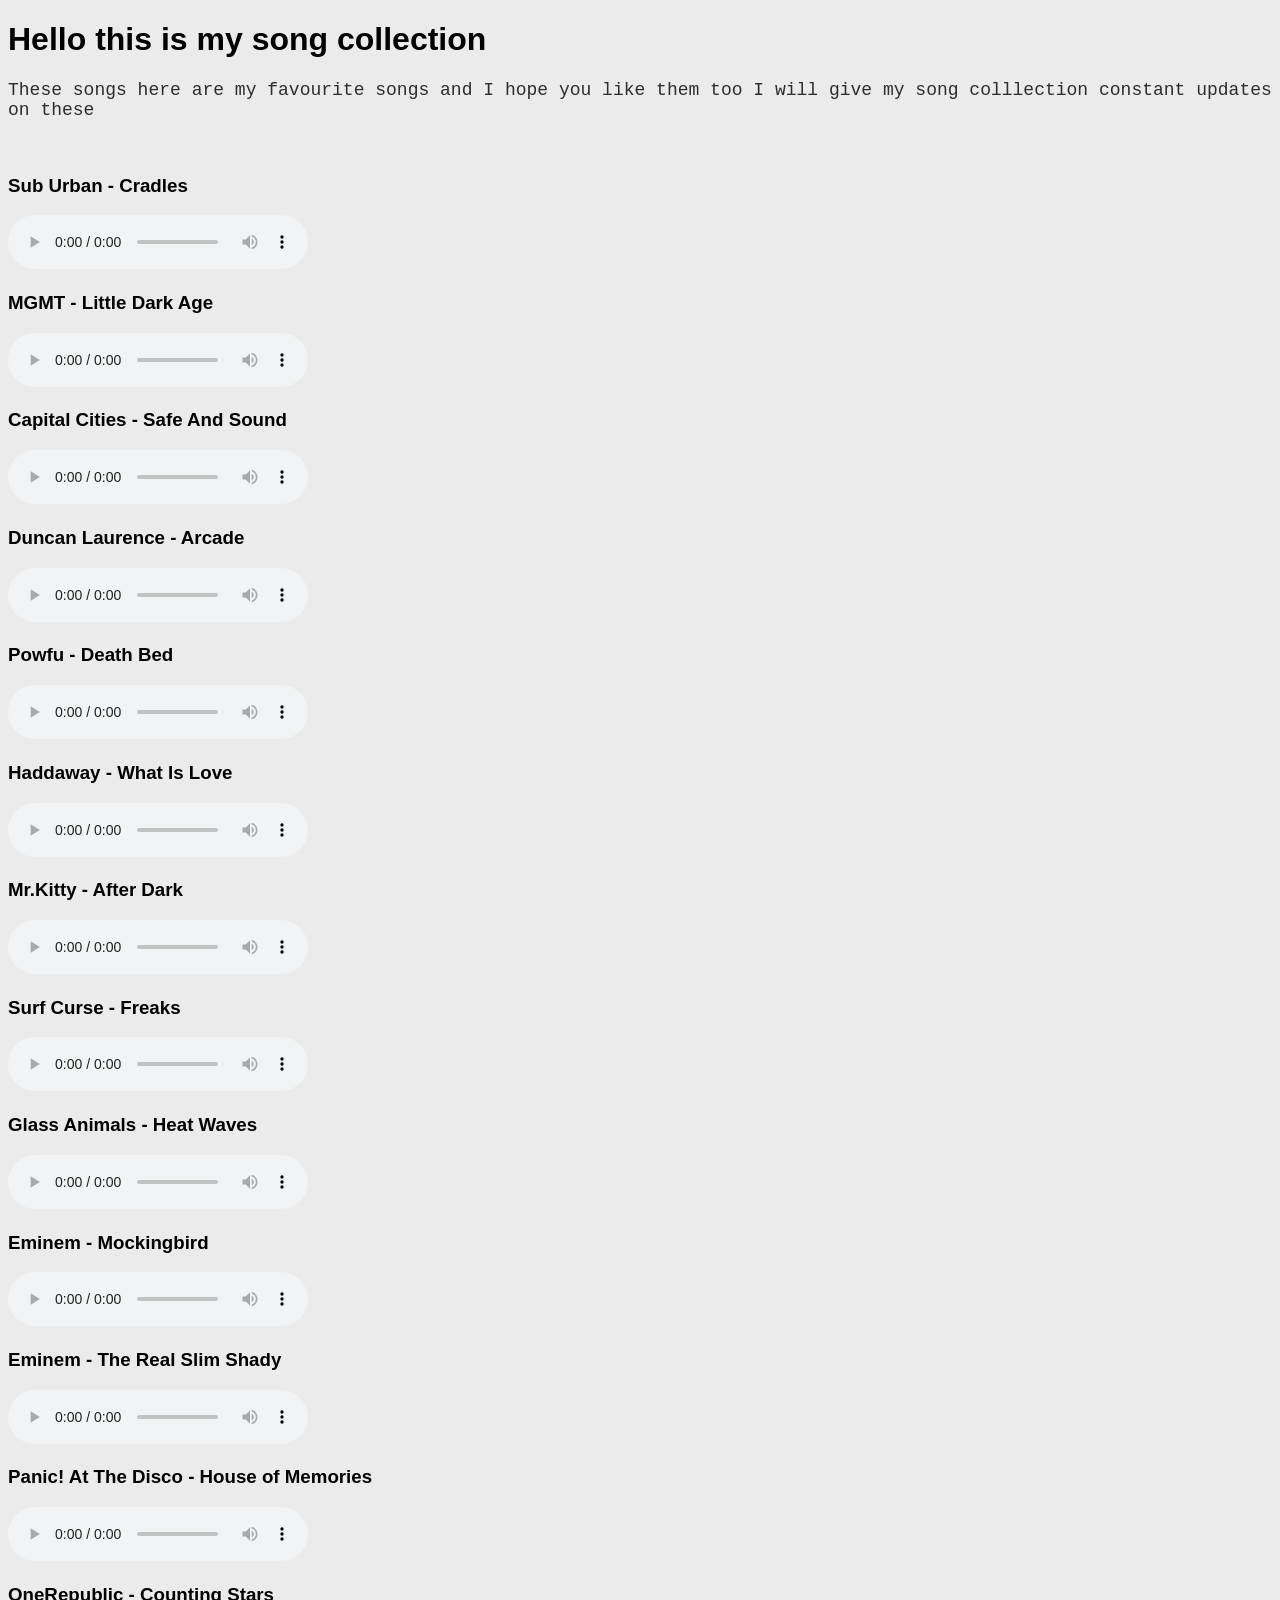
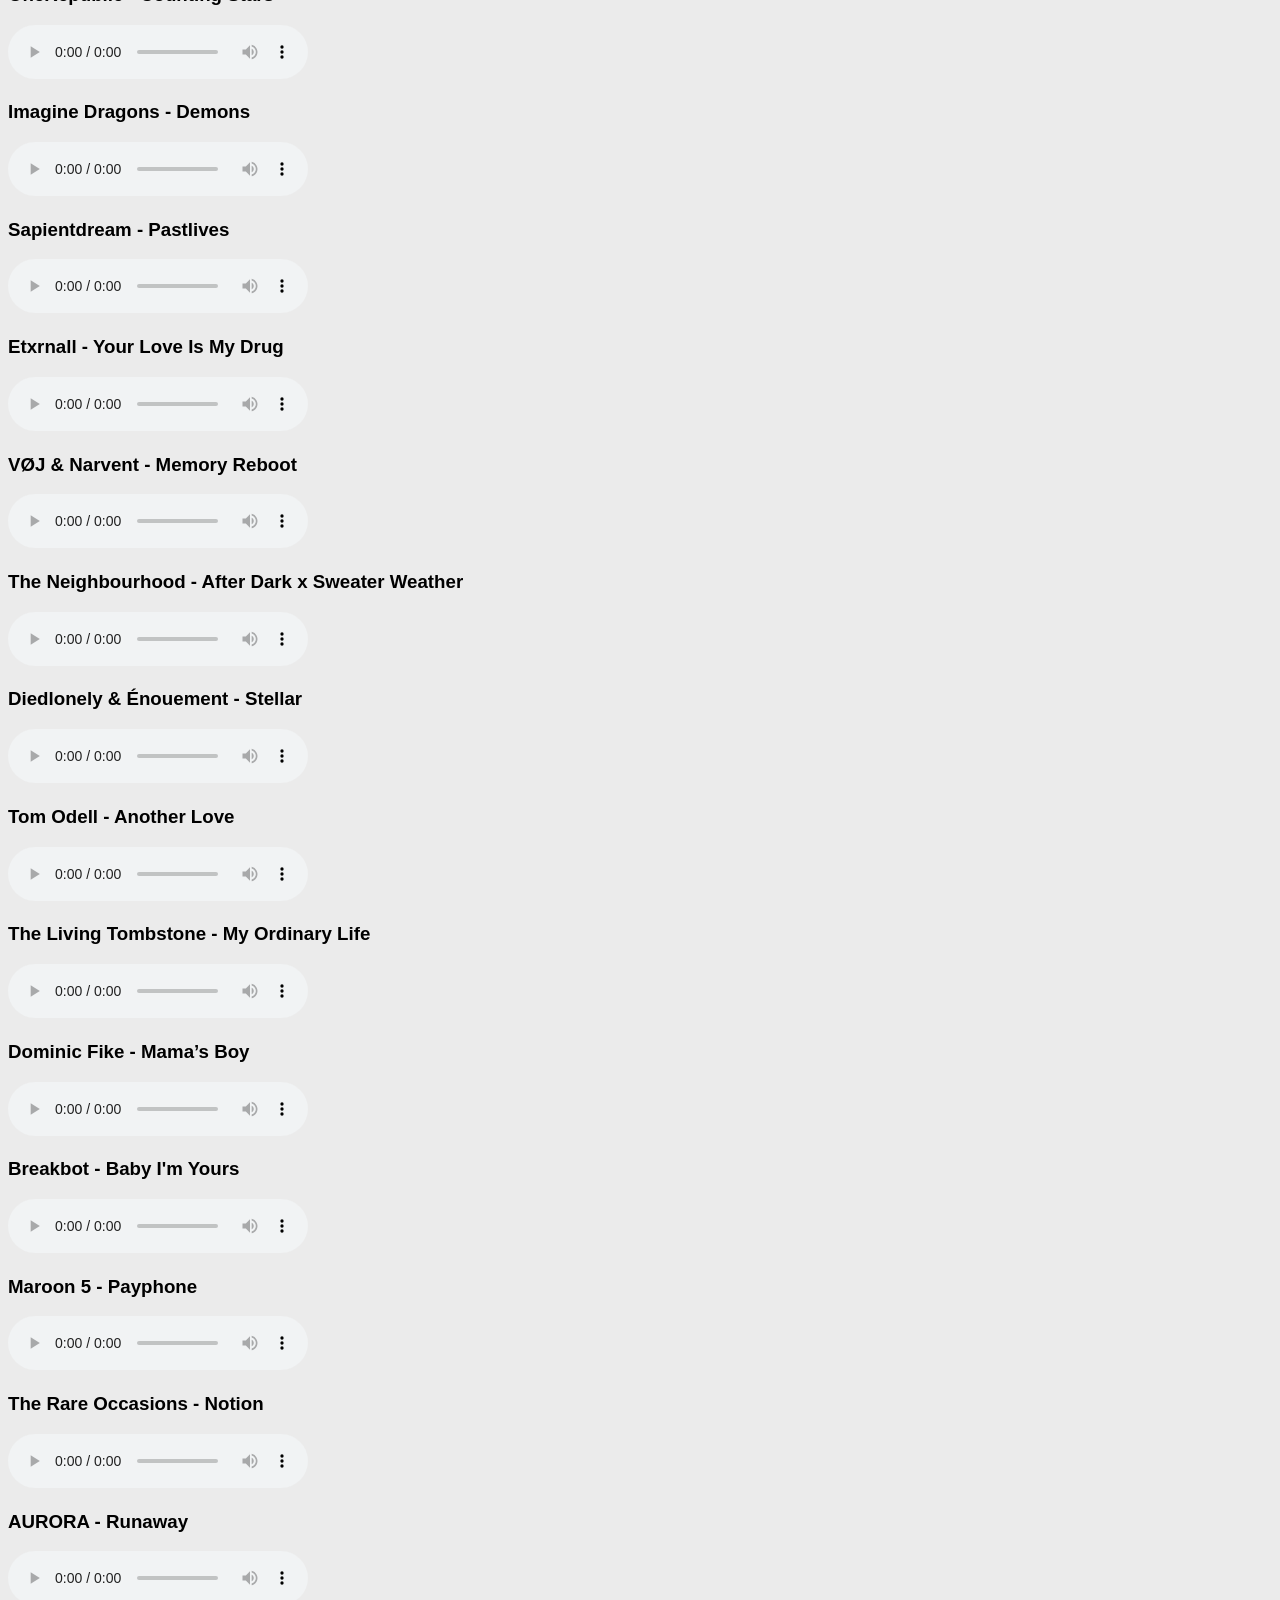
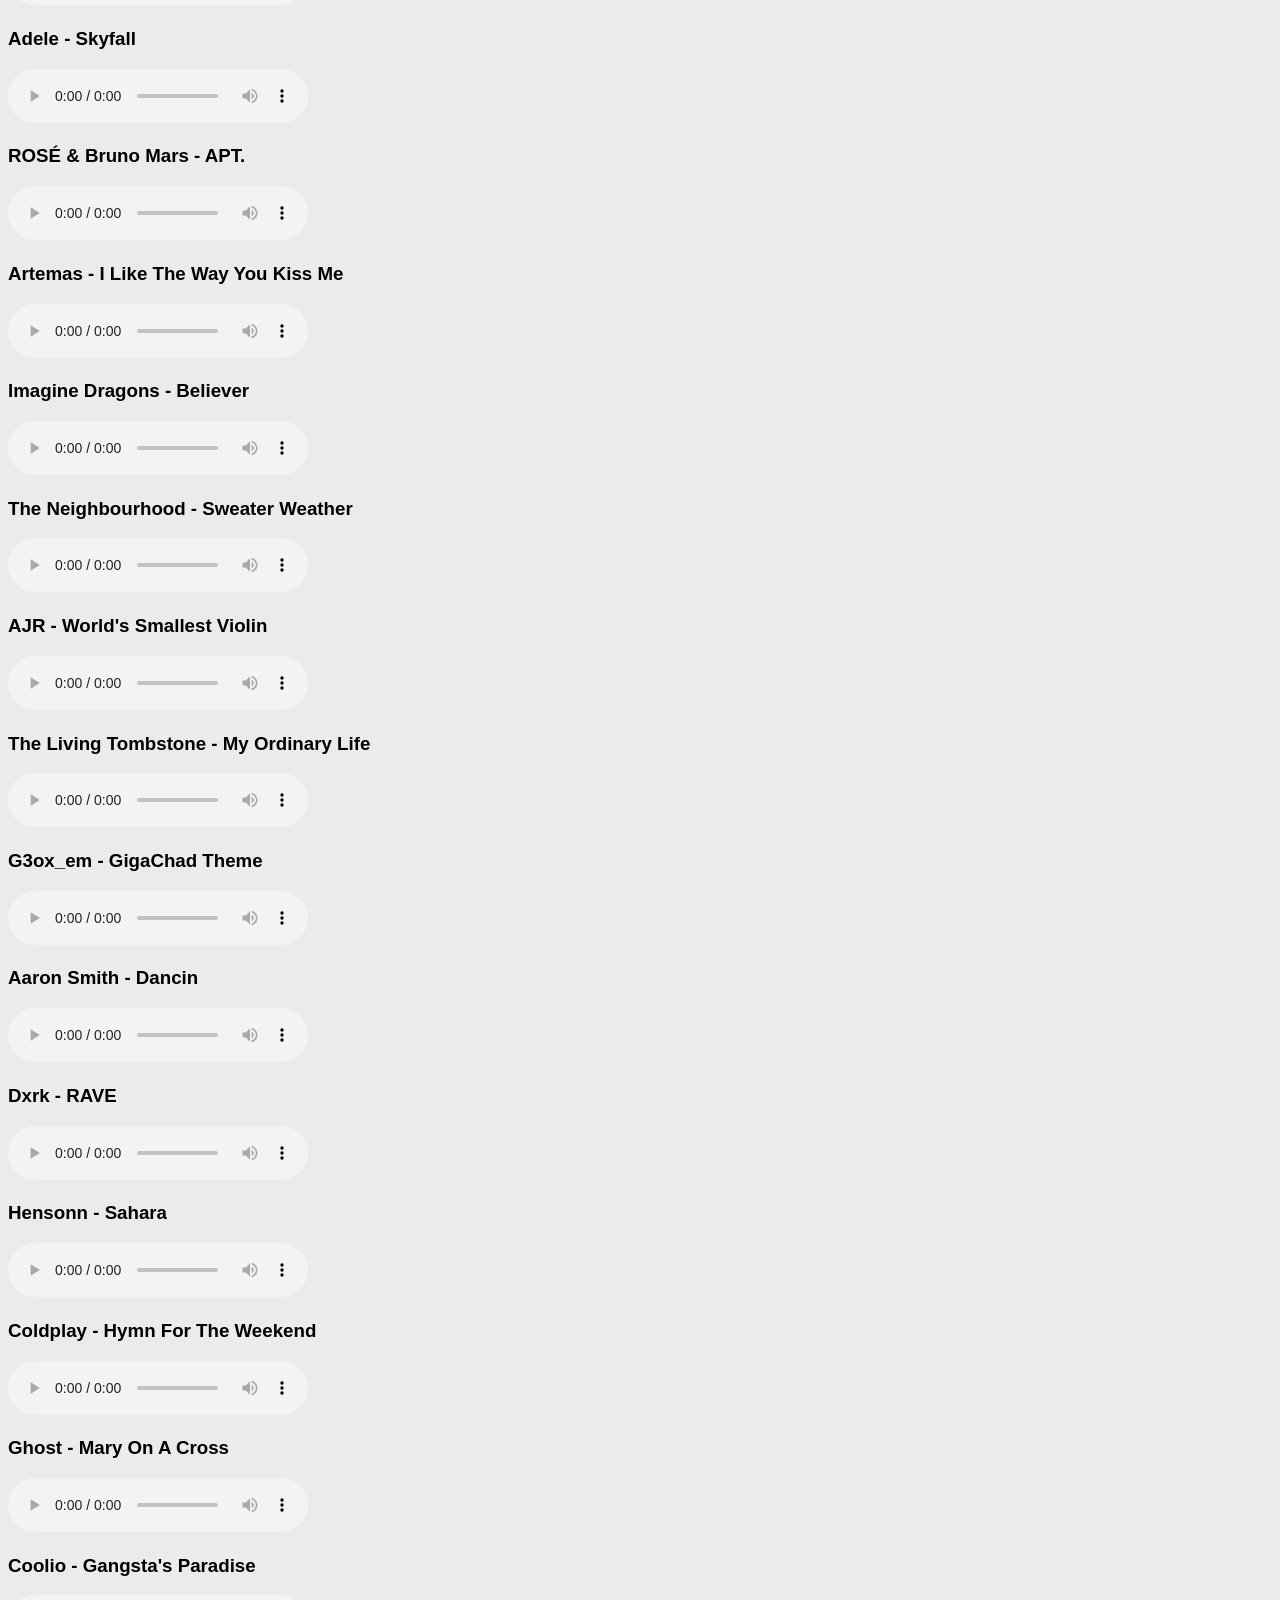
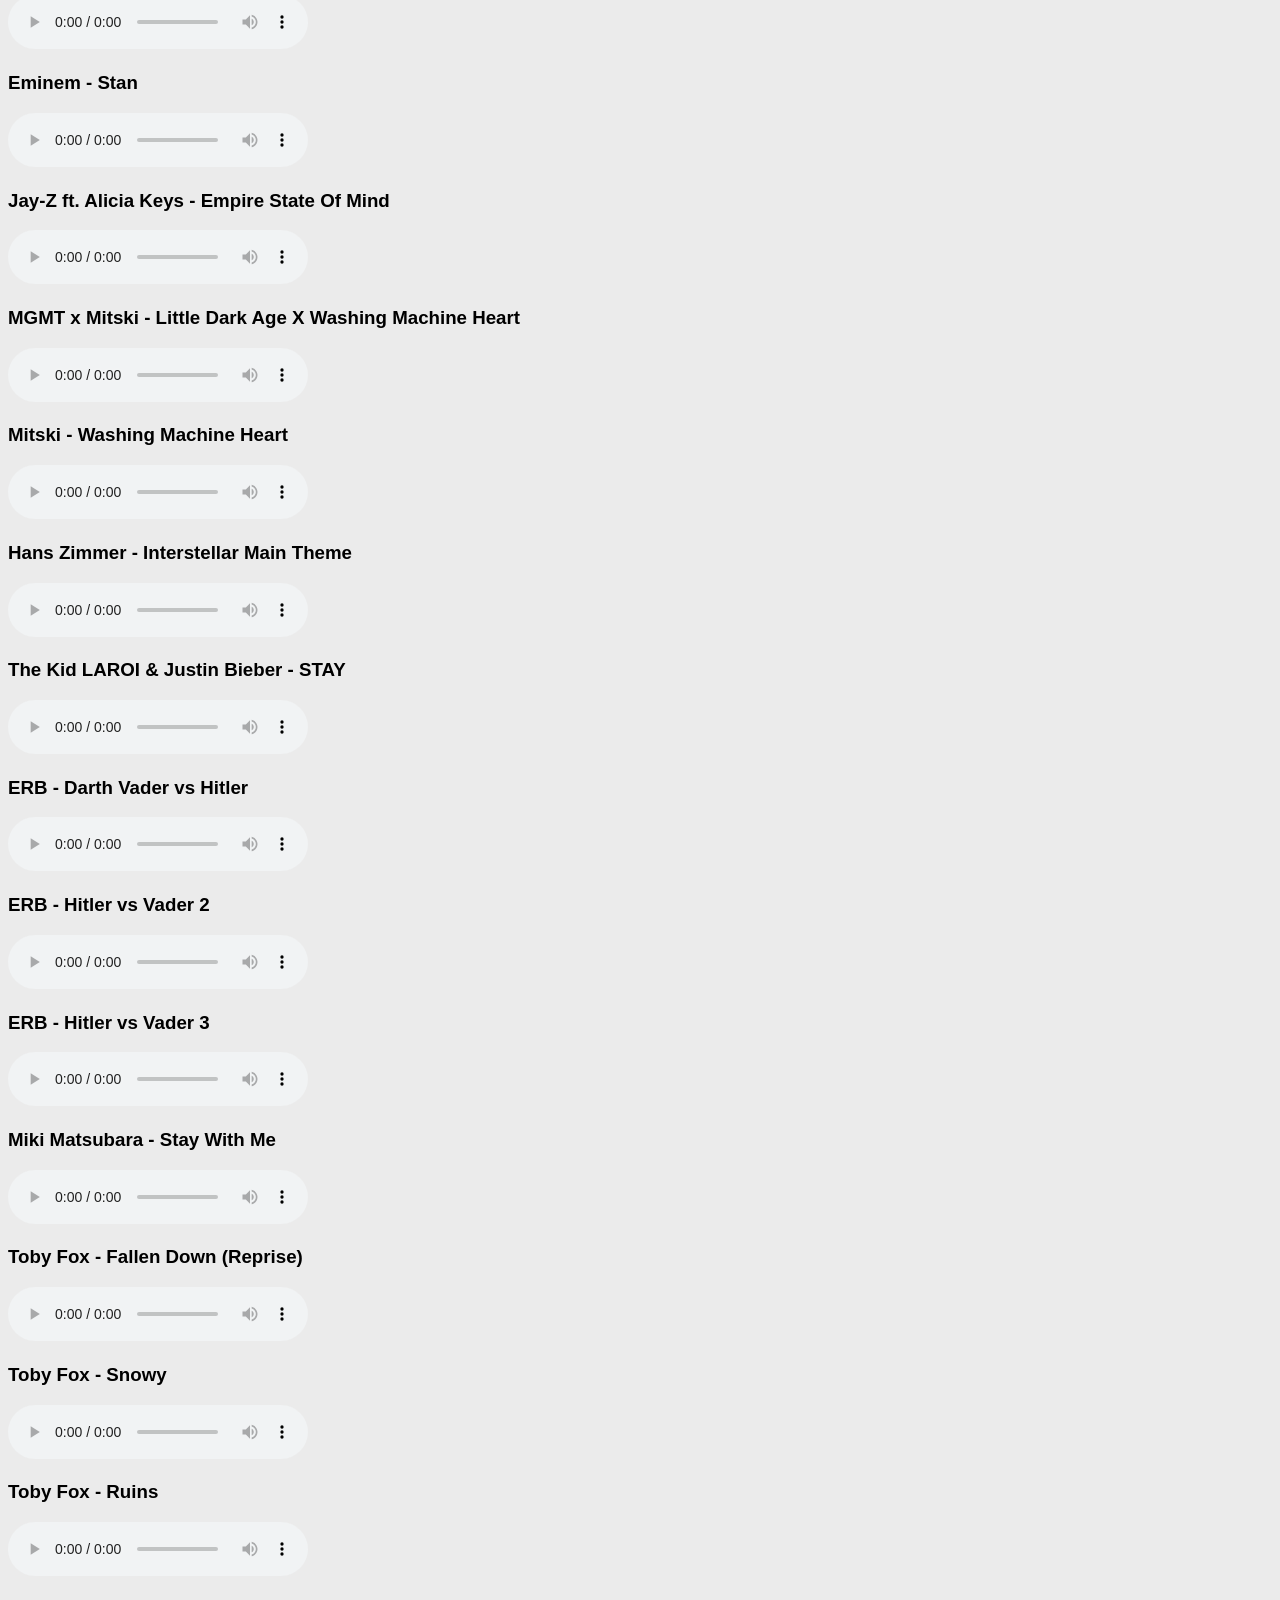
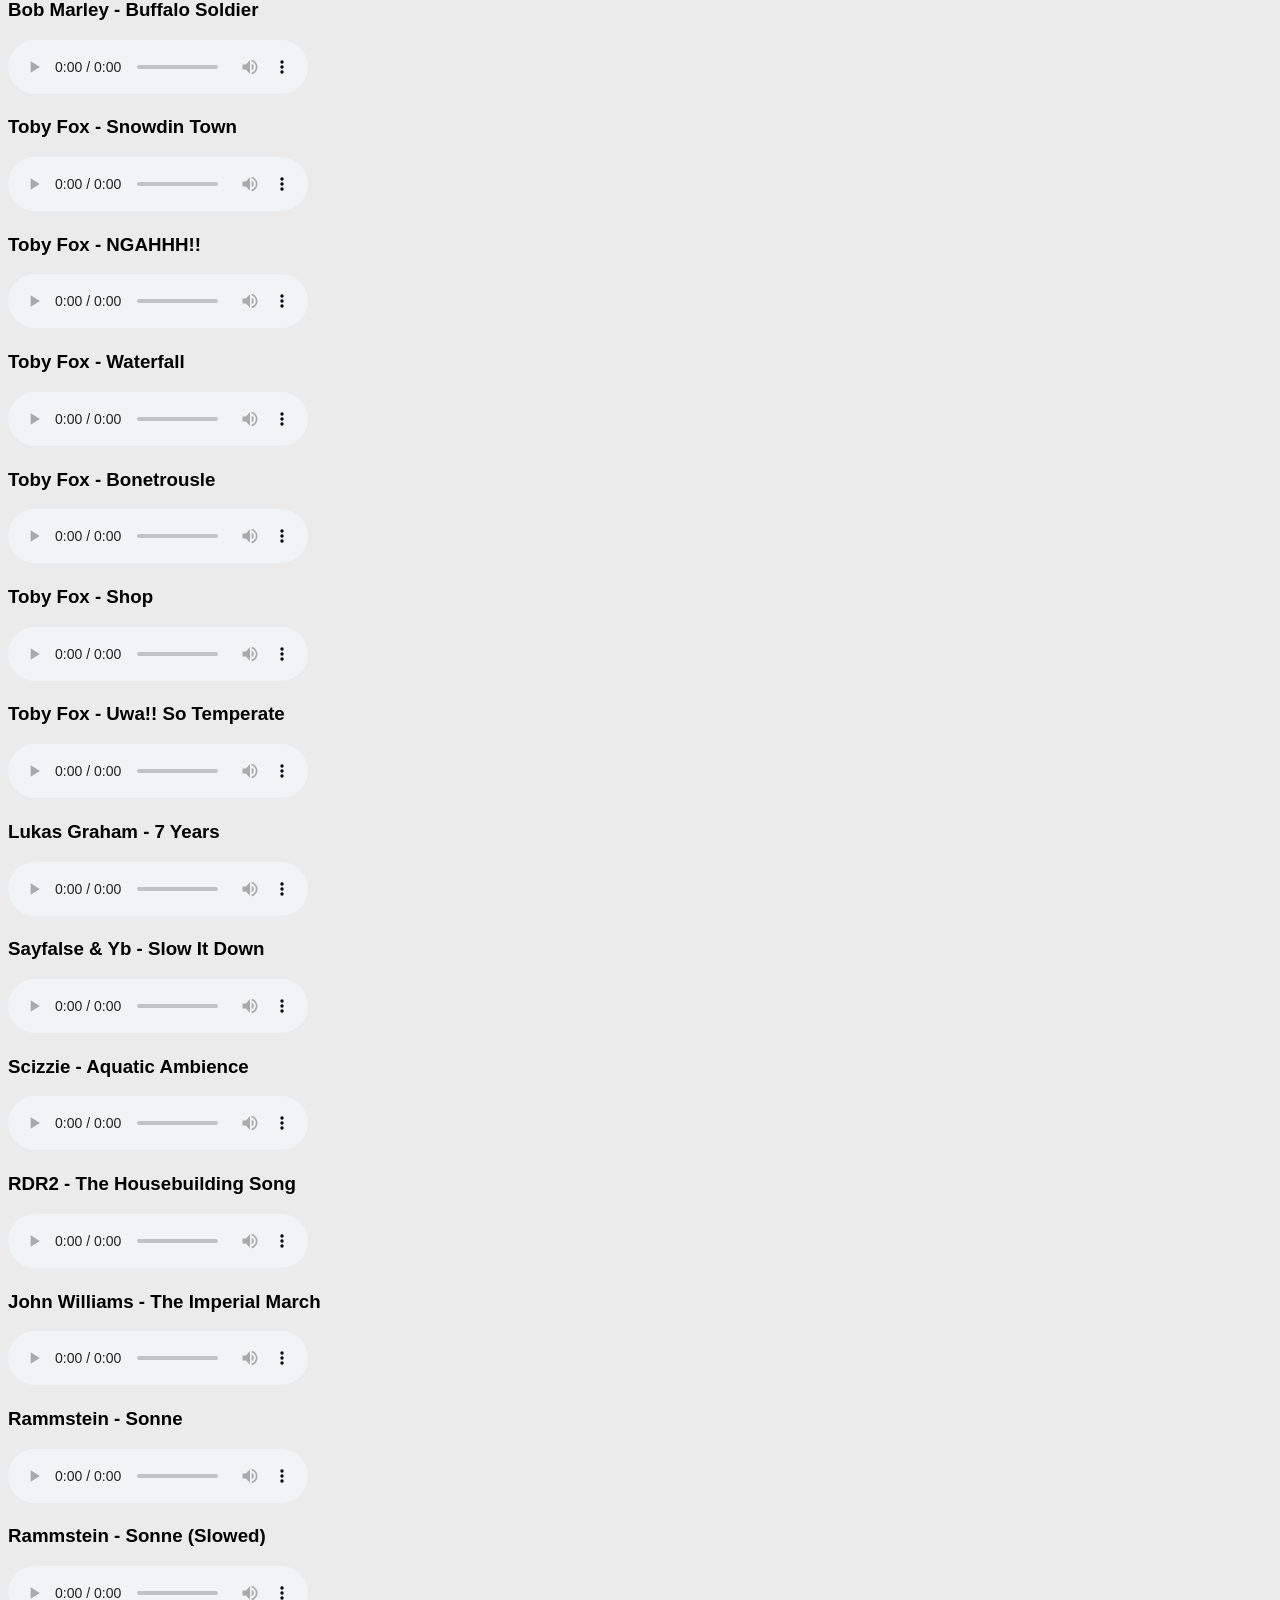
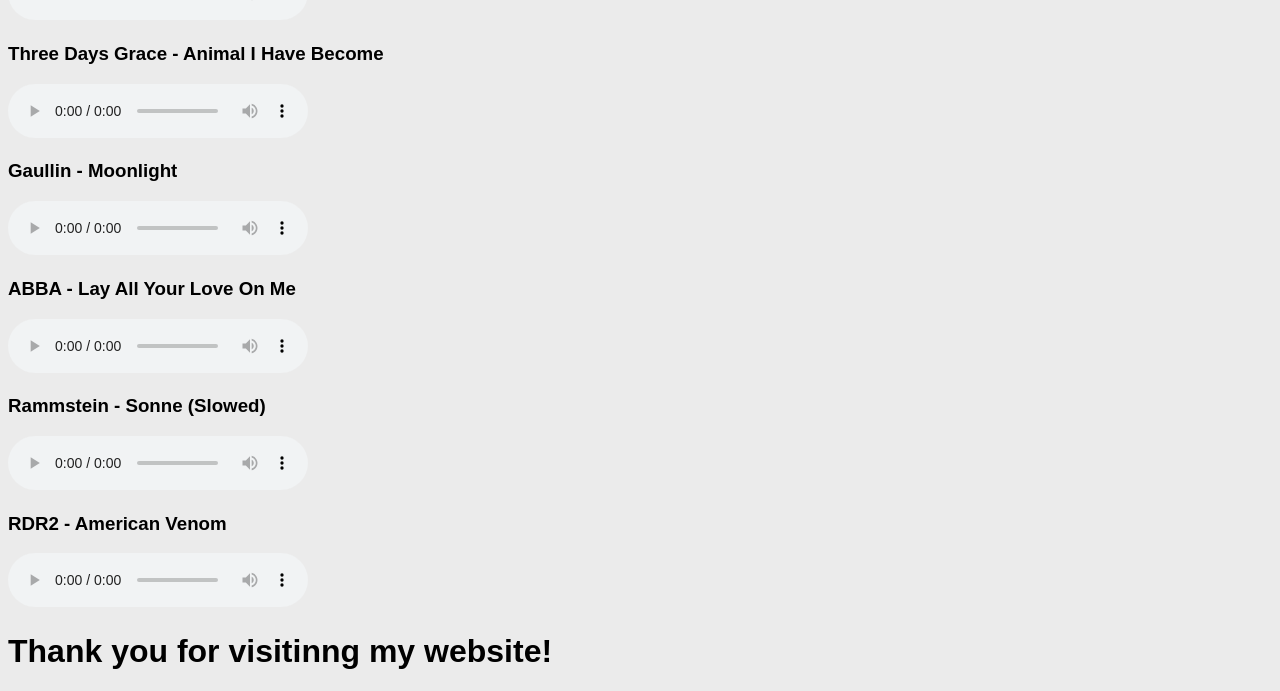
==== audio.html @ e08b8de3 "Add files via upload" ====
<!DOCTYPE html>
<html lang="en">

<head>
    <meta charset="UTF-8">
    <title>Atuls Famouse Song Collection</title>
</head>

<body style="background-color: rgb(235, 235, 235);">

    <h1 style="font-family: Arial, Helvetica, sans-serif;">Hello this is my song collection</h1>

    <p style="font-family: 'Courier New', Courier, monospace; color: rgb(45, 45, 45); font-size: 18px;">
        These songs here are my favourite songs and I hope you like them
        too I will give my song colllection constant updates on these
    </p>
    
    
    <br>
        <h3 style="font-family: 'Trebuchet', sans-serif;">Sub Urban - Cradles</h3>
    <audio controls>
        <source src = "01 - Sub Urban - Cradles [Official Music Video].mp3" type="audio/mpeg">
    </audio>
    <br>

        <h3 style="font-family: 'Trebuchet', sans-serif;">MGMT - Little Dark Age</h3>
    <audio controls>
        <source src = "02 - MGMT - Little Dark Age (Official Video).mp3" type="audio/mpeg">
    </audio>
    <br>

        <h3 style="font-family: 'Trebuchet', sans-serif;">Capital Cities - Safe And Sound</h3>
    <audio controls>
        <source src = "03 - Capital Cities - Safe And Sound.mp3" type="audio/mpeg">
    </audio>
    <br>

        <h3 style="font-family: 'Trebuchet', sans-serif;">Duncan Laurence - Arcade</h3>
    <audio controls>
        <source src = "04 - Duncan Laurence - Arcade (LIVE) ｜ Netherlands 🇳🇱 ｜ Grand Final ｜ Winner of Eurovision 2019.mp3" type="audio/mpeg">
    </audio>
    <br>

        <h3 style="font-family: 'Trebuchet', sans-serif;">Powfu - Death Bed</h3>
    <audio controls>
        <source src = "05 - Powfu - death bed (coffee for your head) (Official Video) ft. beabadoobee.mp3" type="audio/mpeg">
    </audio>
    <br>

        <h3 style="font-family: 'Trebuchet', sans-serif;">Haddaway - What Is Love</h3>
    <audio controls>
        <source src = "06 - Haddaway - What Is Love (7＂ Mix).mp3" type="audio/mpeg">
    </audio>
    <br>

        <h3 style="font-family: 'Trebuchet', sans-serif;">Mr.Kitty - After Dark</h3>
    <audio controls>
        <source src = "07 - Mr.Kitty - After Dark.mp3" type="audio/mpeg">
    </audio>
    <br>

        <h3 style="font-family: 'Trebuchet', sans-serif;">Surf Curse - Freaks</h3>
    <audio controls>
        <source src = "08 - Surf Curse - Freaks [Official Audio].mp3" type="audio/mpeg">
    </audio>
    <br>

        <h3 style="font-family: 'Trebuchet', sans-serif;">Glass Animals - Heat Waves</h3>
    <audio controls>
        <source src = "09 - Glass Animals - Heat Waves (Official Video).mp3" type="audio/mpeg">
    </audio>
    <br>

        <h3 style="font-family: 'Trebuchet', sans-serif;">Eminem - Mockingbird</h3>
    <audio controls>
        <source src = "10 - Eminem - Mockingbird [Official Music Video].mp3" type="audio/mpeg">
    </audio>
    <br>

        <h3 style="font-family: 'Trebuchet', sans-serif;">Eminem - The Real Slim Shady</h3>
    <audio controls>
        <source src = "11 - Eminem - The Real Slim Shady (Official Video - Clean Version).mp3" type="audio/mpeg">
    </audio>
    <br>

        <h3 style="font-family: 'Trebuchet', sans-serif;">Panic! At The Disco - House of Memories</h3>
    <audio controls>
        <source src = "12 - Panic! At The Disco - House of Memories (Official Audio).mp3" type="audio/mpeg">
    </audio>
    <br>

        <h3 style="font-family: 'Trebuchet', sans-serif;">OneRepublic - Counting Stars</h3>
    <audio controls>
        <source src = "13 - OneRepublic - Counting Stars.mp3" type="audio/mpeg">
    </audio>
    <br>

        <h3 style="font-family: 'Trebuchet', sans-serif;">Imagine Dragons - Demons</h3>
    <audio controls>
        <source src = "14 - Imagine Dragons - Demons (Official Music Video).mp3" type="audio/mpeg">
    </audio>
    <br>

        <h3 style="font-family: 'Trebuchet', sans-serif;">Sapientdream - Pastlives</h3>
    <audio controls>
        <source src = "15 - sapientdream - Pastlives (lyrics).mp3" type="audio/mpeg">
    </audio>
    <br>

        <h3 style="font-family: 'Trebuchet', sans-serif;">Etxrnall - Your Love Is My Drug</h3>
    <audio controls>
        <source src = "16 - etxrnall - your love is my drug (8bit slowed).mp3" type="audio/mpeg">
    </audio>
    <br>

        <h3 style="font-family: 'Trebuchet', sans-serif;">VØJ & Narvent - Memory Reboot</h3>
    <audio controls>
        <source src = "17 - VØJ, Narvent - Memory Reboot (4K Music Video).mp3" type="audio/mpeg">
    </audio>
    <br>

        <h3 style="font-family: 'Trebuchet', sans-serif;">The Neighbourhood - After Dark x Sweater Weather</h3>
    <audio controls>
        <source src = "18 - After Dark x Sweater Weather.mp3" type="audio/mpeg">
    </audio>
    <br>

        <h3 style="font-family: 'Trebuchet', sans-serif;">Diedlonely & Énouement - Stellar</h3>
    <audio controls>
        <source src = "19 - diedlonely & énouement - stellar.mp3" type="audio/mpeg">
    </audio>
    <br>

        <h3 style="font-family: 'Trebuchet', sans-serif;">Tom Odell - Another Love</h3>
    <audio controls>
        <source src = "20 - Tom Odell - Another Love (Official Video).mp3" type="audio/mpeg">
    </audio>
    <br>

        <h3 style="font-family: 'Trebuchet', sans-serif;">The Living Tombstone - My Ordinary Life</h3>
    <audio controls>
        <source src = "22 - My Ordinary Life-The Living Tombstone.mp3" type="audio/mpeg">
    </audio>
    <br>

        <h3 style="font-family: 'Trebuchet', sans-serif;">Dominic Fike - Mama’s Boy</h3>
    <audio controls>
        <source src = "23 - Dominic Fike - Mama’s Boy (Lyrics).mp3" type="audio/mpeg">
    </audio>
    <br>

        <h3 style="font-family: 'Trebuchet', sans-serif;">Breakbot - Baby I'm Yours</h3>
    <audio controls>
        <source src = "24 - Breakbot - Baby I'm Yours (feat. Irfane) [Official Video].mp3" type="audio/mpeg">
    </audio>
    <br>

        <h3 style="font-family: 'Trebuchet', sans-serif;">Maroon 5 - Payphone</h3>
    <audio controls>
        <source src = "25 - Maroon 5 - Payphone ft. Wiz Khalifa (Explicit) (Official Music Video).mp3" type="audio/mpeg">
    </audio>
    <br>

        <h3 style="font-family: 'Trebuchet', sans-serif;">The Rare Occasions - Notion</h3>
    <audio controls>
        <source src = "26 - The Rare Occasions - Notion.mp3" type="audio/mpeg">
    </audio>
    <br>

        <h3 style="font-family: 'Trebuchet', sans-serif;">AURORA - Runaway</h3>
    <audio controls>
        <source src = "27 - AURORA - Runaway.mp3" type="audio/mpeg">
    </audio>
    <br>

        <h3 style="font-family: 'Trebuchet', sans-serif;">Adele - Skyfall</h3>
    <audio controls>
        <source src = "29 - Adele - Skyfall (Official Lyric Video).mp3" type="audio/mpeg">
    </audio>
    <br>

        <h3 style="font-family: 'Trebuchet', sans-serif;">ROSÉ & Bruno Mars - APT.</h3>
    <audio controls>
        <source src = "30 - ROSÉ & Bruno Mars - APT. (Official Music Video).mp3" type="audio/mpeg">
    </audio>
    <br>

        <h3 style="font-family: 'Trebuchet', sans-serif;">Artemas - I Like The Way You Kiss Me</h3>
    <audio controls>
        <source src = "31 - Artemas - i like the way you kiss me (official music video).mp3" type="audio/mpeg">
    </audio>
    <br>

        <h3 style="font-family: 'Trebuchet', sans-serif;">Imagine Dragons - Believer</h3>
    <audio controls>
        <source src = "32 - Imagine Dragons - Believer (Official Music Video).mp3" type="audio/mpeg">
    </audio>
    <br>

        <h3 style="font-family: 'Trebuchet', sans-serif;">The Neighbourhood - Sweater Weather</h3>
    <audio controls>
        <source src = "33 - The Neighbourhood - Sweater Weather (Official Video).mp3" type="audio/mpeg">
    </audio>
    <br>

        <h3 style="font-family: 'Trebuchet', sans-serif;">AJR - World's Smallest Violin</h3>
    <audio controls>
        <source src = "34 - AJR - World's Smallest Violin (Official Video).mp3" type="audio/mpeg">
    </audio>
    <br>

        <h3 style="font-family: 'Trebuchet', sans-serif;">The Living Tombstone - My Ordinary Life</h3>
    <audio controls>
        <source src = "35 - My Ordinary Life-The Living Tombstone.mp3" type="audio/mpeg">
    </audio>
    <br>

        <h3 style="font-family: 'Trebuchet', sans-serif;">G3ox_em - GigaChad Theme</h3>
    <audio controls>
        <source src = "37 - g3ox_em - GigaChad Theme (Phonk House Version).mp3" type="audio/mpeg">
    </audio>
    <br>

        <h3 style="font-family: 'Trebuchet', sans-serif;">Aaron Smith - Dancin</h3>
    <audio controls>
        <source src = "38 - Aaron Smith - Dancin (KRONO Remix).mp3" type="audio/mpeg">
    </audio>
    <br>

        <h3 style="font-family: 'Trebuchet', sans-serif;">Dxrk - RAVE</h3>
    <audio controls>
        <source src = "40 - Dxrk ダーク - RAVE (Official Audio).mp3" type="audio/mpeg">
    </audio>
    <br>

        <h3 style="font-family: 'Trebuchet', sans-serif;">Hensonn - Sahara</h3>
    <audio controls>
        <source src = "41 - Sahara.mp3" type="audio/mpeg">
    </audio>
    <br>

        <h3 style="font-family: 'Trebuchet', sans-serif;">Coldplay - Hymn For The Weekend</h3>
    <audio controls>
        <source src = "42 - Coldplay - Hymn For The Weekend (Official Video).mp3" type="audio/mpeg">
    </audio>
    <br>

        <h3 style="font-family: 'Trebuchet', sans-serif;">Ghost - Mary On A Cross</h3>
    <audio controls>
        <source src = "43 - Ghost - Mary On A Cross (Official Audio).mp3" type="audio/mpeg">
    </audio>
    <br>

        <h3 style="font-family: 'Trebuchet', sans-serif;">Coolio - Gangsta's Paradise</h3>
    <audio controls>
        <source src = "44 - Coolio - Gangsta's Paradise (feat. L.V.) [Official Music Video].mp3" type="audio/mpeg">
    </audio>
    <br>

        <h3 style="font-family: 'Trebuchet', sans-serif;">Eminem - Stan</h3>
    <audio controls>
        <source src = "45 - Eminem - Stan (Long Version) ft. Dido.mp3" type="audio/mpeg">
    </audio>
    <br>

        <h3 style="font-family: 'Trebuchet', sans-serif;">Jay-Z ft. Alicia Keys - Empire State Of Mind</h3>
    <audio controls>
        <source src = "46 - JAY-Z - Empire State Of Mind ft. Alicia Keys.mp3" type="audio/mpeg">
    </audio>
    <br>

        <h3 style="font-family: 'Trebuchet', sans-serif;">MGMT x Mitski - Little Dark Age X Washing Machine Heart</h3>
    <audio controls>
        <source src = "47 - Little Dark Age X Washing Machine Heart.mp3" type="audio/mpeg">
    </audio>
    <br>

        <h3 style="font-family: 'Trebuchet', sans-serif;">Mitski - Washing Machine Heart</h3>
    <audio controls>
        <source src = "48 - Mitski - Washing Machine Heart.mp3" type="audio/mpeg">
    </audio>
    <br>

        <h3 style="font-family: 'Trebuchet', sans-serif;">Hans Zimmer - Interstellar Main Theme</h3>
    <audio controls>
        <source src = "49 - Interstellar Main Theme (From ＂Interstellar＂ Soundtrack).mp3" type="audio/mpeg">
    </audio>
    <br>

        <h3 style="font-family: 'Trebuchet', sans-serif;">The Kid LAROI & Justin Bieber - STAY</h3>
    <audio controls>
        <source src = "50 - The Kid LAROI, Justin Bieber - STAY (Official Video).mp3" type="audio/mpeg">
    </audio>
    <br>

        <h3 style="font-family: 'Trebuchet', sans-serif;">ERB - Darth Vader vs Hitler</h3>
    <audio controls>
        <source src = "51 - Darth Vader vs Hitler. Epic Rap Battles of History.mp3" type="audio/mpeg">
    </audio>
    <br>

        <h3 style="font-family: 'Trebuchet', sans-serif;">ERB - Hitler vs Vader 2</h3>
    <audio controls>
        <source src = "52 - Hitler vs Vader 2. Epic Rap Battles of History.mp3" type="audio/mpeg">
    </audio>
    <br>

        <h3 style="font-family: 'Trebuchet', sans-serif;">ERB - Hitler vs Vader 3</h3>
    <audio controls>
        <source src = "53 - Hitler vs Vader 3. Epic Rap Battles of History.mp3" type="audio/mpeg">
    </audio>
    <br>

        <h3 style="font-family: 'Trebuchet', sans-serif;">Miki Matsubara - Stay With Me</h3>
    <audio controls>
        <source src = "54 - Miki Matsubara - Mayonaka No Door (Stay With Me).mp3" type="audio/mpeg">
    </audio>
    <br>

        <h3 style="font-family: 'Trebuchet', sans-serif;">Toby Fox - Fallen Down (Reprise)</h3>
    <audio controls>
        <source src = "55 - Fallen Down (Reprise).mp3" type="audio/mpeg">
    </audio>
    <br>

        <h3 style="font-family: 'Trebuchet', sans-serif;">Toby Fox - Snowy</h3>
    <audio controls>
        <source src = "56 - Snowy.mp3" type="audio/mpeg">
    </audio>
    <br>

        <h3 style="font-family: 'Trebuchet', sans-serif;">Toby Fox - Ruins</h3>
    <audio controls>
        <source src = "57 - Ruins.mp3" type="audio/mpeg">
    </audio>
    <br>

        <h3 style="font-family: 'Trebuchet', sans-serif;">Bob Marley - Buffalo Soldier</h3>
    <audio controls>
        <source src = "59 - Bob Marley & The Wailers - Buffalo Soldier.mp3" type="audio/mpeg">
    </audio>
    <br>

        <h3 style="font-family: 'Trebuchet', sans-serif;">Toby Fox - Snowdin Town</h3>
    <audio controls>
        <source src = "60 - Snowdin Town.mp3" type="audio/mpeg">
    </audio>
    <br>

        <h3 style="font-family: 'Trebuchet', sans-serif;">Toby Fox - NGAHHH!!</h3>
    <audio controls>
        <source src = "61 - NGAHHH!!.mp3" type="audio/mpeg">
    </audio>
    <br>

        <h3 style="font-family: 'Trebuchet', sans-serif;">Toby Fox - Waterfall</h3>
    <audio controls>
        <source src = "62 - Waterfall.mp3" type="audio/mpeg">
    </audio>
    <br>

        <h3 style="font-family: 'Trebuchet', sans-serif;">Toby Fox - Bonetrousle</h3>
    <audio controls>
        <source src = "63 - Bonetrousle.mp3" type="audio/mpeg">
    </audio>
    <br>

        <h3 style="font-family: 'Trebuchet', sans-serif;">Toby Fox - Shop</h3>
    <audio controls>
        <source src = "64 - Shop.mp3" type="audio/mpeg">
    </audio>
    <br>

        <h3 style="font-family: 'Trebuchet', sans-serif;">Toby Fox - Uwa!! So Temperate</h3>
    <audio controls>
        <source src = "65 - Uwa!! So Temperate.mp3" type="audio/mpeg">
    </audio>
    <br>

        <h3 style="font-family: 'Trebuchet', sans-serif;">Lukas Graham - 7 Years</h3>
    <audio controls>
        <source src = "66 - Lukas Graham - 7 Years [Official Music Video].mp3" type="audio/mpeg">
    </audio>
    <br>

        <h3 style="font-family: 'Trebuchet', sans-serif;">Sayfalse & Yb - Slow It Down</h3>
    <audio controls>
        <source src = "68 - slow it down...! ＃edit ... Sayfalse, Yb.mp3" type="audio/mpeg">
    </audio>
    <br>

        <h3 style="font-family: 'Trebuchet', sans-serif;">Scizzie - Aquatic Ambience</h3>
    <audio controls>
        <source src = "69 - scizzie - aquatic ambience.mp3" type="audio/mpeg">
    </audio>
    <br>

        <h3 style="font-family: 'Trebuchet', sans-serif;">RDR2 - The Housebuilding Song</h3>
    <audio controls>
        <source src = "70 - The Housebuilding Song.mp3" type="audio/mpeg">
    </audio>
    <br>

        <h3 style="font-family: 'Trebuchet', sans-serif;">John Williams - The Imperial March</h3>
    <audio controls>
        <source src = "71 - John Williams ＆ Vienna Philharmonic – Williams： Imperial March (from ＂Star Wars＂).mp3" type="audio/mpeg">
    </audio>
    <br>

        <h3 style="font-family: 'Trebuchet', sans-serif;">Rammstein - Sonne</h3>
    <audio controls>
        <source src = "72 - Sonne (Best Part).mp3" type="audio/mpeg">
    </audio>
    <br>

        <h3 style="font-family: 'Trebuchet', sans-serif;">Rammstein - Sonne (Slowed)</h3>
    <audio controls>
        <source src = "73 - Sonne (slowed to perfection).mp3" type="audio/mpeg">
    </audio>
    <br>

        <h3 style="font-family: 'Trebuchet', sans-serif;">Three Days Grace - Animal I Have Become</h3>
    <audio controls>
        <source src = "74 - Three Days Grace - Animal I Have Become (Official Video).mp3" type="audio/mpeg">
    </audio>
    <br>

        <h3 style="font-family: 'Trebuchet', sans-serif;">Gaullin - Moonlight</h3>
    <audio controls>
        <source src = "75 - Moonlight.mp3" type="audio/mpeg">
    </audio>
    <br>

        <h3 style="font-family: 'Trebuchet', sans-serif;">ABBA - Lay All Your Love On Me</h3>
    <audio controls>
        <source src = "76 - ABBA Lay All Your Love On Me.mp3" type="audio/mpeg">
    </audio>
    <br>

        <h3 style="font-family: 'Trebuchet', sans-serif;">Rammstein - Sonne (Slowed)</h3>
    <audio controls>
        <source src = "78 - Sonne (slowed to perfection).mp3" type="audio/mpeg">
    </audio>
    <br>

        <h3 style="font-family: 'Trebuchet', sans-serif;">RDR2 - American Venom</h3>
    <audio controls>
        <source src = "79 - American Venom.mp3" type="audio/mpeg">
    </audio>
    <br>

    <h1 style = "font-family: Roboto, sans-serif;">Thank you for visitinng my website!</h1>



</body>
</html>
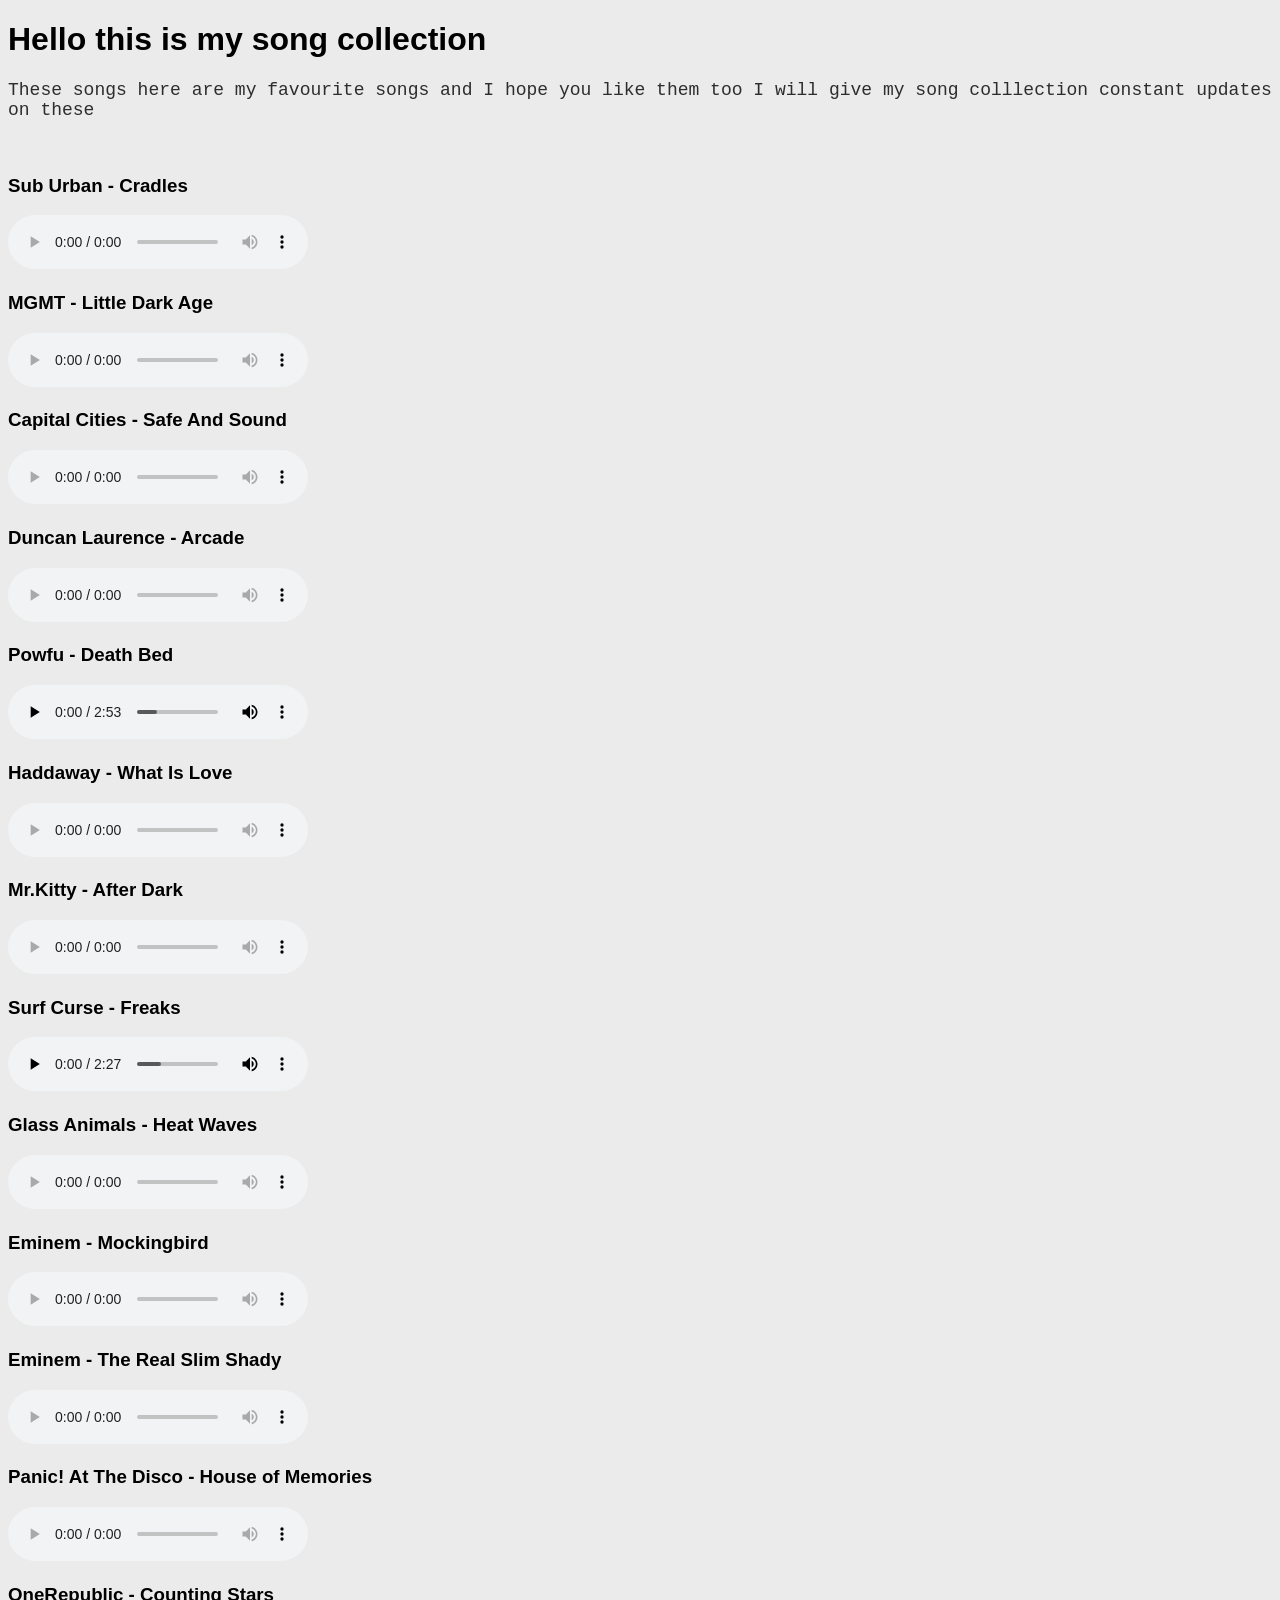
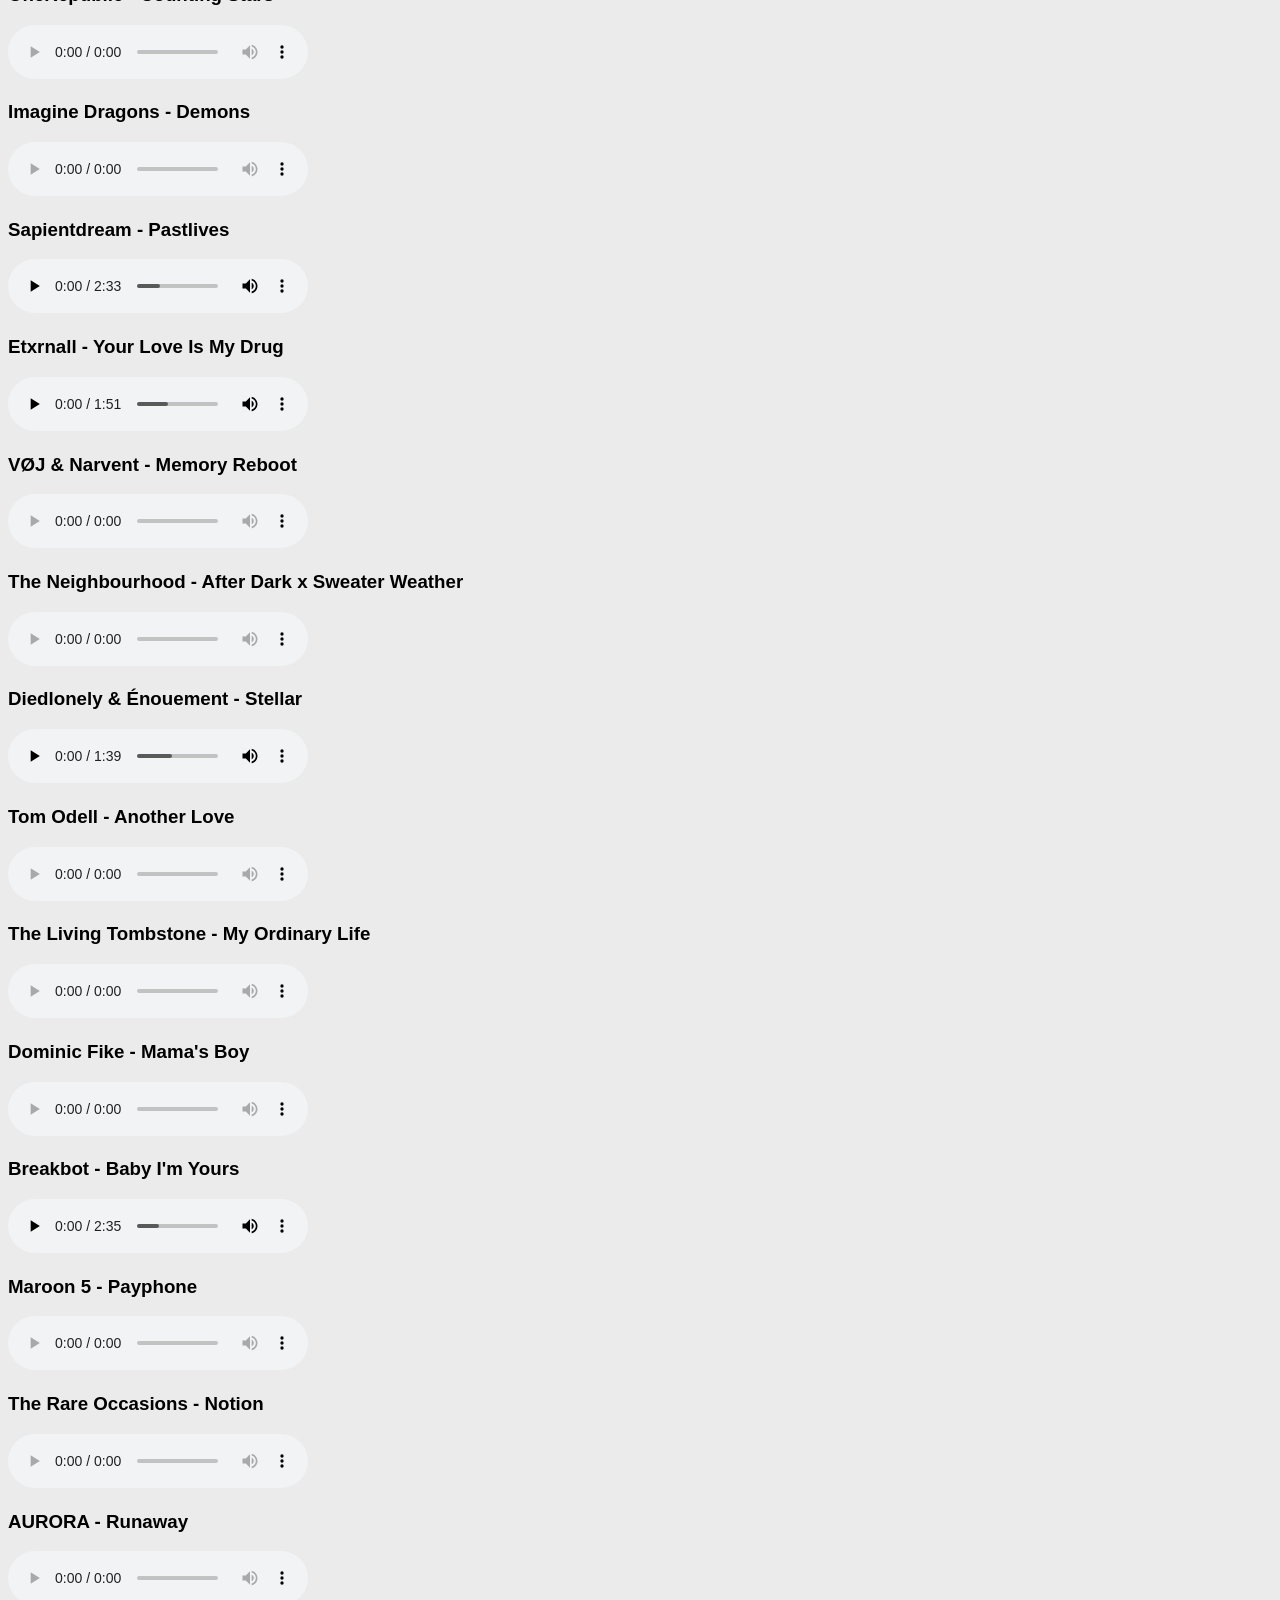
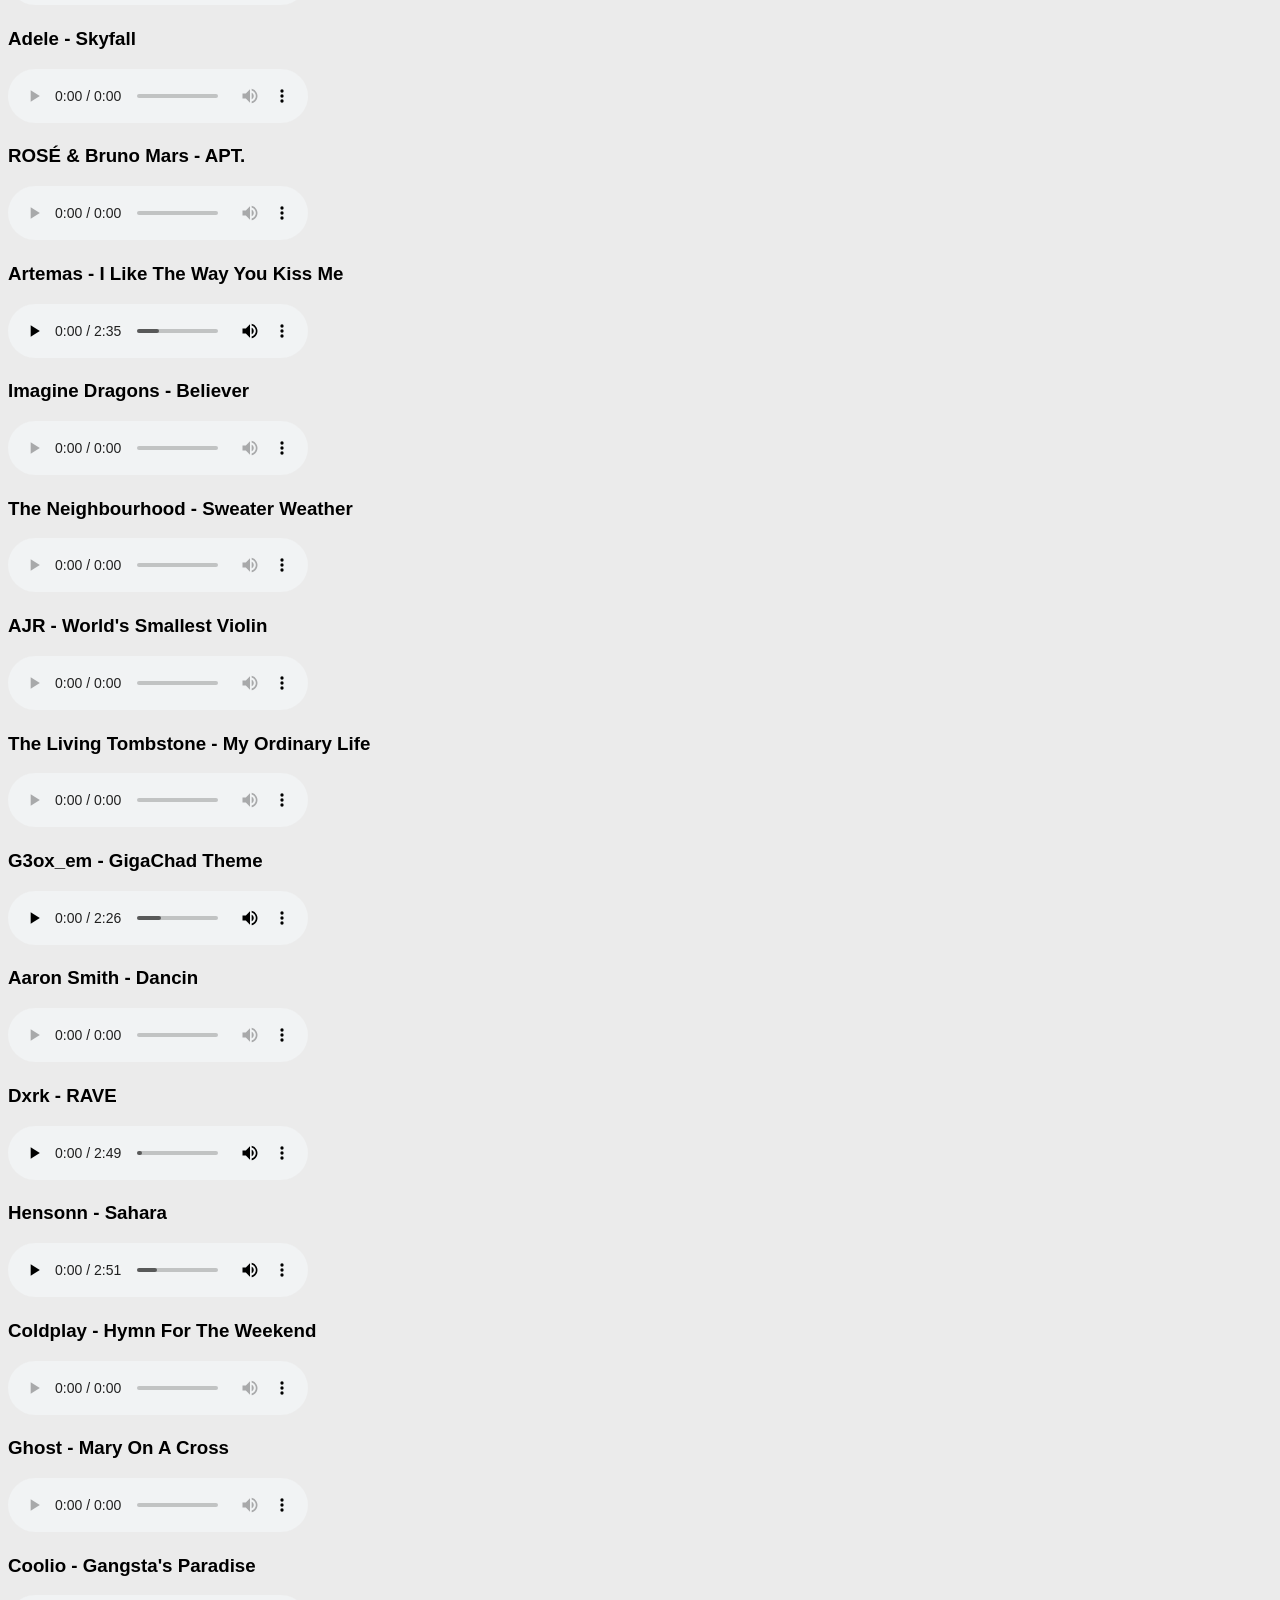
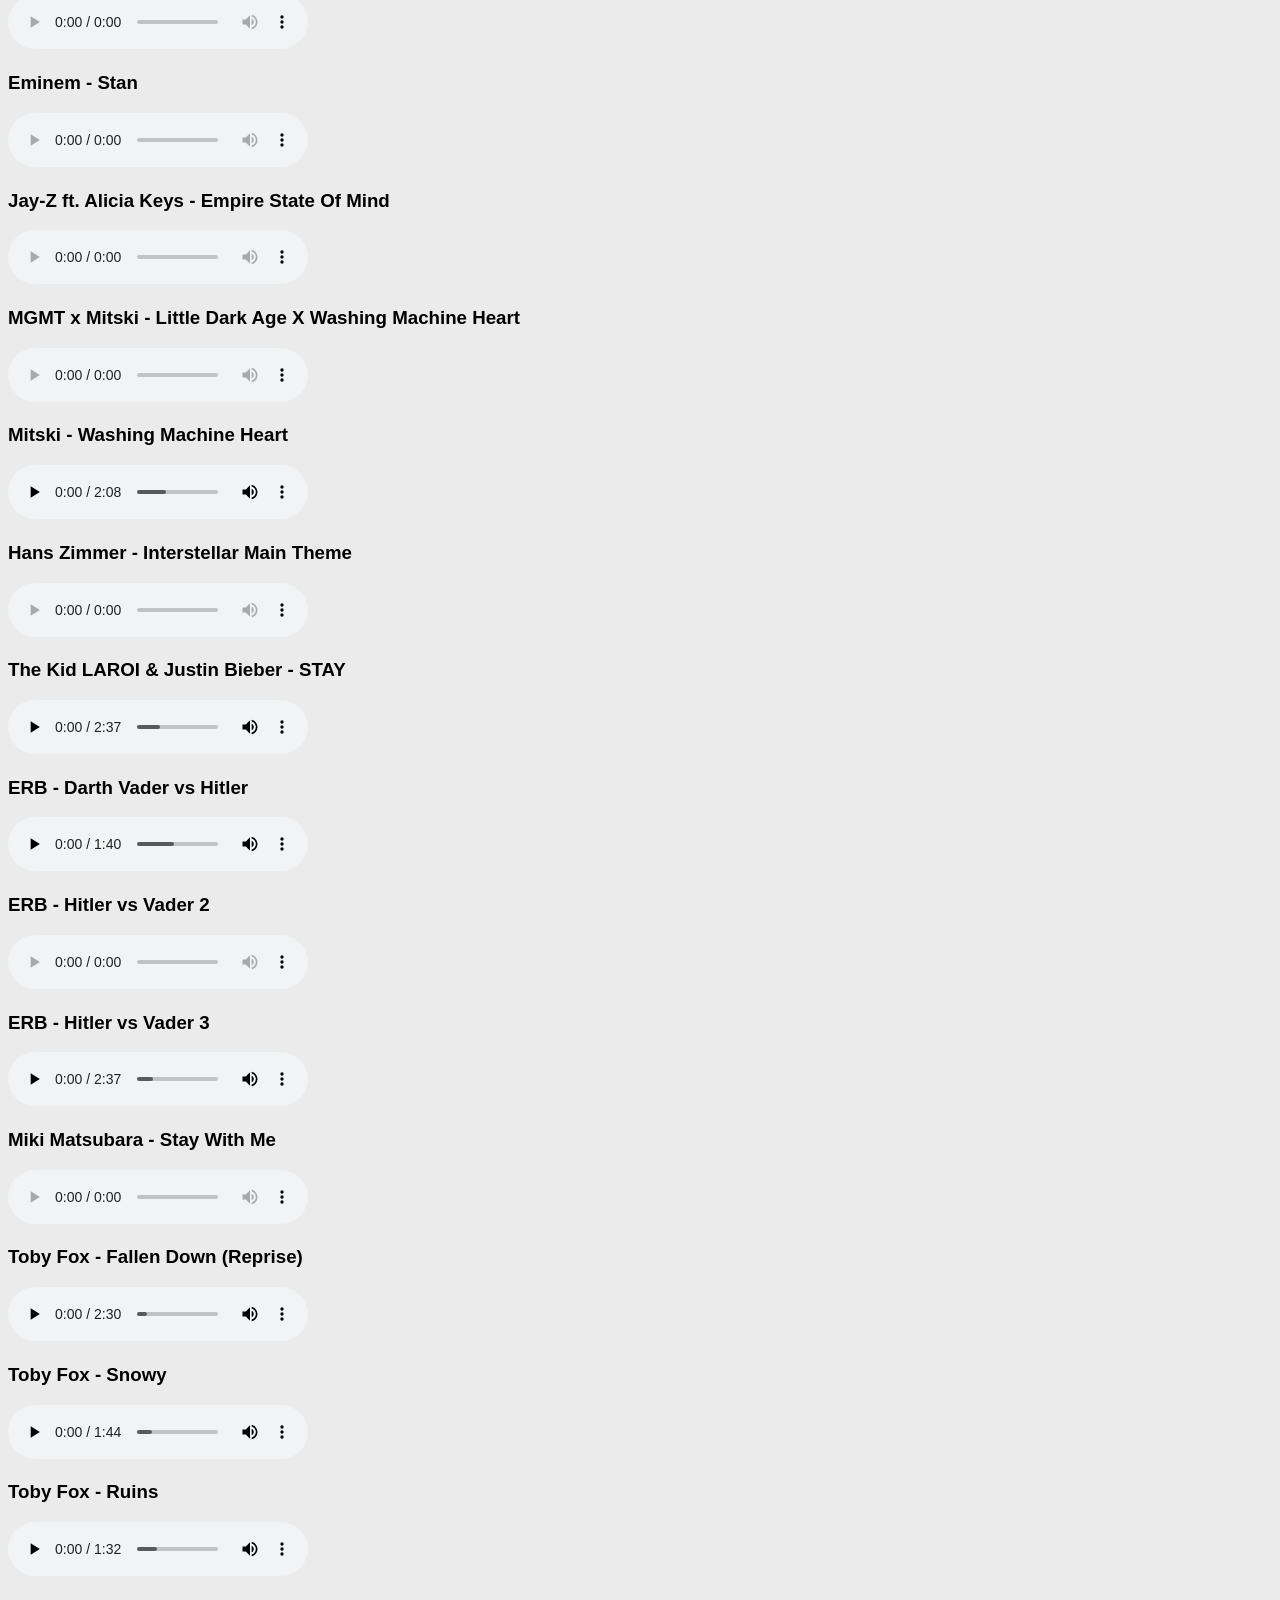
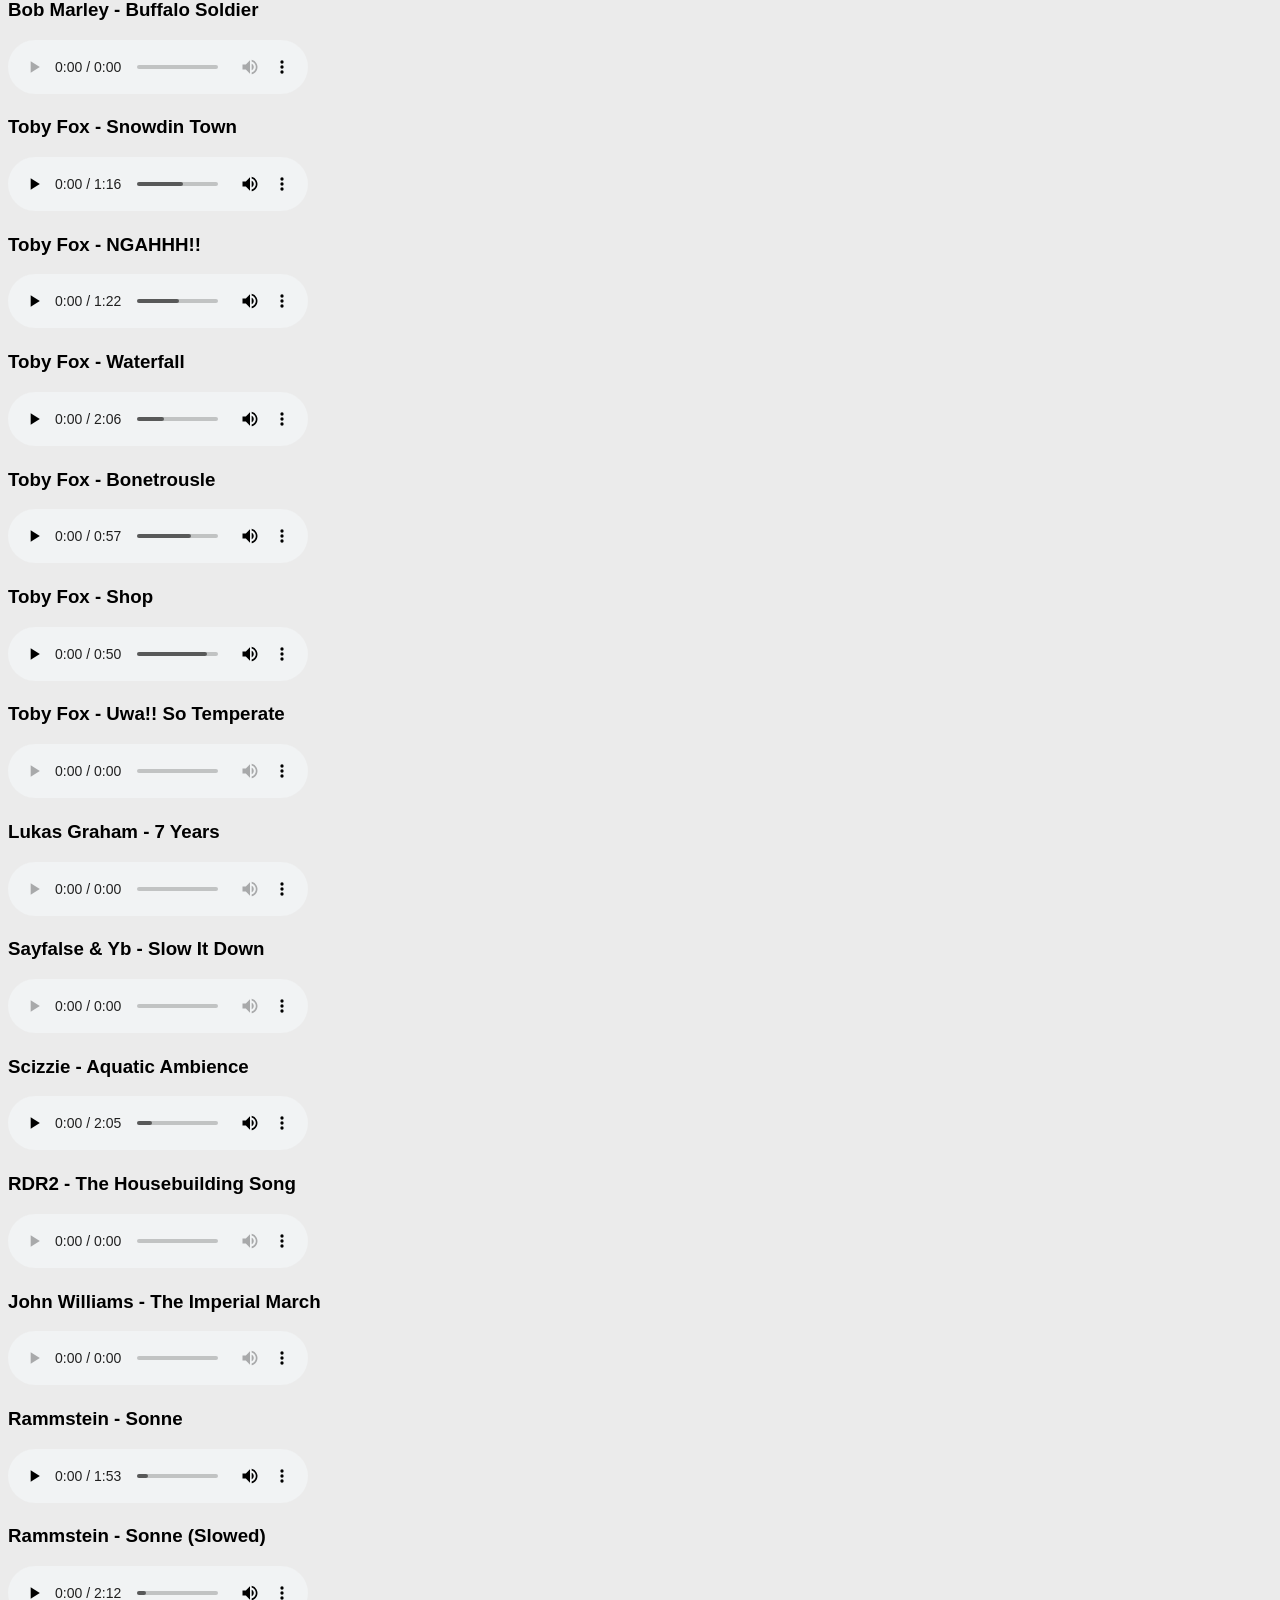
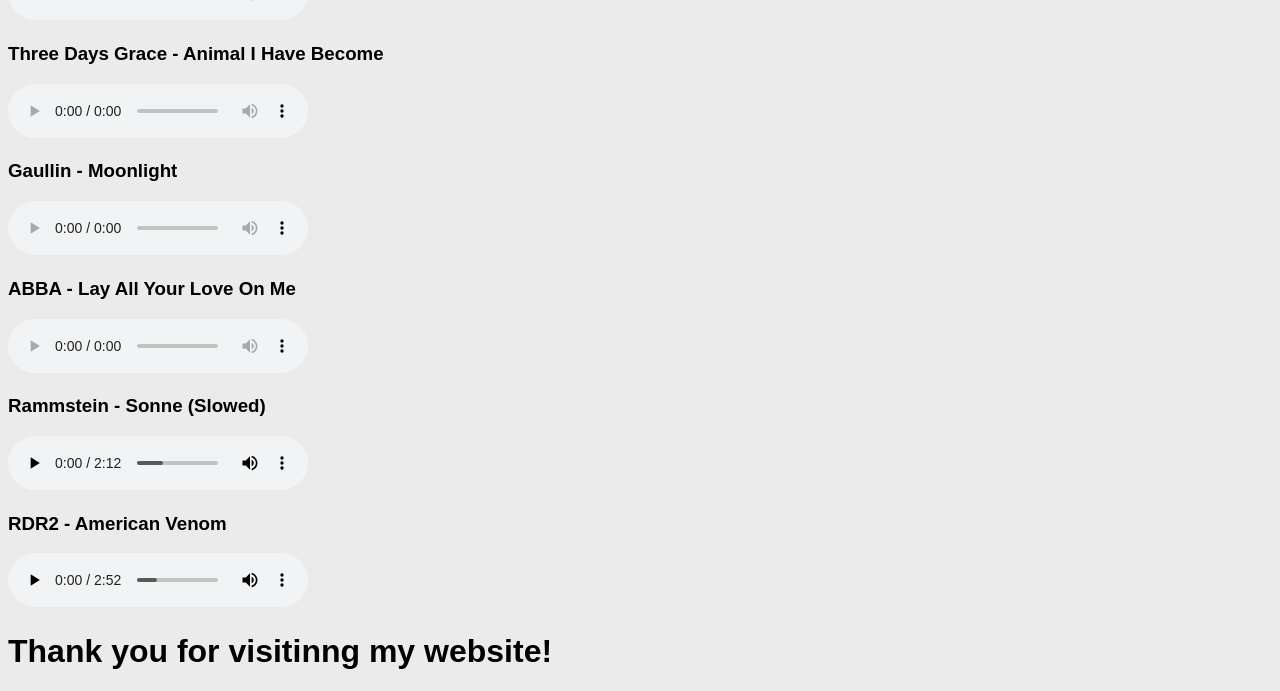
==== commit 221801d3: "Add files via upload" ====
--- a/audio.html
+++ b/audio.html
@@ -1,457 +1,455 @@
-<!DOCTYPE html>
-<html lang="en">
-
-<head>
-    <meta charset="UTF-8">
-    <title>Atuls Famouse Song Collection</title>
-</head>
-
-<body style="background-color: rgb(235, 235, 235);">
-
-    <h1 style="font-family: Arial, Helvetica, sans-serif;">Hello this is my song collection</h1>
-
-    <p style="font-family: 'Courier New', Courier, monospace; color: rgb(45, 45, 45); font-size: 18px;">
-        These songs here are my favourite songs and I hope you like them
-        too I will give my song colllection constant updates on these
-    </p>
-    
-    
-    <br>
-        <h3 style="font-family: 'Trebuchet', sans-serif;">Sub Urban - Cradles</h3>
-    <audio controls>
-        <source src = "01 - Sub Urban - Cradles [Official Music Video].mp3" type="audio/mpeg">
-    </audio>
-    <br>
-
-        <h3 style="font-family: 'Trebuchet', sans-serif;">MGMT - Little Dark Age</h3>
-    <audio controls>
-        <source src = "02 - MGMT - Little Dark Age (Official Video).mp3" type="audio/mpeg">
-    </audio>
-    <br>
-
-        <h3 style="font-family: 'Trebuchet', sans-serif;">Capital Cities - Safe And Sound</h3>
-    <audio controls>
-        <source src = "03 - Capital Cities - Safe And Sound.mp3" type="audio/mpeg">
-    </audio>
-    <br>
-
-        <h3 style="font-family: 'Trebuchet', sans-serif;">Duncan Laurence - Arcade</h3>
-    <audio controls>
-        <source src = "04 - Duncan Laurence - Arcade (LIVE) ｜ Netherlands 🇳🇱 ｜ Grand Final ｜ Winner of Eurovision 2019.mp3" type="audio/mpeg">
-    </audio>
-    <br>
-
-        <h3 style="font-family: 'Trebuchet', sans-serif;">Powfu - Death Bed</h3>
-    <audio controls>
-        <source src = "05 - Powfu - death bed (coffee for your head) (Official Video) ft. beabadoobee.mp3" type="audio/mpeg">
-    </audio>
-    <br>
-
-        <h3 style="font-family: 'Trebuchet', sans-serif;">Haddaway - What Is Love</h3>
-    <audio controls>
-        <source src = "06 - Haddaway - What Is Love (7＂ Mix).mp3" type="audio/mpeg">
-    </audio>
-    <br>
-
-        <h3 style="font-family: 'Trebuchet', sans-serif;">Mr.Kitty - After Dark</h3>
-    <audio controls>
-        <source src = "07 - Mr.Kitty - After Dark.mp3" type="audio/mpeg">
-    </audio>
-    <br>
-
-        <h3 style="font-family: 'Trebuchet', sans-serif;">Surf Curse - Freaks</h3>
-    <audio controls>
-        <source src = "08 - Surf Curse - Freaks [Official Audio].mp3" type="audio/mpeg">
-    </audio>
-    <br>
-
-        <h3 style="font-family: 'Trebuchet', sans-serif;">Glass Animals - Heat Waves</h3>
-    <audio controls>
-        <source src = "09 - Glass Animals - Heat Waves (Official Video).mp3" type="audio/mpeg">
-    </audio>
-    <br>
-
-        <h3 style="font-family: 'Trebuchet', sans-serif;">Eminem - Mockingbird</h3>
-    <audio controls>
-        <source src = "10 - Eminem - Mockingbird [Official Music Video].mp3" type="audio/mpeg">
-    </audio>
-    <br>
-
-        <h3 style="font-family: 'Trebuchet', sans-serif;">Eminem - The Real Slim Shady</h3>
-    <audio controls>
-        <source src = "11 - Eminem - The Real Slim Shady (Official Video - Clean Version).mp3" type="audio/mpeg">
-    </audio>
-    <br>
-
-        <h3 style="font-family: 'Trebuchet', sans-serif;">Panic! At The Disco - House of Memories</h3>
-    <audio controls>
-        <source src = "12 - Panic! At The Disco - House of Memories (Official Audio).mp3" type="audio/mpeg">
-    </audio>
-    <br>
-
-        <h3 style="font-family: 'Trebuchet', sans-serif;">OneRepublic - Counting Stars</h3>
-    <audio controls>
-        <source src = "13 - OneRepublic - Counting Stars.mp3" type="audio/mpeg">
-    </audio>
-    <br>
-
-        <h3 style="font-family: 'Trebuchet', sans-serif;">Imagine Dragons - Demons</h3>
-    <audio controls>
-        <source src = "14 - Imagine Dragons - Demons (Official Music Video).mp3" type="audio/mpeg">
-    </audio>
-    <br>
-
-        <h3 style="font-family: 'Trebuchet', sans-serif;">Sapientdream - Pastlives</h3>
-    <audio controls>
-        <source src = "15 - sapientdream - Pastlives (lyrics).mp3" type="audio/mpeg">
-    </audio>
-    <br>
-
-        <h3 style="font-family: 'Trebuchet', sans-serif;">Etxrnall - Your Love Is My Drug</h3>
-    <audio controls>
-        <source src = "16 - etxrnall - your love is my drug (8bit slowed).mp3" type="audio/mpeg">
-    </audio>
-    <br>
-
-        <h3 style="font-family: 'Trebuchet', sans-serif;">VØJ & Narvent - Memory Reboot</h3>
-    <audio controls>
-        <source src = "17 - VØJ, Narvent - Memory Reboot (4K Music Video).mp3" type="audio/mpeg">
-    </audio>
-    <br>
-
-        <h3 style="font-family: 'Trebuchet', sans-serif;">The Neighbourhood - After Dark x Sweater Weather</h3>
-    <audio controls>
-        <source src = "18 - After Dark x Sweater Weather.mp3" type="audio/mpeg">
-    </audio>
-    <br>
-
-        <h3 style="font-family: 'Trebuchet', sans-serif;">Diedlonely & Énouement - Stellar</h3>
-    <audio controls>
-        <source src = "19 - diedlonely & énouement - stellar.mp3" type="audio/mpeg">
-    </audio>
-    <br>
-
-        <h3 style="font-family: 'Trebuchet', sans-serif;">Tom Odell - Another Love</h3>
-    <audio controls>
-        <source src = "20 - Tom Odell - Another Love (Official Video).mp3" type="audio/mpeg">
-    </audio>
-    <br>
-
-        <h3 style="font-family: 'Trebuchet', sans-serif;">The Living Tombstone - My Ordinary Life</h3>
-    <audio controls>
-        <source src = "22 - My Ordinary Life-The Living Tombstone.mp3" type="audio/mpeg">
-    </audio>
-    <br>
-
-        <h3 style="font-family: 'Trebuchet', sans-serif;">Dominic Fike - Mama’s Boy</h3>
-    <audio controls>
-        <source src = "23 - Dominic Fike - Mama’s Boy (Lyrics).mp3" type="audio/mpeg">
-    </audio>
-    <br>
-
-        <h3 style="font-family: 'Trebuchet', sans-serif;">Breakbot - Baby I'm Yours</h3>
-    <audio controls>
-        <source src = "24 - Breakbot - Baby I'm Yours (feat. Irfane) [Official Video].mp3" type="audio/mpeg">
-    </audio>
-    <br>
-
-        <h3 style="font-family: 'Trebuchet', sans-serif;">Maroon 5 - Payphone</h3>
-    <audio controls>
-        <source src = "25 - Maroon 5 - Payphone ft. Wiz Khalifa (Explicit) (Official Music Video).mp3" type="audio/mpeg">
-    </audio>
-    <br>
-
-        <h3 style="font-family: 'Trebuchet', sans-serif;">The Rare Occasions - Notion</h3>
-    <audio controls>
-        <source src = "26 - The Rare Occasions - Notion.mp3" type="audio/mpeg">
-    </audio>
-    <br>
-
-        <h3 style="font-family: 'Trebuchet', sans-serif;">AURORA - Runaway</h3>
-    <audio controls>
-        <source src = "27 - AURORA - Runaway.mp3" type="audio/mpeg">
-    </audio>
-    <br>
-
-        <h3 style="font-family: 'Trebuchet', sans-serif;">Adele - Skyfall</h3>
-    <audio controls>
-        <source src = "29 - Adele - Skyfall (Official Lyric Video).mp3" type="audio/mpeg">
-    </audio>
-    <br>
-
-        <h3 style="font-family: 'Trebuchet', sans-serif;">ROSÉ & Bruno Mars - APT.</h3>
-    <audio controls>
-        <source src = "30 - ROSÉ & Bruno Mars - APT. (Official Music Video).mp3" type="audio/mpeg">
-    </audio>
-    <br>
-
-        <h3 style="font-family: 'Trebuchet', sans-serif;">Artemas - I Like The Way You Kiss Me</h3>
-    <audio controls>
-        <source src = "31 - Artemas - i like the way you kiss me (official music video).mp3" type="audio/mpeg">
-    </audio>
-    <br>
-
-        <h3 style="font-family: 'Trebuchet', sans-serif;">Imagine Dragons - Believer</h3>
-    <audio controls>
-        <source src = "32 - Imagine Dragons - Believer (Official Music Video).mp3" type="audio/mpeg">
-    </audio>
-    <br>
-
-        <h3 style="font-family: 'Trebuchet', sans-serif;">The Neighbourhood - Sweater Weather</h3>
-    <audio controls>
-        <source src = "33 - The Neighbourhood - Sweater Weather (Official Video).mp3" type="audio/mpeg">
-    </audio>
-    <br>
-
-        <h3 style="font-family: 'Trebuchet', sans-serif;">AJR - World's Smallest Violin</h3>
-    <audio controls>
-        <source src = "34 - AJR - World's Smallest Violin (Official Video).mp3" type="audio/mpeg">
-    </audio>
-    <br>
-
-        <h3 style="font-family: 'Trebuchet', sans-serif;">The Living Tombstone - My Ordinary Life</h3>
-    <audio controls>
-        <source src = "35 - My Ordinary Life-The Living Tombstone.mp3" type="audio/mpeg">
-    </audio>
-    <br>
-
-        <h3 style="font-family: 'Trebuchet', sans-serif;">G3ox_em - GigaChad Theme</h3>
-    <audio controls>
-        <source src = "37 - g3ox_em - GigaChad Theme (Phonk House Version).mp3" type="audio/mpeg">
-    </audio>
-    <br>
-
-        <h3 style="font-family: 'Trebuchet', sans-serif;">Aaron Smith - Dancin</h3>
-    <audio controls>
-        <source src = "38 - Aaron Smith - Dancin (KRONO Remix).mp3" type="audio/mpeg">
-    </audio>
-    <br>
-
-        <h3 style="font-family: 'Trebuchet', sans-serif;">Dxrk - RAVE</h3>
-    <audio controls>
-        <source src = "40 - Dxrk ダーク - RAVE (Official Audio).mp3" type="audio/mpeg">
-    </audio>
-    <br>
-
-        <h3 style="font-family: 'Trebuchet', sans-serif;">Hensonn - Sahara</h3>
-    <audio controls>
-        <source src = "41 - Sahara.mp3" type="audio/mpeg">
-    </audio>
-    <br>
-
-        <h3 style="font-family: 'Trebuchet', sans-serif;">Coldplay - Hymn For The Weekend</h3>
-    <audio controls>
-        <source src = "42 - Coldplay - Hymn For The Weekend (Official Video).mp3" type="audio/mpeg">
-    </audio>
-    <br>
-
-        <h3 style="font-family: 'Trebuchet', sans-serif;">Ghost - Mary On A Cross</h3>
-    <audio controls>
-        <source src = "43 - Ghost - Mary On A Cross (Official Audio).mp3" type="audio/mpeg">
-    </audio>
-    <br>
-
-        <h3 style="font-family: 'Trebuchet', sans-serif;">Coolio - Gangsta's Paradise</h3>
-    <audio controls>
-        <source src = "44 - Coolio - Gangsta's Paradise (feat. L.V.) [Official Music Video].mp3" type="audio/mpeg">
-    </audio>
-    <br>
-
-        <h3 style="font-family: 'Trebuchet', sans-serif;">Eminem - Stan</h3>
-    <audio controls>
-        <source src = "45 - Eminem - Stan (Long Version) ft. Dido.mp3" type="audio/mpeg">
-    </audio>
-    <br>
-
-        <h3 style="font-family: 'Trebuchet', sans-serif;">Jay-Z ft. Alicia Keys - Empire State Of Mind</h3>
-    <audio controls>
-        <source src = "46 - JAY-Z - Empire State Of Mind ft. Alicia Keys.mp3" type="audio/mpeg">
-    </audio>
-    <br>
-
-        <h3 style="font-family: 'Trebuchet', sans-serif;">MGMT x Mitski - Little Dark Age X Washing Machine Heart</h3>
-    <audio controls>
-        <source src = "47 - Little Dark Age X Washing Machine Heart.mp3" type="audio/mpeg">
-    </audio>
-    <br>
-
-        <h3 style="font-family: 'Trebuchet', sans-serif;">Mitski - Washing Machine Heart</h3>
-    <audio controls>
-        <source src = "48 - Mitski - Washing Machine Heart.mp3" type="audio/mpeg">
-    </audio>
-    <br>
-
-        <h3 style="font-family: 'Trebuchet', sans-serif;">Hans Zimmer - Interstellar Main Theme</h3>
-    <audio controls>
-        <source src = "49 - Interstellar Main Theme (From ＂Interstellar＂ Soundtrack).mp3" type="audio/mpeg">
-    </audio>
-    <br>
-
-        <h3 style="font-family: 'Trebuchet', sans-serif;">The Kid LAROI & Justin Bieber - STAY</h3>
-    <audio controls>
-        <source src = "50 - The Kid LAROI, Justin Bieber - STAY (Official Video).mp3" type="audio/mpeg">
-    </audio>
-    <br>
-
-        <h3 style="font-family: 'Trebuchet', sans-serif;">ERB - Darth Vader vs Hitler</h3>
-    <audio controls>
-        <source src = "51 - Darth Vader vs Hitler. Epic Rap Battles of History.mp3" type="audio/mpeg">
-    </audio>
-    <br>
-
-        <h3 style="font-family: 'Trebuchet', sans-serif;">ERB - Hitler vs Vader 2</h3>
-    <audio controls>
-        <source src = "52 - Hitler vs Vader 2. Epic Rap Battles of History.mp3" type="audio/mpeg">
-    </audio>
-    <br>
-
-        <h3 style="font-family: 'Trebuchet', sans-serif;">ERB - Hitler vs Vader 3</h3>
-    <audio controls>
-        <source src = "53 - Hitler vs Vader 3. Epic Rap Battles of History.mp3" type="audio/mpeg">
-    </audio>
-    <br>
-
-        <h3 style="font-family: 'Trebuchet', sans-serif;">Miki Matsubara - Stay With Me</h3>
-    <audio controls>
-        <source src = "54 - Miki Matsubara - Mayonaka No Door (Stay With Me).mp3" type="audio/mpeg">
-    </audio>
-    <br>
-
-        <h3 style="font-family: 'Trebuchet', sans-serif;">Toby Fox - Fallen Down (Reprise)</h3>
-    <audio controls>
-        <source src = "55 - Fallen Down (Reprise).mp3" type="audio/mpeg">
-    </audio>
-    <br>
-
-        <h3 style="font-family: 'Trebuchet', sans-serif;">Toby Fox - Snowy</h3>
-    <audio controls>
-        <source src = "56 - Snowy.mp3" type="audio/mpeg">
-    </audio>
-    <br>
-
-        <h3 style="font-family: 'Trebuchet', sans-serif;">Toby Fox - Ruins</h3>
-    <audio controls>
-        <source src = "57 - Ruins.mp3" type="audio/mpeg">
-    </audio>
-    <br>
-
-        <h3 style="font-family: 'Trebuchet', sans-serif;">Bob Marley - Buffalo Soldier</h3>
-    <audio controls>
-        <source src = "59 - Bob Marley & The Wailers - Buffalo Soldier.mp3" type="audio/mpeg">
-    </audio>
-    <br>
-
-        <h3 style="font-family: 'Trebuchet', sans-serif;">Toby Fox - Snowdin Town</h3>
-    <audio controls>
-        <source src = "60 - Snowdin Town.mp3" type="audio/mpeg">
-    </audio>
-    <br>
-
-        <h3 style="font-family: 'Trebuchet', sans-serif;">Toby Fox - NGAHHH!!</h3>
-    <audio controls>
-        <source src = "61 - NGAHHH!!.mp3" type="audio/mpeg">
-    </audio>
-    <br>
-
-        <h3 style="font-family: 'Trebuchet', sans-serif;">Toby Fox - Waterfall</h3>
-    <audio controls>
-        <source src = "62 - Waterfall.mp3" type="audio/mpeg">
-    </audio>
-    <br>
-
-        <h3 style="font-family: 'Trebuchet', sans-serif;">Toby Fox - Bonetrousle</h3>
-    <audio controls>
-        <source src = "63 - Bonetrousle.mp3" type="audio/mpeg">
-    </audio>
-    <br>
-
-        <h3 style="font-family: 'Trebuchet', sans-serif;">Toby Fox - Shop</h3>
-    <audio controls>
-        <source src = "64 - Shop.mp3" type="audio/mpeg">
-    </audio>
-    <br>
-
-        <h3 style="font-family: 'Trebuchet', sans-serif;">Toby Fox - Uwa!! So Temperate</h3>
-    <audio controls>
-        <source src = "65 - Uwa!! So Temperate.mp3" type="audio/mpeg">
-    </audio>
-    <br>
-
-        <h3 style="font-family: 'Trebuchet', sans-serif;">Lukas Graham - 7 Years</h3>
-    <audio controls>
-        <source src = "66 - Lukas Graham - 7 Years [Official Music Video].mp3" type="audio/mpeg">
-    </audio>
-    <br>
-
-        <h3 style="font-family: 'Trebuchet', sans-serif;">Sayfalse & Yb - Slow It Down</h3>
-    <audio controls>
-        <source src = "68 - slow it down...! ＃edit ... Sayfalse, Yb.mp3" type="audio/mpeg">
-    </audio>
-    <br>
-
-        <h3 style="font-family: 'Trebuchet', sans-serif;">Scizzie - Aquatic Ambience</h3>
-    <audio controls>
-        <source src = "69 - scizzie - aquatic ambience.mp3" type="audio/mpeg">
-    </audio>
-    <br>
-
-        <h3 style="font-family: 'Trebuchet', sans-serif;">RDR2 - The Housebuilding Song</h3>
-    <audio controls>
-        <source src = "70 - The Housebuilding Song.mp3" type="audio/mpeg">
-    </audio>
-    <br>
-
-        <h3 style="font-family: 'Trebuchet', sans-serif;">John Williams - The Imperial March</h3>
-    <audio controls>
-        <source src = "71 - John Williams ＆ Vienna Philharmonic – Williams： Imperial March (from ＂Star Wars＂).mp3" type="audio/mpeg">
-    </audio>
-    <br>
-
-        <h3 style="font-family: 'Trebuchet', sans-serif;">Rammstein - Sonne</h3>
-    <audio controls>
-        <source src = "72 - Sonne (Best Part).mp3" type="audio/mpeg">
-    </audio>
-    <br>
-
-        <h3 style="font-family: 'Trebuchet', sans-serif;">Rammstein - Sonne (Slowed)</h3>
-    <audio controls>
-        <source src = "73 - Sonne (slowed to perfection).mp3" type="audio/mpeg">
-    </audio>
-    <br>
-
-        <h3 style="font-family: 'Trebuchet', sans-serif;">Three Days Grace - Animal I Have Become</h3>
-    <audio controls>
-        <source src = "74 - Three Days Grace - Animal I Have Become (Official Video).mp3" type="audio/mpeg">
-    </audio>
-    <br>
-
-        <h3 style="font-family: 'Trebuchet', sans-serif;">Gaullin - Moonlight</h3>
-    <audio controls>
-        <source src = "75 - Moonlight.mp3" type="audio/mpeg">
-    </audio>
-    <br>
-
-        <h3 style="font-family: 'Trebuchet', sans-serif;">ABBA - Lay All Your Love On Me</h3>
-    <audio controls>
-        <source src = "76 - ABBA Lay All Your Love On Me.mp3" type="audio/mpeg">
-    </audio>
-    <br>
-
-        <h3 style="font-family: 'Trebuchet', sans-serif;">Rammstein - Sonne (Slowed)</h3>
-    <audio controls>
-        <source src = "78 - Sonne (slowed to perfection).mp3" type="audio/mpeg">
-    </audio>
-    <br>
-
-        <h3 style="font-family: 'Trebuchet', sans-serif;">RDR2 - American Venom</h3>
-    <audio controls>
-        <source src = "79 - American Venom.mp3" type="audio/mpeg">
-    </audio>
-    <br>
-
-    <h1 style = "font-family: Roboto, sans-serif;">Thank you for visitinng my website!</h1>
-
-
-
-</body>
-</html>+<!DOCTYPE html>
+<html lang="en">
+
+<head>
+    <meta charset="UTF-8">
+    <title>Atuls Famouse Song Collection</title>
+</head>
+
+<body style="background-color: rgb(235, 235, 235);">
+
+    <h1 style="font-family: Arial, Helvetica, sans-serif;">Hello this is my song collection</h1>
+
+    <p style="font-family: 'Courier New', Courier, monospace; color: rgb(45, 45, 45); font-size: 18px;">
+        These songs here are my favourite songs and I hope you like them
+        too I will give my song colllection constant updates on these
+    </p>
+    
+    
+    <br>
+        <h3 style="font-family: 'Trebuchet', sans-serif;">Sub Urban - Cradles</h3>
+    <audio controls>
+        <source src="audio/01 - Sub Urban - Cradles [Official Music Video].mp3" type="audio/mpeg">
+    </audio>
+    <br>
+
+        <h3 style="font-family: 'Trebuchet', sans-serif;">MGMT - Little Dark Age</h3>
+    <audio controls>
+        <source src="audio/02 - MGMT - Little Dark Age (Official Video).mp3" type="audio/mpeg">
+    </audio>
+    <br>
+
+        <h3 style="font-family: 'Trebuchet', sans-serif;">Capital Cities - Safe And Sound</h3>
+    <audio controls>
+        <source src="audio/03 - Capital Cities - Safe And Sound.mp3" type="audio/mpeg">
+    </audio>
+    <br>
+
+        <h3 style="font-family: 'Trebuchet', sans-serif;">Duncan Laurence - Arcade</h3>
+    <audio controls>
+        <source src="audio/04 - Duncan Laurence - Arcade (LIVE) ｜ Netherlands 🇳🇱 ｜ Grand Final ｜ Winner of Eurovision 2019.mp3" type="audio/mpeg">
+    </audio>
+    <br>
+
+        <h3 style="font-family: 'Trebuchet', sans-serif;">Powfu - Death Bed</h3>
+    <audio controls>
+        <source src="audio/05 - Powfu - death bed (coffee for your head) (Official Video) ft. beabadoobee.mp3" type="audio/mpeg">
+    </audio>
+    <br>
+
+        <h3 style="font-family: 'Trebuchet', sans-serif;">Haddaway - What Is Love</h3>
+    <audio controls>
+        <source src="audio/06 - Haddaway - What Is Love (7＂ Mix).mp3" type="audio/mpeg">
+    </audio>
+    <br>
+
+        <h3 style="font-family: 'Trebuchet', sans-serif;">Mr.Kitty - After Dark</h3>
+    <audio controls>
+        <source src="audio/07 - Mr.Kitty - After Dark.mp3" type="audio/mpeg">
+    </audio>
+    <br>
+
+        <h3 style="font-family: 'Trebuchet', sans-serif;">Surf Curse - Freaks</h3>
+    <audio controls>
+        <source src="audio/08 - Surf Curse - Freaks [Official Audio].mp3" type="audio/mpeg">
+    </audio>
+    <br>
+
+        <h3 style="font-family: 'Trebuchet', sans-serif;">Glass Animals - Heat Waves</h3>
+    <audio controls>
+        <source src="audio/09 - Glass Animals - Heat Waves (Official Video).mp3" type="audio/mpeg">
+    </audio>
+    <br>
+
+        <h3 style="font-family: 'Trebuchet', sans-serif;">Eminem - Mockingbird</h3>
+    <audio controls>
+        <source src="audio/10 - Eminem - Mockingbird [Official Music Video].mp3" type="audio/mpeg">
+    </audio>
+    <br>
+
+        <h3 style="font-family: 'Trebuchet', sans-serif;">Eminem - The Real Slim Shady</h3>
+    <audio controls>
+        <source src="audio/11 - Eminem - The Real Slim Shady (Official Video - Clean Version).mp3" type="audio/mpeg">
+    </audio>
+    <br>
+
+        <h3 style="font-family: 'Trebuchet', sans-serif;">Panic! At The Disco - House of Memories</h3>
+    <audio controls>
+        <source src="audio/12 - Panic! At The Disco - House of Memories (Official Audio).mp3" type="audio/mpeg">
+    </audio>
+    <br>
+
+        <h3 style="font-family: 'Trebuchet', sans-serif;">OneRepublic - Counting Stars</h3>
+    <audio controls>
+        <source src="audio/13 - OneRepublic - Counting Stars.mp3" type="audio/mpeg">
+    </audio>
+    <br>
+
+        <h3 style="font-family: 'Trebuchet', sans-serif;">Imagine Dragons - Demons</h3>
+    <audio controls>
+        <source src="audio/14 - Imagine Dragons - Demons (Official Music Video).mp3" type="audio/mpeg">
+    </audio>
+    <br>
+
+        <h3 style="font-family: 'Trebuchet', sans-serif;">Sapientdream - Pastlives</h3>
+    <audio controls>
+        <source src="audio/15 - sapientdream - Pastlives (lyrics).mp3" type="audio/mpeg">
+    </audio>
+    <br>
+
+        <h3 style="font-family: 'Trebuchet', sans-serif;">Etxrnall - Your Love Is My Drug</h3>
+    <audio controls>
+        <source src="audio/16 - etxrnall - your love is my drug (8bit slowed).mp3" type="audio/mpeg">
+    </audio>
+    <br>
+
+        <h3 style="font-family: 'Trebuchet', sans-serif;">VØJ & Narvent - Memory Reboot</h3>
+    <audio controls>
+        <source src="audio/17 - VØJ, Narvent - Memory Reboot (4K Music Video).mp3" type="audio/mpeg">
+    </audio>
+    <br>
+
+        <h3 style="font-family: 'Trebuchet', sans-serif;">The Neighbourhood - After Dark x Sweater Weather</h3>
+    <audio controls>
+        <source src="audio/18 - After Dark x Sweater Weather.mp3" type="audio/mpeg">
+    </audio>
+    <br>
+
+        <h3 style="font-family: 'Trebuchet', sans-serif;">Diedlonely & Énouement - Stellar</h3>
+    <audio controls>
+        <source src="audio/19 - diedlonely & énouement - stellar.mp3" type="audio/mpeg">
+    </audio>
+    <br>
+
+        <h3 style="font-family: 'Trebuchet', sans-serif;">Tom Odell - Another Love</h3>
+    <audio controls>
+        <source src="audio/20 - Tom Odell - Another Love (Official Video).mp3" type="audio/mpeg">
+    </audio>
+    <br>
+
+        <h3 style="font-family: 'Trebuchet', sans-serif;">The Living Tombstone - My Ordinary Life</h3>
+    <audio controls>
+        <source src="audio/22 - My Ordinary Life-The Living Tombstone.mp3" type="audio/mpeg">
+    </audio>
+    <br>
+
+        <h3 style="font-family: 'Trebuchet', sans-serif;">Dominic Fike - Mama's Boy</h3>
+    <audio controls>
+        <source src="audio/23 - Dominic Fike - Mama's Boy (Lyrics).mp3" type="audio/mpeg">
+    </audio>
+    <br>
+
+        <h3 style="font-family: 'Trebuchet', sans-serif;">Breakbot - Baby I'm Yours</h3>
+    <audio controls>
+        <source src="audio/24 - Breakbot - Baby I'm Yours (feat. Irfane) [Official Video].mp3" type="audio/mpeg">
+    </audio>
+    <br>
+
+        <h3 style="font-family: 'Trebuchet', sans-serif;">Maroon 5 - Payphone</h3>
+    <audio controls>
+        <source src="audio/25 - Maroon 5 - Payphone ft. Wiz Khalifa (Explicit) (Official Music Video).mp3" type="audio/mpeg">
+    </audio>
+    <br>
+
+        <h3 style="font-family: 'Trebuchet', sans-serif;">The Rare Occasions - Notion</h3>
+    <audio controls>
+        <source src="audio/26 - The Rare Occasions - Notion.mp3" type="audio/mpeg">
+    </audio>
+    <br>
+
+        <h3 style="font-family: 'Trebuchet', sans-serif;">AURORA - Runaway</h3>
+    <audio controls>
+        <source src="audio/27 - AURORA - Runaway.mp3" type="audio/mpeg">
+    </audio>
+    <br>
+
+        <h3 style="font-family: 'Trebuchet', sans-serif;">Adele - Skyfall</h3>
+    <audio controls>
+        <source src="audio/29 - Adele - Skyfall (Official Lyric Video).mp3" type="audio/mpeg">
+    </audio>
+    <br>
+
+        <h3 style="font-family: 'Trebuchet', sans-serif;">ROSÉ & Bruno Mars - APT.</h3>
+    <audio controls>
+        <source src="audio/30 - ROSÉ & Bruno Mars - APT. (Official Music Video).mp3" type="audio/mpeg">
+    </audio>
+    <br>
+
+        <h3 style="font-family: 'Trebuchet', sans-serif;">Artemas - I Like The Way You Kiss Me</h3>
+    <audio controls>
+        <source src="audio/31 - Artemas - i like the way you kiss me (official music video).mp3" type="audio/mpeg">
+    </audio>
+    <br>
+
+        <h3 style="font-family: 'Trebuchet', sans-serif;">Imagine Dragons - Believer</h3>
+    <audio controls>
+        <source src="audio/32 - Imagine Dragons - Believer (Official Music Video).mp3" type="audio/mpeg">
+    </audio>
+    <br>
+
+        <h3 style="font-family: 'Trebuchet', sans-serif;">The Neighbourhood - Sweater Weather</h3>
+    <audio controls>
+        <source src="audio/33 - The Neighbourhood - Sweater Weather (Official Video).mp3" type="audio/mpeg">
+    </audio>
+    <br>
+
+        <h3 style="font-family: 'Trebuchet', sans-serif;">AJR - World's Smallest Violin</h3>
+    <audio controls>
+        <source src="audio/34 - AJR - World's Smallest Violin (Official Video).mp3" type="audio/mpeg">
+    </audio>
+    <br>
+
+        <h3 style="font-family: 'Trebuchet', sans-serif;">The Living Tombstone - My Ordinary Life</h3>
+    <audio controls>
+        <source src="audio/35 - My Ordinary Life-The Living Tombstone.mp3" type="audio/mpeg">
+    </audio>
+    <br>
+
+        <h3 style="font-family: 'Trebuchet', sans-serif;">G3ox_em - GigaChad Theme</h3>
+    <audio controls>
+        <source src="audio/37 - g3ox_em - GigaChad Theme (Phonk House Version).mp3" type="audio/mpeg">
+    </audio>
+    <br>
+
+        <h3 style="font-family: 'Trebuchet', sans-serif;">Aaron Smith - Dancin</h3>
+    <audio controls>
+        <source src="audio/38 - Aaron Smith - Dancin (KRONO Remix).mp3" type="audio/mpeg">
+    </audio>
+    <br>
+
+        <h3 style="font-family: 'Trebuchet', sans-serif;">Dxrk - RAVE</h3>
+    <audio controls>
+        <source src="audio/40 - Dxrk ダーク - RAVE (Official Audio).mp3" type="audio/mpeg">
+    </audio>
+    <br>
+
+        <h3 style="font-family: 'Trebuchet', sans-serif;">Hensonn - Sahara</h3>
+    <audio controls>
+        <source src="audio/41 - Sahara.mp3" type="audio/mpeg">
+    </audio>
+    <br>
+
+        <h3 style="font-family: 'Trebuchet', sans-serif;">Coldplay - Hymn For The Weekend</h3>
+    <audio controls>
+        <source src="audio/42 - Coldplay - Hymn For The Weekend (Official Video).mp3" type="audio/mpeg">
+    </audio>
+    <br>
+
+        <h3 style="font-family: 'Trebuchet', sans-serif;">Ghost - Mary On A Cross</h3>
+    <audio controls>
+        <source src="audio/43 - Ghost - Mary On A Cross (Official Audio).mp3" type="audio/mpeg">
+    </audio>
+    <br>
+
+        <h3 style="font-family: 'Trebuchet', sans-serif;">Coolio - Gangsta's Paradise</h3>
+    <audio controls>
+        <source src="audio/44 - Coolio - Gangsta's Paradise (feat. L.V.) [Official Music Video].mp3" type="audio/mpeg">
+    </audio>
+    <br>
+
+        <h3 style="font-family: 'Trebuchet', sans-serif;">Eminem - Stan</h3>
+    <audio controls>
+        <source src="audio/45 - Eminem - Stan (Long Version) ft. Dido.mp3" type="audio/mpeg">
+    </audio>
+    <br>
+
+        <h3 style="font-family: 'Trebuchet', sans-serif;">Jay-Z ft. Alicia Keys - Empire State Of Mind</h3>
+    <audio controls>
+        <source src="audio/46 - JAY-Z - Empire State Of Mind ft. Alicia Keys.mp3" type="audio/mpeg">
+    </audio>
+    <br>
+
+        <h3 style="font-family: 'Trebuchet', sans-serif;">MGMT x Mitski - Little Dark Age X Washing Machine Heart</h3>
+    <audio controls>
+        <source src="audio/47 - Little Dark Age X Washing Machine Heart.mp3" type="audio/mpeg">
+    </audio>
+    <br>
+
+        <h3 style="font-family: 'Trebuchet', sans-serif;">Mitski - Washing Machine Heart</h3>
+    <audio controls>
+        <source src="audio/48 - Mitski - Washing Machine Heart.mp3" type="audio/mpeg">
+    </audio>
+    <br>
+
+        <h3 style="font-family: 'Trebuchet', sans-serif;">Hans Zimmer - Interstellar Main Theme</h3>
+    <audio controls>
+        <source src="audio/49 - Interstellar Main Theme (From ＂Interstellar＂ Soundtrack).mp3" type="audio/mpeg">
+    </audio>
+    <br>
+
+        <h3 style="font-family: 'Trebuchet', sans-serif;">The Kid LAROI & Justin Bieber - STAY</h3>
+    <audio controls>
+        <source src="audio/50 - The Kid LAROI, Justin Bieber - STAY (Official Video).mp3" type="audio/mpeg">
+    </audio>
+    <br>
+
+        <h3 style="font-family: 'Trebuchet', sans-serif;">ERB - Darth Vader vs Hitler</h3>
+    <audio controls>
+        <source src="audio/51 - Darth Vader vs Hitler. Epic Rap Battles of History.mp3" type="audio/mpeg">
+    </audio>
+    <br>
+
+        <h3 style="font-family: 'Trebuchet', sans-serif;">ERB - Hitler vs Vader 2</h3>
+    <audio controls>
+        <source src="audio/52 - Hitler vs Vader 2. Epic Rap Battles of History.mp3" type="audio/mpeg">
+    </audio>
+    <br>
+
+        <h3 style="font-family: 'Trebuchet', sans-serif;">ERB - Hitler vs Vader 3</h3>
+    <audio controls>
+        <source src="audio/53 - Hitler vs Vader 3. Epic Rap Battles of History.mp3" type="audio/mpeg">
+    </audio>
+    <br>
+
+        <h3 style="font-family: 'Trebuchet', sans-serif;">Miki Matsubara - Stay With Me</h3>
+    <audio controls>
+        <source src="audio/54 - Miki Matsubara - Mayonaka No Door (Stay With Me).mp3" type="audio/mpeg">
+    </audio>
+    <br>
+
+        <h3 style="font-family: 'Trebuchet', sans-serif;">Toby Fox - Fallen Down (Reprise)</h3>
+    <audio controls>
+        <source src="audio/55 - Fallen Down (Reprise).mp3" type="audio/mpeg">
+    </audio>
+    <br>
+
+        <h3 style="font-family: 'Trebuchet', sans-serif;">Toby Fox - Snowy</h3>
+    <audio controls>
+        <source src="audio/56 - Snowy.mp3" type="audio/mpeg">
+    </audio>
+    <br>
+
+        <h3 style="font-family: 'Trebuchet', sans-serif;">Toby Fox - Ruins</h3>
+    <audio controls>
+        <source src="audio/57 - Ruins.mp3" type="audio/mpeg">
+    </audio>
+    <br>
+
+        <h3 style="font-family: 'Trebuchet', sans-serif;">Bob Marley - Buffalo Soldier</h3>
+    <audio controls>
+        <source src="audio/59 - Bob Marley & The Wailers - Buffalo Soldier.mp3" type="audio/mpeg">
+    </audio>
+    <br>
+
+        <h3 style="font-family: 'Trebuchet', sans-serif;">Toby Fox - Snowdin Town</h3>
+    <audio controls>
+        <source src="audio/60 - Snowdin Town.mp3" type="audio/mpeg">
+    </audio>
+    <br>
+
+        <h3 style="font-family: 'Trebuchet', sans-serif;">Toby Fox - NGAHHH!!</h3>
+    <audio controls>
+        <source src="audio/61 - NGAHHH!!.mp3" type="audio/mpeg">
+    </audio>
+    <br>
+
+        <h3 style="font-family: 'Trebuchet', sans-serif;">Toby Fox - Waterfall</h3>
+    <audio controls>
+        <source src="audio/62 - Waterfall.mp3" type="audio/mpeg">
+    </audio>
+    <br>
+
+        <h3 style="font-family: 'Trebuchet', sans-serif;">Toby Fox - Bonetrousle</h3>
+    <audio controls>
+        <source src="audio/63 - Bonetrousle.mp3" type="audio/mpeg">
+    </audio>
+    <br>
+
+        <h3 style="font-family: 'Trebuchet', sans-serif;">Toby Fox - Shop</h3>
+    <audio controls>
+        <source src="audio/64 - Shop.mp3" type="audio/mpeg">
+    </audio>
+    <br>
+
+        <h3 style="font-family: 'Trebuchet', sans-serif;">Toby Fox - Uwa!! So Temperate</h3>
+    <audio controls>
+        <source src="audio/65 - Uwa!! So Temperate.mp3" type="audio/mpeg">
+    </audio>
+    <br>
+
+        <h3 style="font-family: 'Trebuchet', sans-serif;">Lukas Graham - 7 Years</h3>
+    <audio controls>
+        <source src="audio/66 - Lukas Graham - 7 Years [Official Music Video].mp3" type="audio/mpeg">
+    </audio>
+    <br>
+
+        <h3 style="font-family: 'Trebuchet', sans-serif;">Sayfalse & Yb - Slow It Down</h3>
+    <audio controls>
+        <source src="audio/68 - slow it down...! ＃edit ... Sayfalse, Yb.mp3" type="audio/mpeg">
+    </audio>
+    <br>
+
+        <h3 style="font-family: 'Trebuchet', sans-serif;">Scizzie - Aquatic Ambience</h3>
+    <audio controls>
+        <source src="audio/69 - scizzie - aquatic ambience.mp3" type="audio/mpeg">
+    </audio>
+    <br>
+
+        <h3 style="font-family: 'Trebuchet', sans-serif;">RDR2 - The Housebuilding Song</h3>
+    <audio controls>
+        <source src="audio/70 - The Housebuilding Song.mp3" type="audio/mpeg">
+    </audio>
+    <br>
+
+        <h3 style="font-family: 'Trebuchet', sans-serif;">John Williams - The Imperial March</h3>
+    <audio controls>
+        <source src="audio/71 - John Williams ＆ Vienna Philharmonic – Williams： Imperial March (from ＂Star Wars＂).mp3" type="audio/mpeg">
+    </audio>
+    <br>
+
+        <h3 style="font-family: 'Trebuchet', sans-serif;">Rammstein - Sonne</h3>
+    <audio controls>
+        <source src="audio/72 - Sonne (Best Part).mp3" type="audio/mpeg">
+    </audio>
+    <br>
+
+        <h3 style="font-family: 'Trebuchet', sans-serif;">Rammstein - Sonne (Slowed)</h3>
+    <audio controls>
+        <source src="audio/73 - Sonne (slowed to perfection).mp3" type="audio/mpeg">
+    </audio>
+    <br>
+
+        <h3 style="font-family: 'Trebuchet', sans-serif;">Three Days Grace - Animal I Have Become</h3>
+    <audio controls>
+        <source src="audio/74 - Three Days Grace - Animal I Have Become (Official Video).mp3" type="audio/mpeg">
+    </audio>
+    <br>
+
+        <h3 style="font-family: 'Trebuchet', sans-serif;">Gaullin - Moonlight</h3>
+    <audio controls>
+        <source src="audio/75 - Moonlight.mp3" type="audio/mpeg">
+    </audio>
+    <br>
+
+        <h3 style="font-family: 'Trebuchet', sans-serif;">ABBA - Lay All Your Love On Me</h3>
+    <audio controls>
+        <source src="audio/76 - ABBA Lay All Your Love On Me.mp3" type="audio/mpeg">
+    </audio>
+    <br>
+
+        <h3 style="font-family: 'Trebuchet', sans-serif;">Rammstein - Sonne (Slowed)</h3>
+    <audio controls>
+        <source src="audio/78 - Sonne (slowed to perfection).mp3" type="audio/mpeg">
+    </audio>
+    <br>
+
+        <h3 style="font-family: 'Trebuchet', sans-serif;">RDR2 - American Venom</h3>
+    <audio controls>
+        <source src="audio/79 - American Venom.mp3" type="audio/mpeg">
+    </audio>
+    <br>
+
+    <h1 style="font-family: Roboto, sans-serif;">Thank you for visitinng my website!</h1>
+
+</body>
+</html>
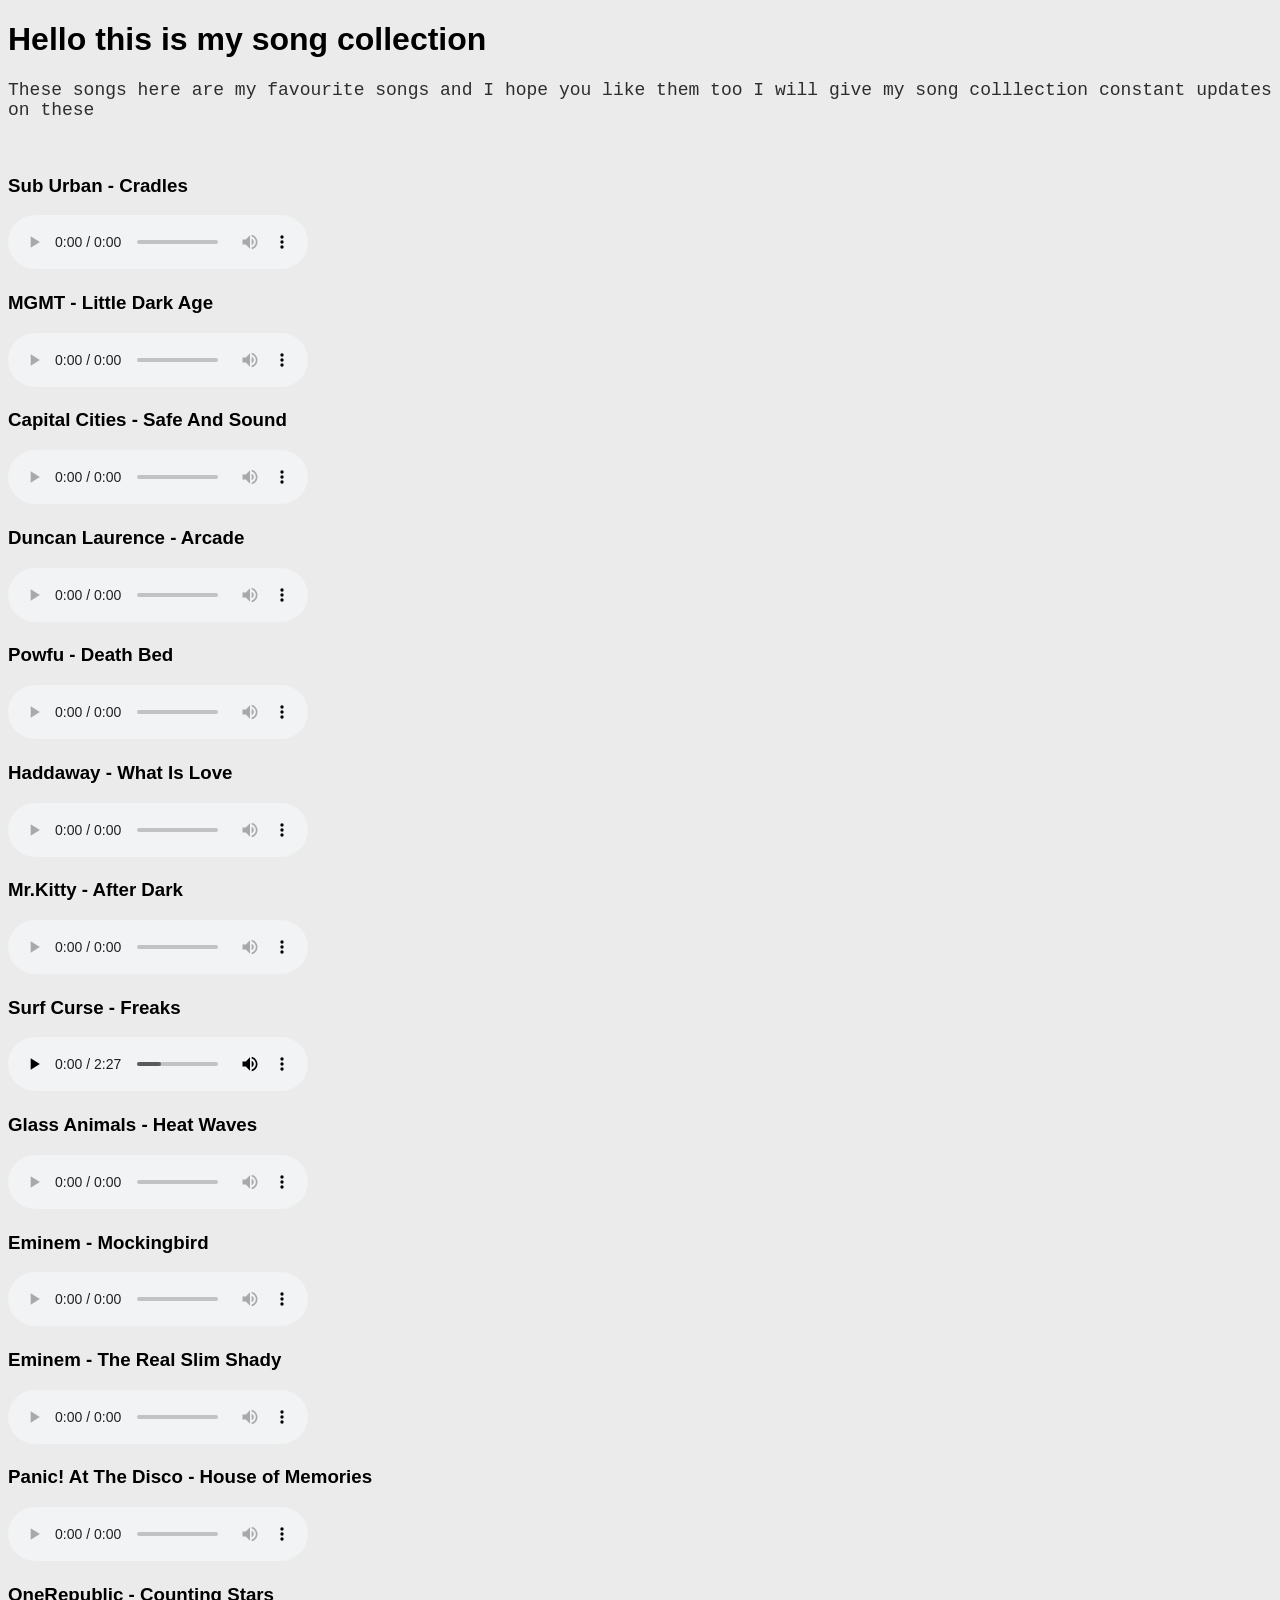
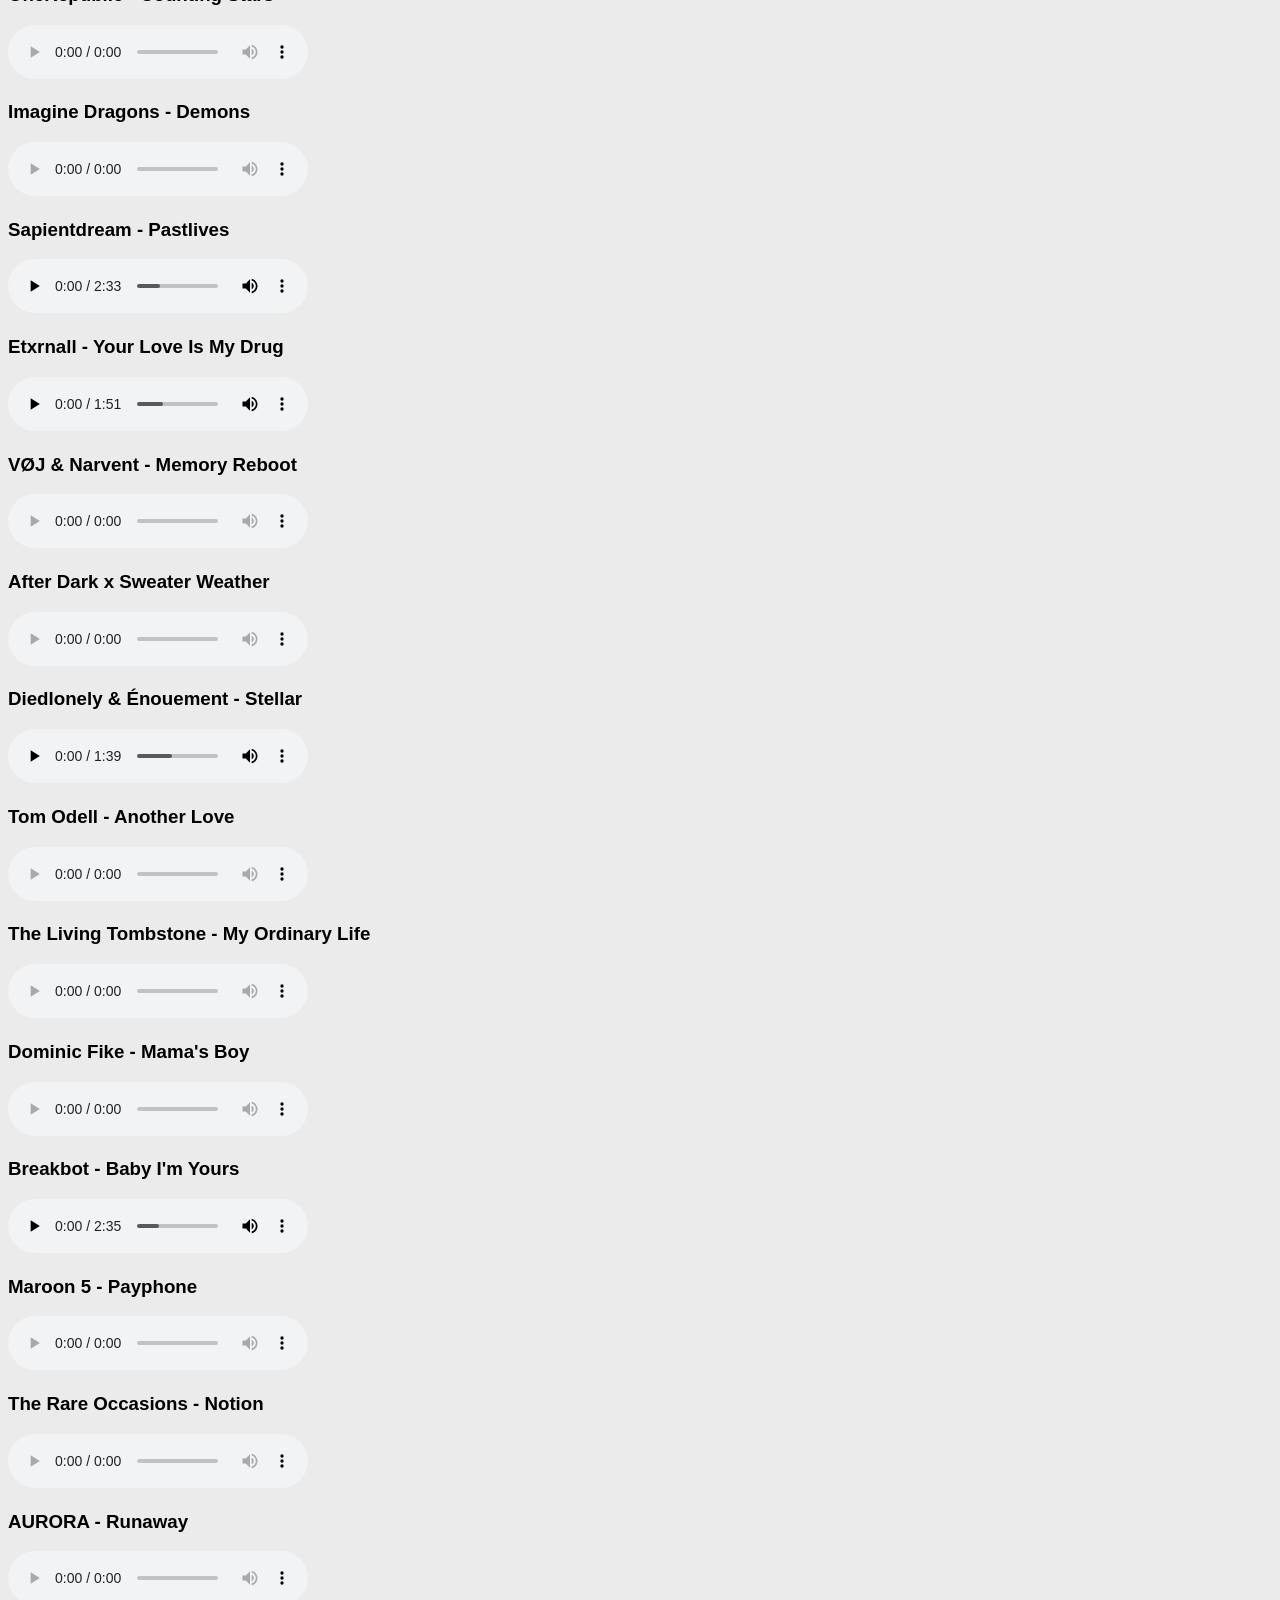
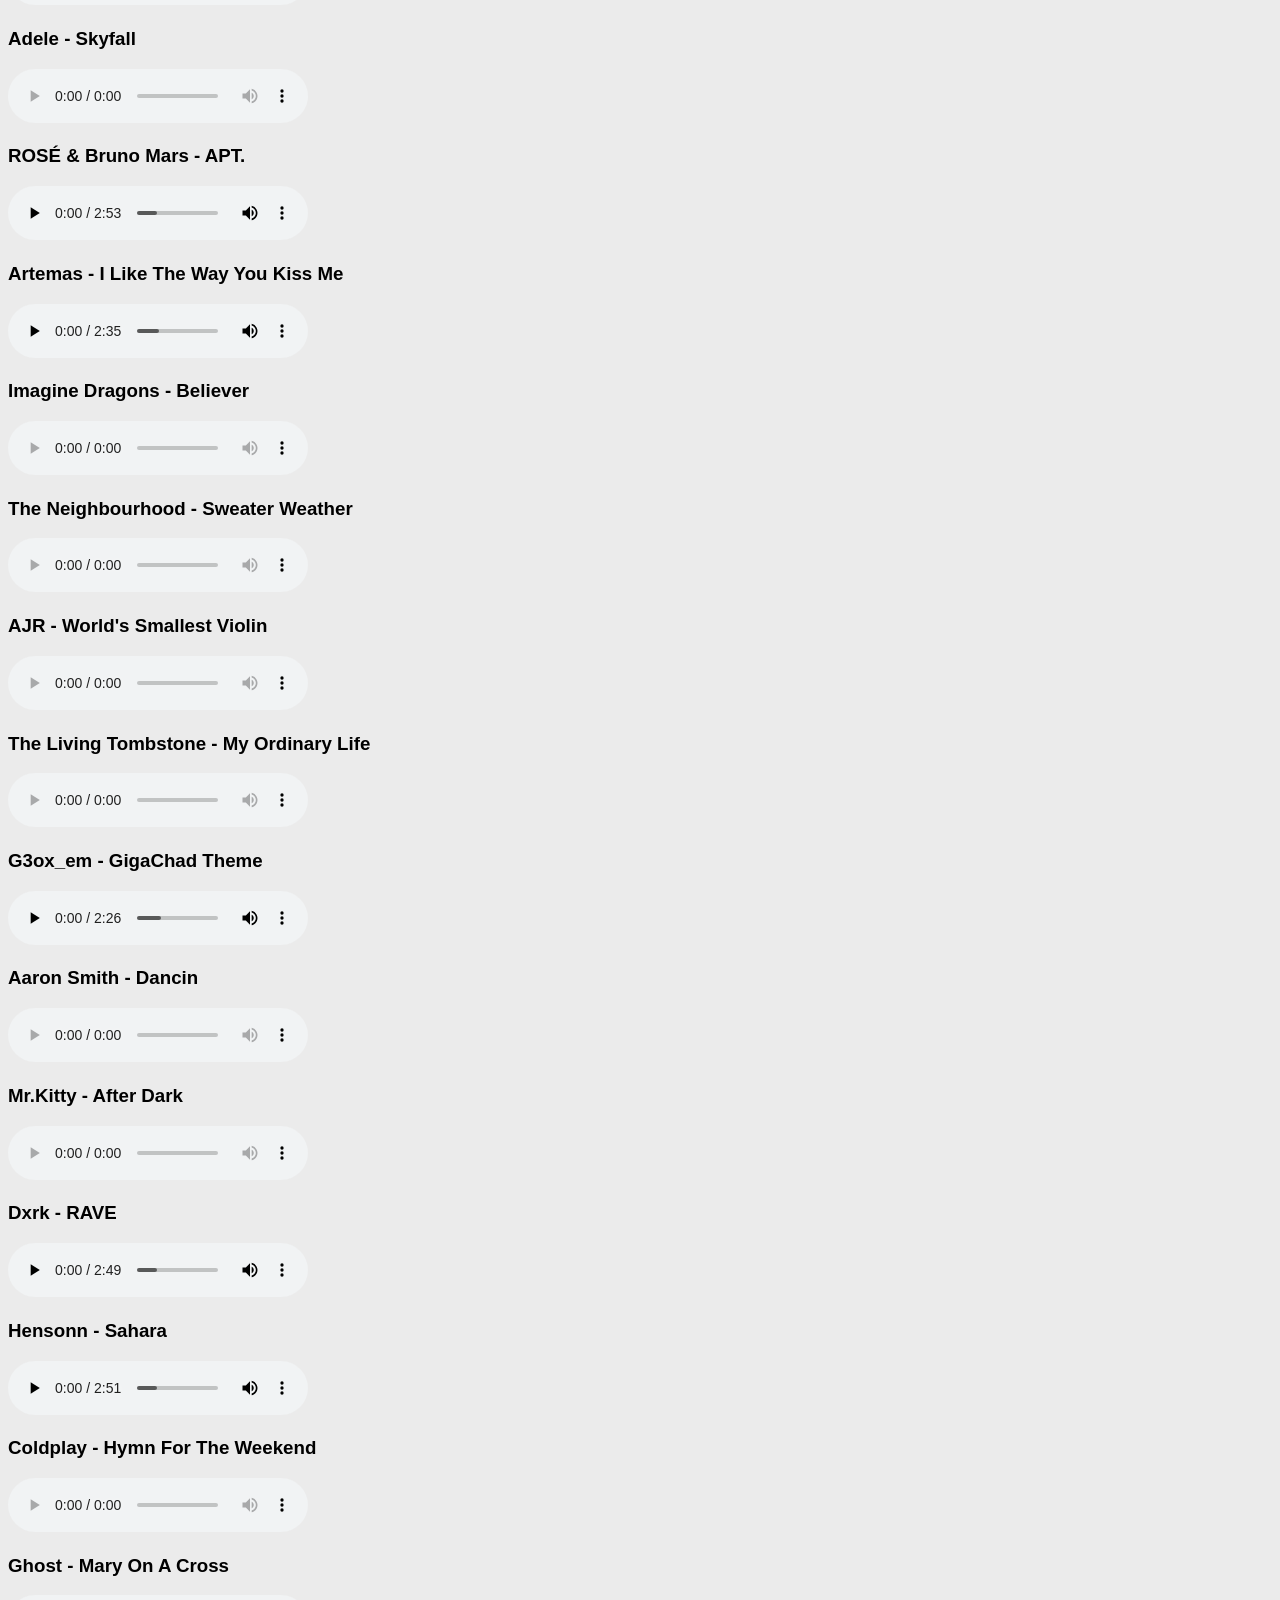
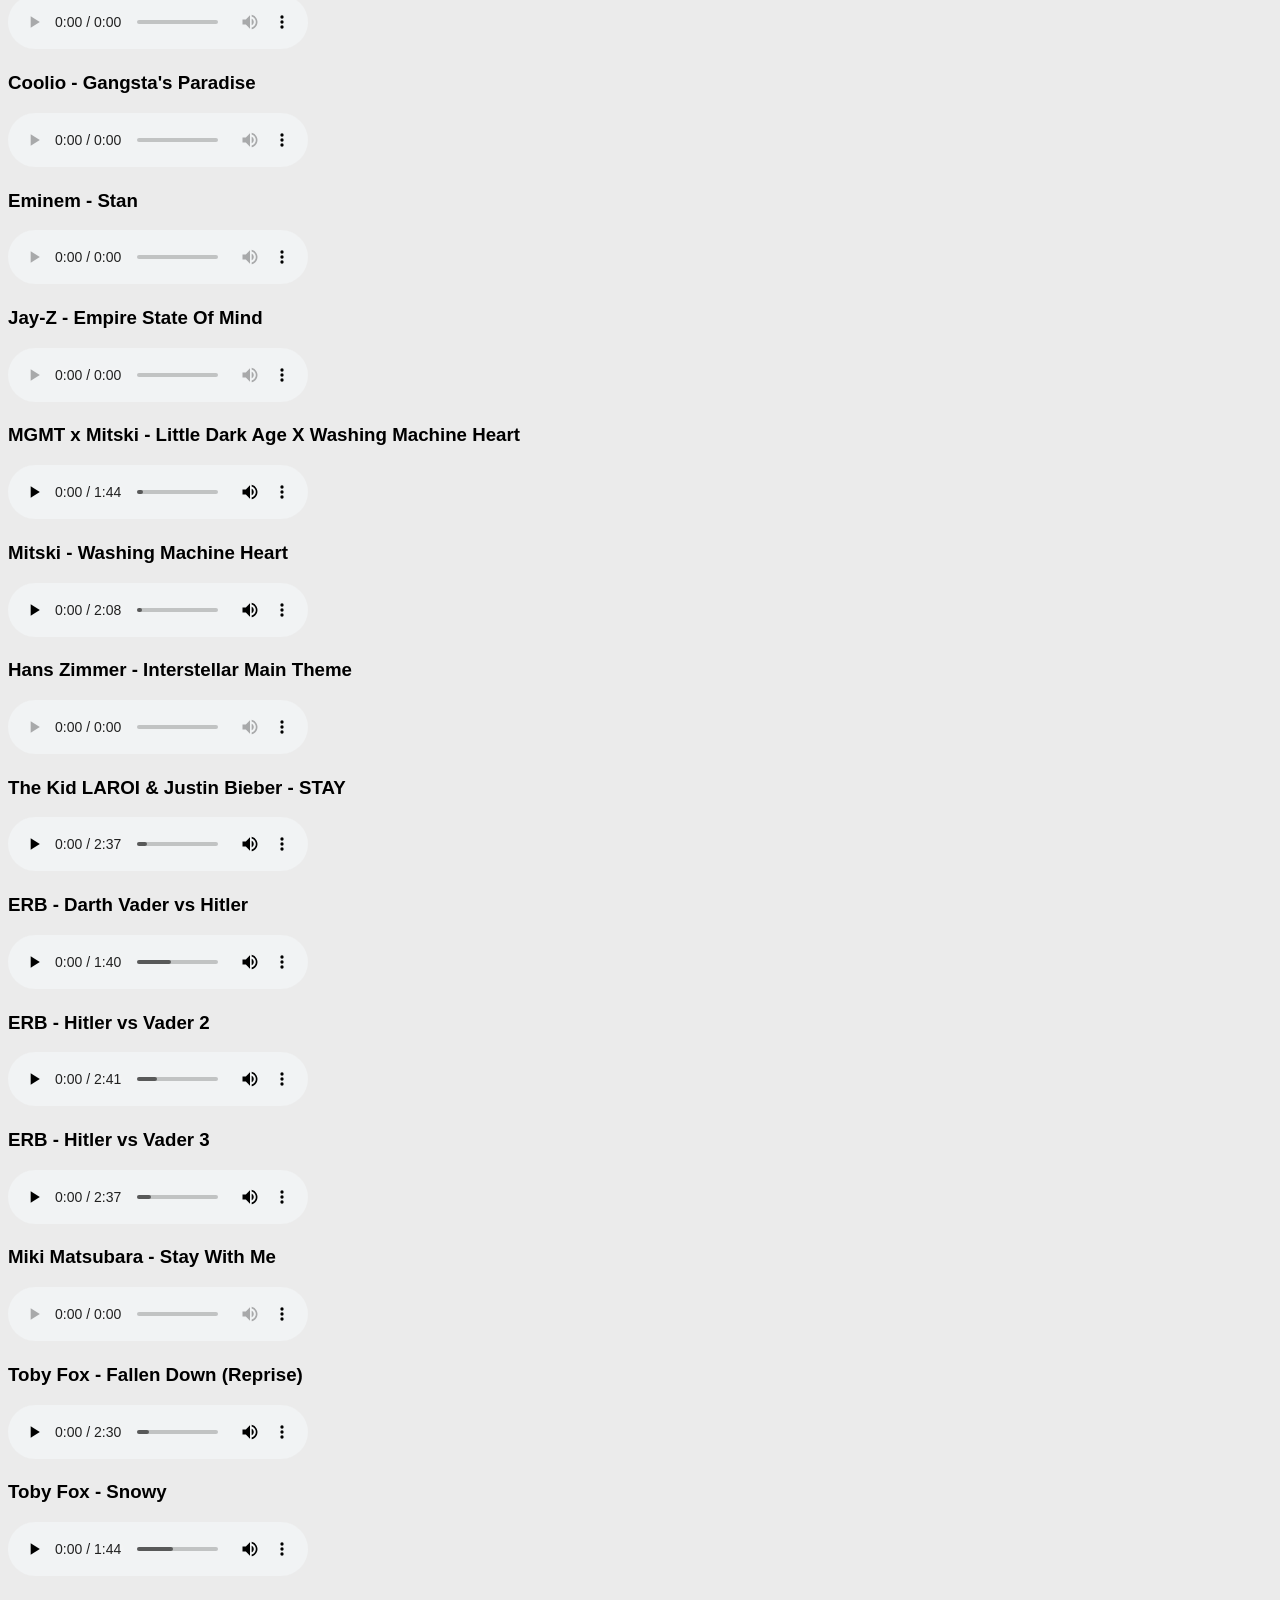
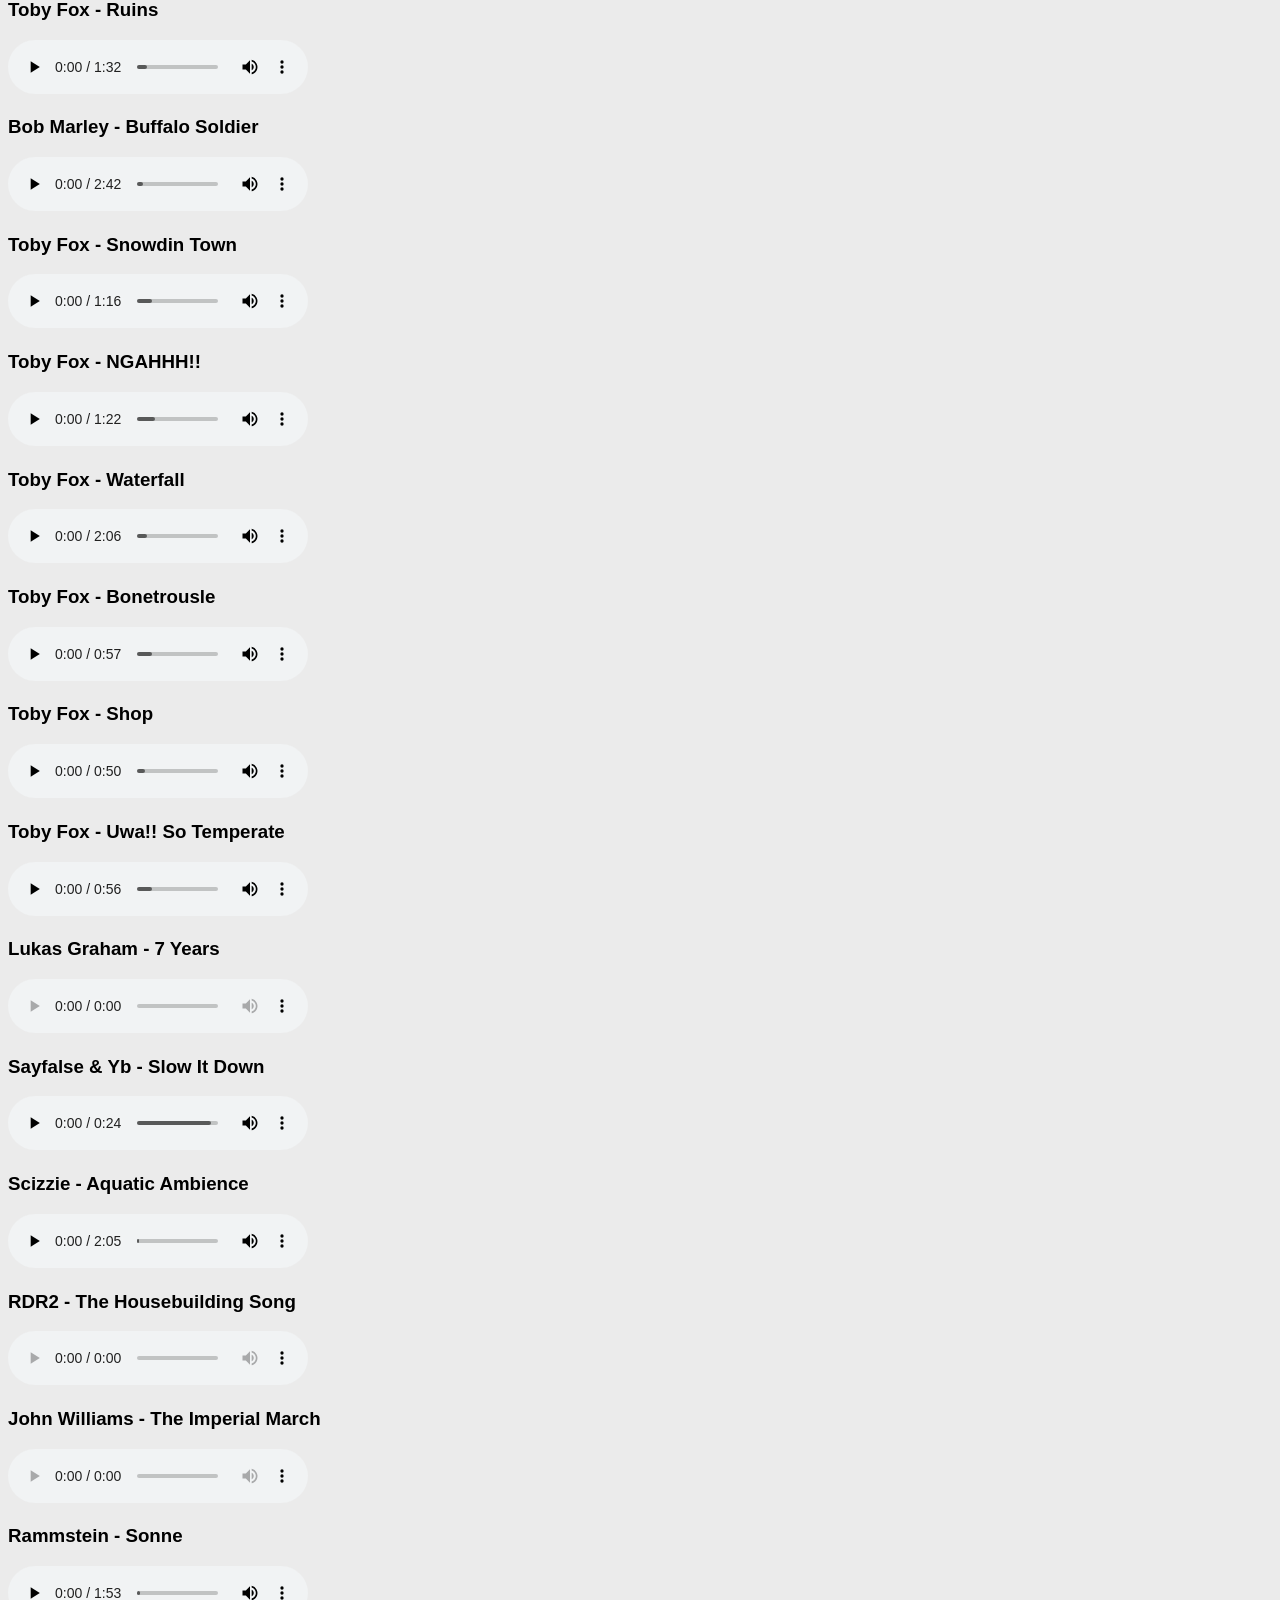
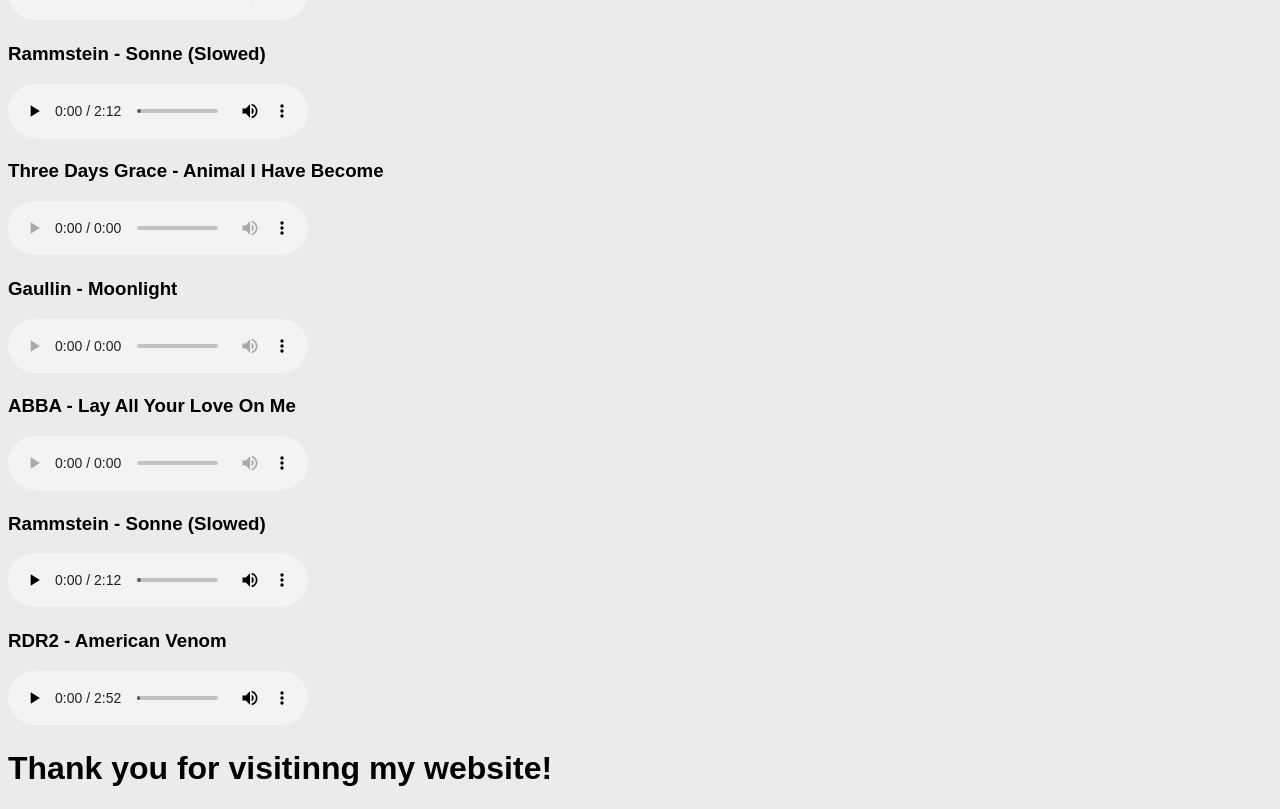
==== commit 083b6762: "Update audio source file names for consistency" ====
--- a/audio.html
+++ b/audio.html
@@ -14,8 +14,7 @@
         These songs here are my favourite songs and I hope you like them
         too I will give my song colllection constant updates on these
     </p>
-    
-    
+
     <br>
         <h3 style="font-family: 'Trebuchet', sans-serif;">Sub Urban - Cradles</h3>
     <audio controls>
@@ -37,19 +36,19 @@
 
         <h3 style="font-family: 'Trebuchet', sans-serif;">Duncan Laurence - Arcade</h3>
     <audio controls>
-        <source src="audio/04 - Duncan Laurence - Arcade (LIVE) ｜ Netherlands 🇳🇱 ｜ Grand Final ｜ Winner of Eurovision 2019.mp3" type="audio/mpeg">
+        <source src="audio/04 - Duncan Laurence - Arcade (LIVE) | Netherlands NL | Grand Final | ....mp3" type="audio/mpeg">
     </audio>
     <br>
 
         <h3 style="font-family: 'Trebuchet', sans-serif;">Powfu - Death Bed</h3>
     <audio controls>
-        <source src="audio/05 - Powfu - death bed (coffee for your head) (Official Video) ft. beabadoobee.mp3" type="audio/mpeg">
+        <source src="audio/05 - Powfu - death bed (coffee for your head) (Official Video) ft. beabadoob....mp3" type="audio/mpeg">
     </audio>
     <br>
 
         <h3 style="font-family: 'Trebuchet', sans-serif;">Haddaway - What Is Love</h3>
     <audio controls>
-        <source src="audio/06 - Haddaway - What Is Love (7＂ Mix).mp3" type="audio/mpeg">
+        <source src="audio/06 - Haddaway - What Is Love (7 ° Mix).mp3" type="audio/mpeg">
     </audio>
     <br>
 
@@ -119,7 +118,7 @@
     </audio>
     <br>
 
-        <h3 style="font-family: 'Trebuchet', sans-serif;">The Neighbourhood - After Dark x Sweater Weather</h3>
+        <h3 style="font-family: 'Trebuchet', sans-serif;">After Dark x Sweater Weather</h3>
     <audio controls>
         <source src="audio/18 - After Dark x Sweater Weather.mp3" type="audio/mpeg">
     </audio>
@@ -181,7 +180,7 @@
 
         <h3 style="font-family: 'Trebuchet', sans-serif;">ROSÉ & Bruno Mars - APT.</h3>
     <audio controls>
-        <source src="audio/30 - ROSÉ & Bruno Mars - APT. (Official Music Video).mp3" type="audio/mpeg">
+        <source src="audio/30-apt.mp3.mp3" type="audio/mpeg">
     </audio>
     <br>
 
@@ -227,6 +226,12 @@
     </audio>
     <br>
 
+        <h3 style="font-family: 'Trebuchet', sans-serif;">Mr.Kitty - After Dark</h3>
+    <audio controls>
+        <source src="audio/39 - Mr.Kitty - After Dark.mp3" type="audio/mpeg">
+    </audio>
+    <br>
+
         <h3 style="font-family: 'Trebuchet', sans-serif;">Dxrk - RAVE</h3>
     <audio controls>
         <source src="audio/40 - Dxrk ダーク - RAVE (Official Audio).mp3" type="audio/mpeg">
@@ -263,15 +268,15 @@
     </audio>
     <br>
 
-        <h3 style="font-family: 'Trebuchet', sans-serif;">Jay-Z ft. Alicia Keys - Empire State Of Mind</h3>
-    <audio controls>
-        <source src="audio/46 - JAY-Z - Empire State Of Mind ft. Alicia Keys.mp3" type="audio/mpeg">
+        <h3 style="font-family: 'Trebuchet', sans-serif;">Jay-Z - Empire State Of Mind</h3>
+    <audio controls>
+        <source src="audio/46-empire.mp3.mp3" type="audio/mpeg">
     </audio>
     <br>
 
         <h3 style="font-family: 'Trebuchet', sans-serif;">MGMT x Mitski - Little Dark Age X Washing Machine Heart</h3>
     <audio controls>
-        <source src="audio/47 - Little Dark Age X Washing Machine Heart.mp3" type="audio/mpeg">
+        <source src="audio/47-lda-washing.mp3.mp3" type="audio/mpeg">
     </audio>
     <br>
 
@@ -283,7 +288,7 @@
 
         <h3 style="font-family: 'Trebuchet', sans-serif;">Hans Zimmer - Interstellar Main Theme</h3>
     <audio controls>
-        <source src="audio/49 - Interstellar Main Theme (From ＂Interstellar＂ Soundtrack).mp3" type="audio/mpeg">
+        <source src="audio/49-interstellar.mp3.mp3" type="audio/mpeg">
     </audio>
     <br>
 
@@ -301,7 +306,7 @@
 
         <h3 style="font-family: 'Trebuchet', sans-serif;">ERB - Hitler vs Vader 2</h3>
     <audio controls>
-        <source src="audio/52 - Hitler vs Vader 2. Epic Rap Battles of History.mp3" type="audio/mpeg">
+        <source src="audio/52-vader-2.mp3.mp3" type="audio/mpeg">
     </audio>
     <br>
 
@@ -313,7 +318,7 @@
 
         <h3 style="font-family: 'Trebuchet', sans-serif;">Miki Matsubara - Stay With Me</h3>
     <audio controls>
-        <source src="audio/54 - Miki Matsubara - Mayonaka No Door (Stay With Me).mp3" type="audio/mpeg">
+        <source src="audio/54-stay-with-me.mp3.mp3" type="audio/mpeg">
     </audio>
     <br>
 
@@ -337,7 +342,7 @@
 
         <h3 style="font-family: 'Trebuchet', sans-serif;">Bob Marley - Buffalo Soldier</h3>
     <audio controls>
-        <source src="audio/59 - Bob Marley & The Wailers - Buffalo Soldier.mp3" type="audio/mpeg">
+        <source src="audio/59-buffalo-soldier.mp3.mp3" type="audio/mpeg">
     </audio>
     <br>
 
@@ -373,7 +378,7 @@
 
         <h3 style="font-family: 'Trebuchet', sans-serif;">Toby Fox - Uwa!! So Temperate</h3>
     <audio controls>
-        <source src="audio/65 - Uwa!! So Temperate.mp3" type="audio/mpeg">
+        <source src="audio/65-uwa.mp3.mp3" type="audio/mpeg">
     </audio>
     <br>
 
@@ -385,7 +390,7 @@
 
         <h3 style="font-family: 'Trebuchet', sans-serif;">Sayfalse & Yb - Slow It Down</h3>
     <audio controls>
-        <source src="audio/68 - slow it down...! ＃edit ... Sayfalse, Yb.mp3" type="audio/mpeg">
+        <source src="audio/68-slow-it-down.mp3.mp3" type="audio/mpeg">
     </audio>
     <br>
 
@@ -403,7 +408,7 @@
 
         <h3 style="font-family: 'Trebuchet', sans-serif;">John Williams - The Imperial March</h3>
     <audio controls>
-        <source src="audio/71 - John Williams ＆ Vienna Philharmonic – Williams： Imperial March (from ＂Star Wars＂).mp3" type="audio/mpeg">
+        <source src="audio/71-imperial-march.mp3.mp3" type="audio/mpeg">
     </audio>
     <br>
 
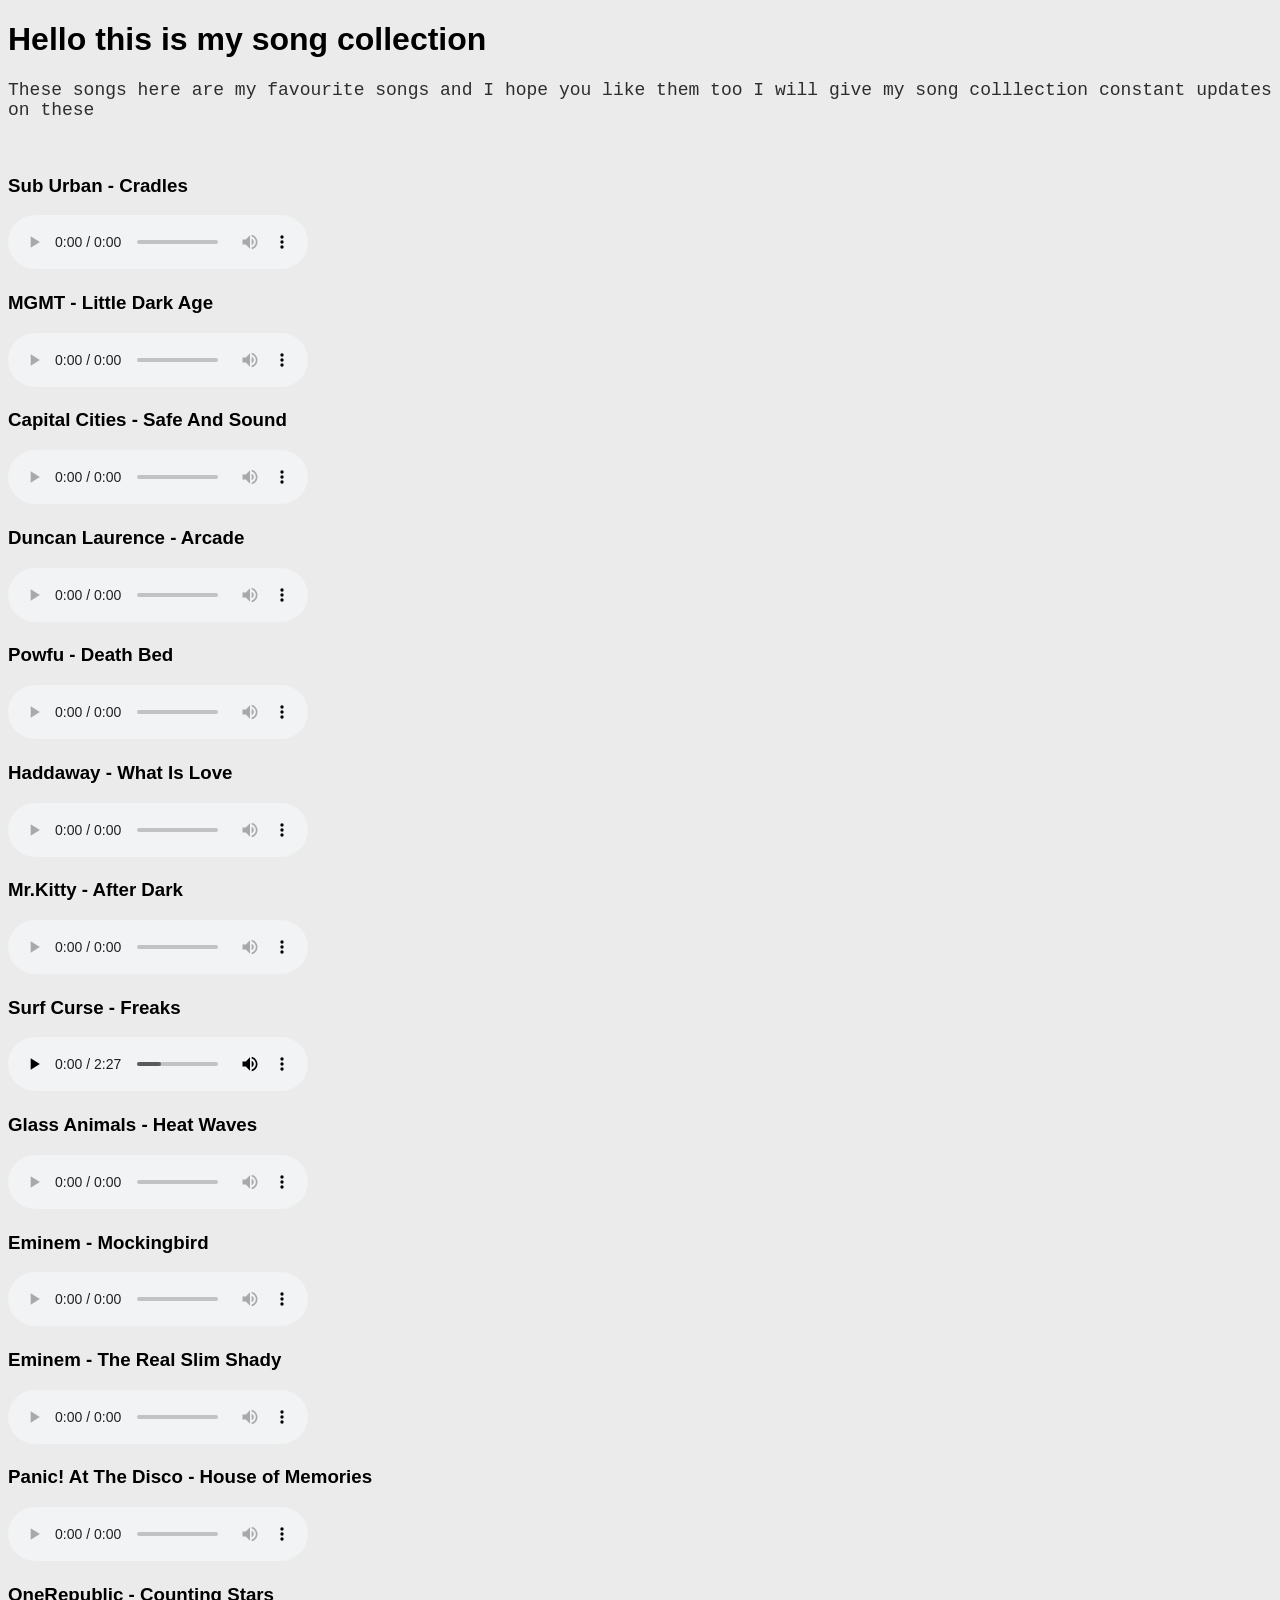
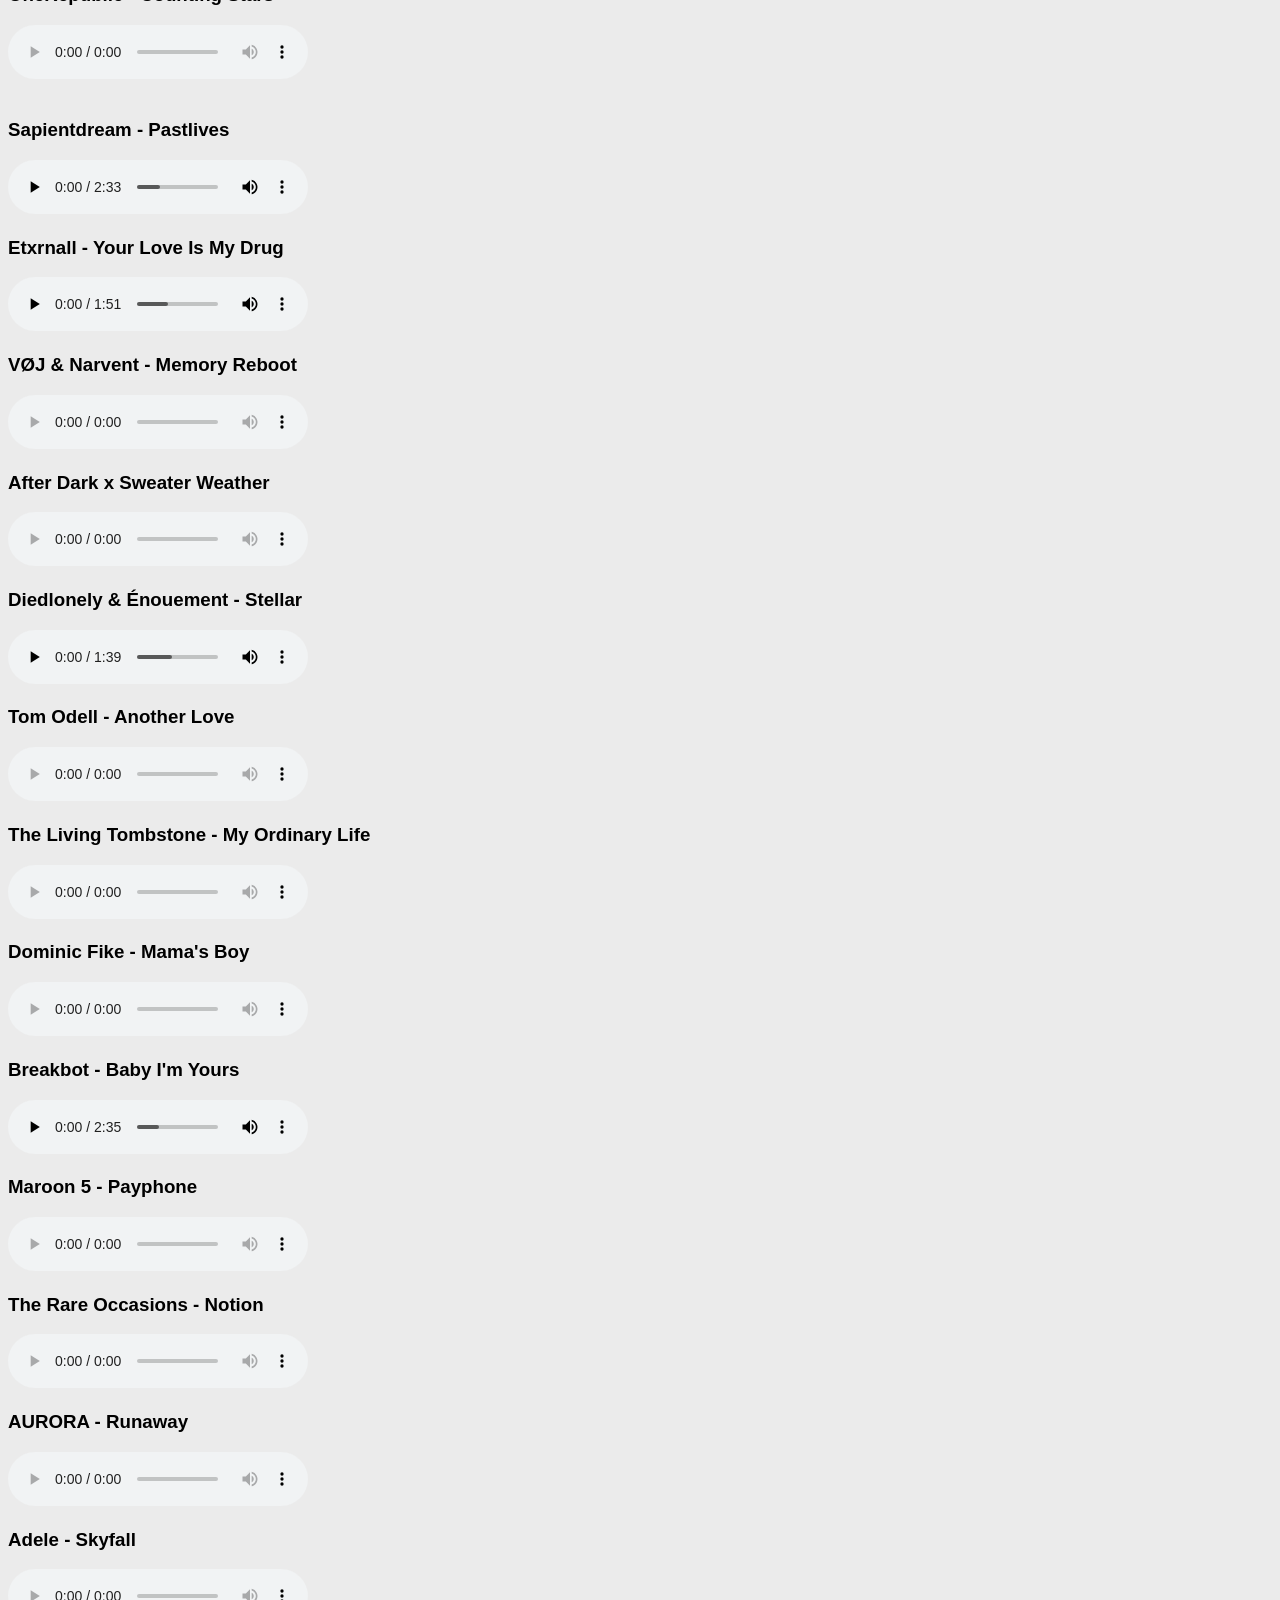
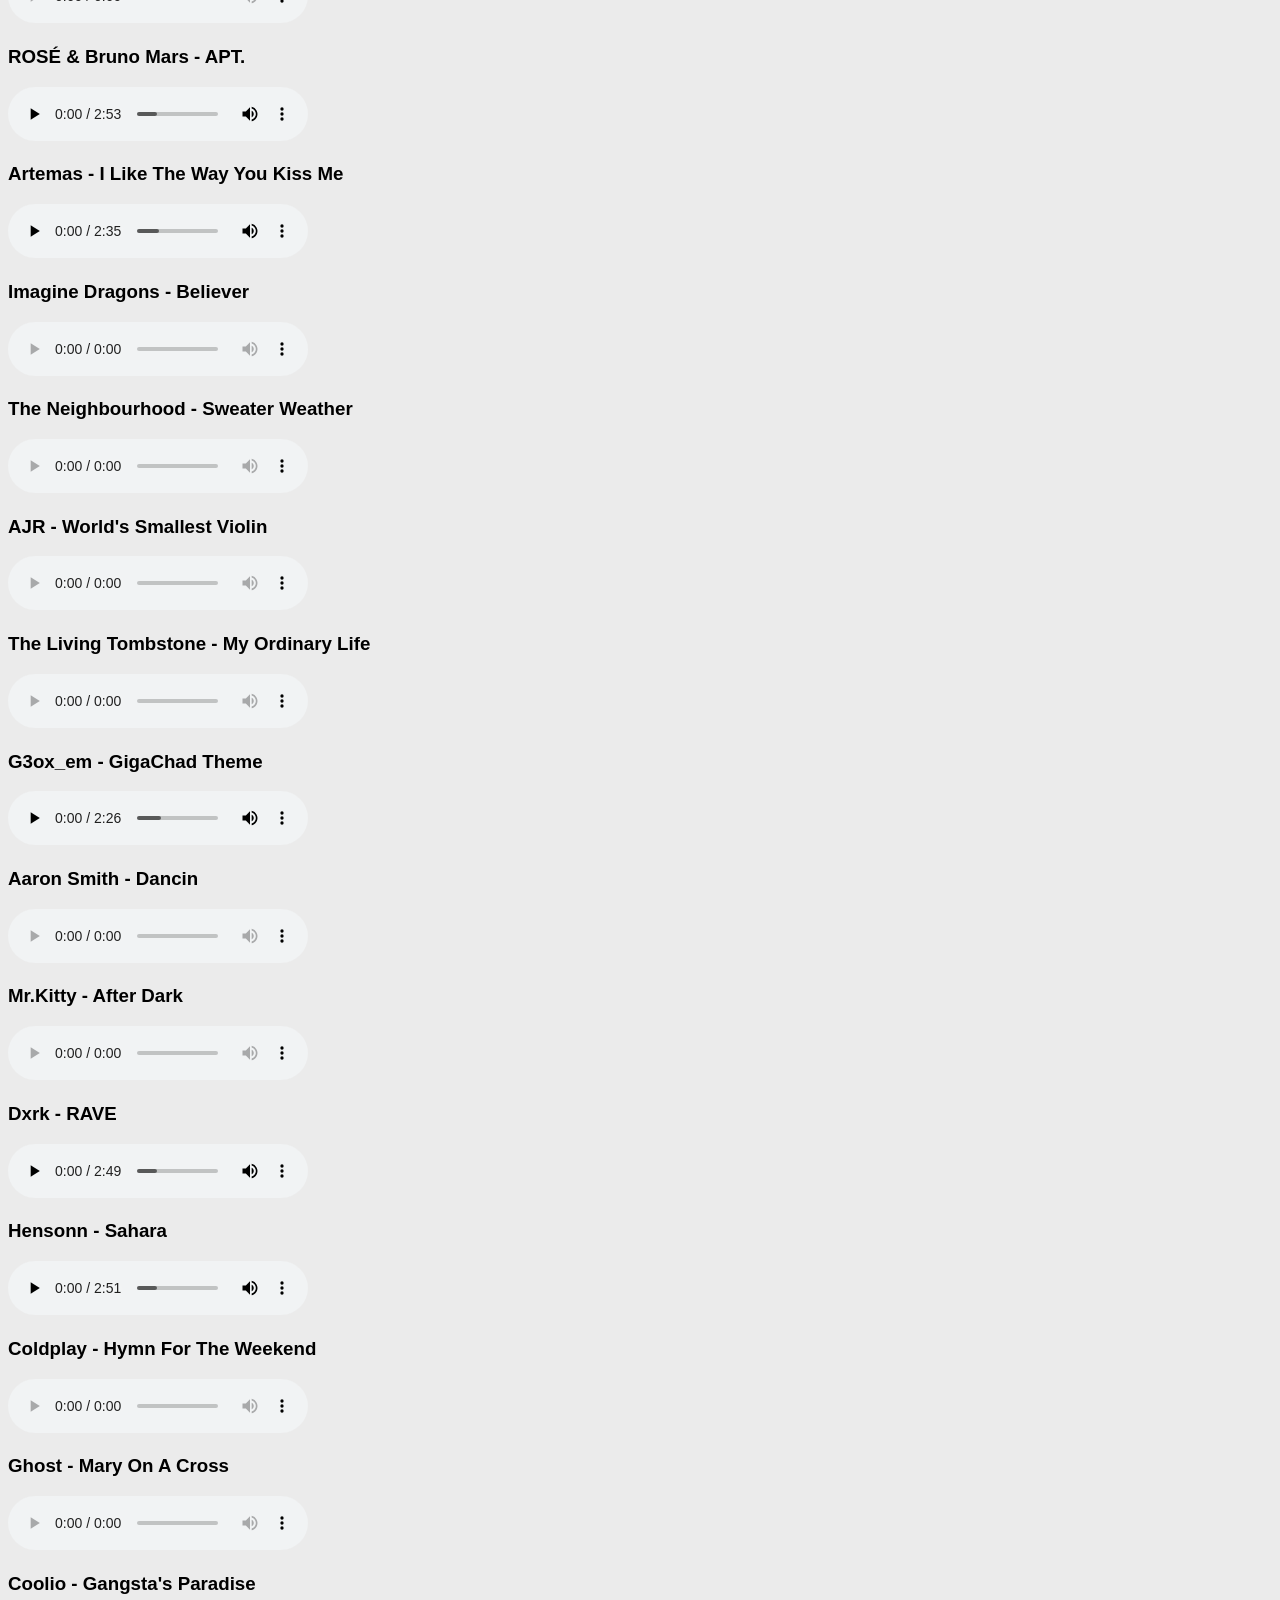
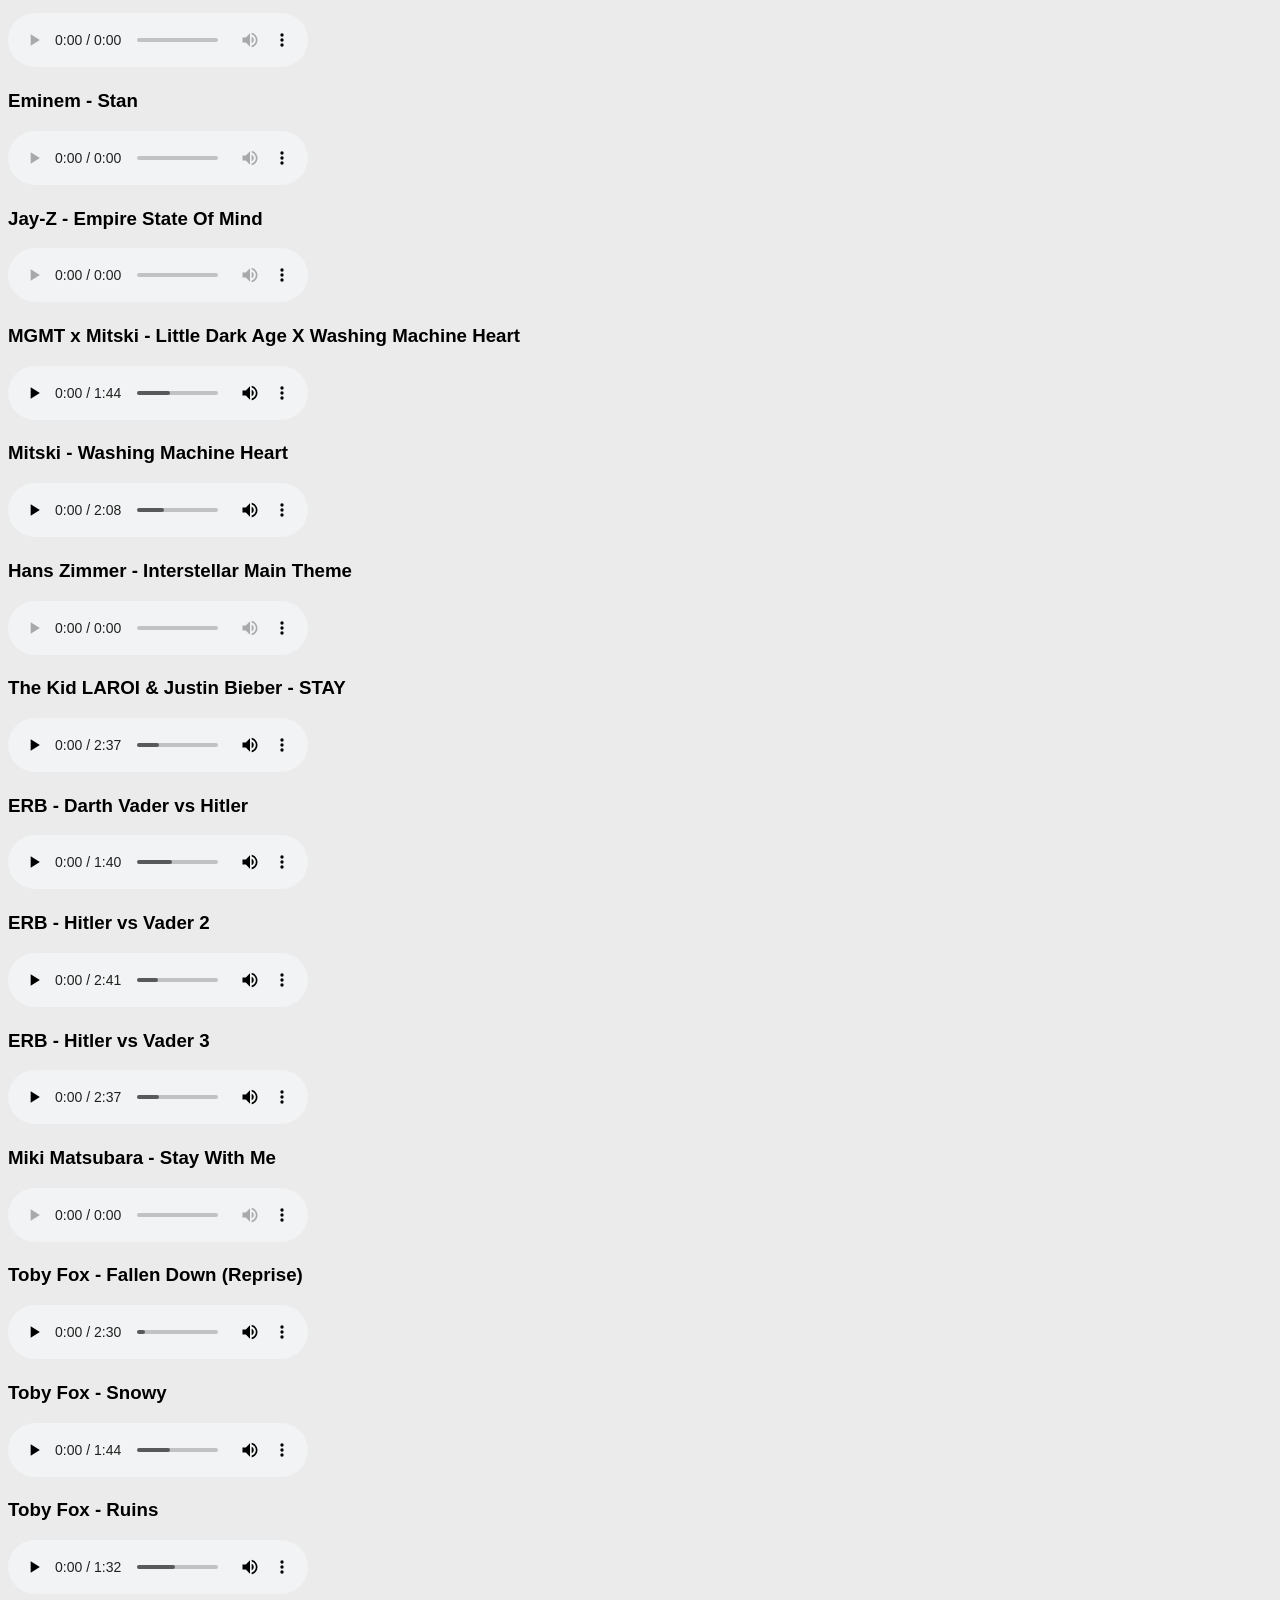
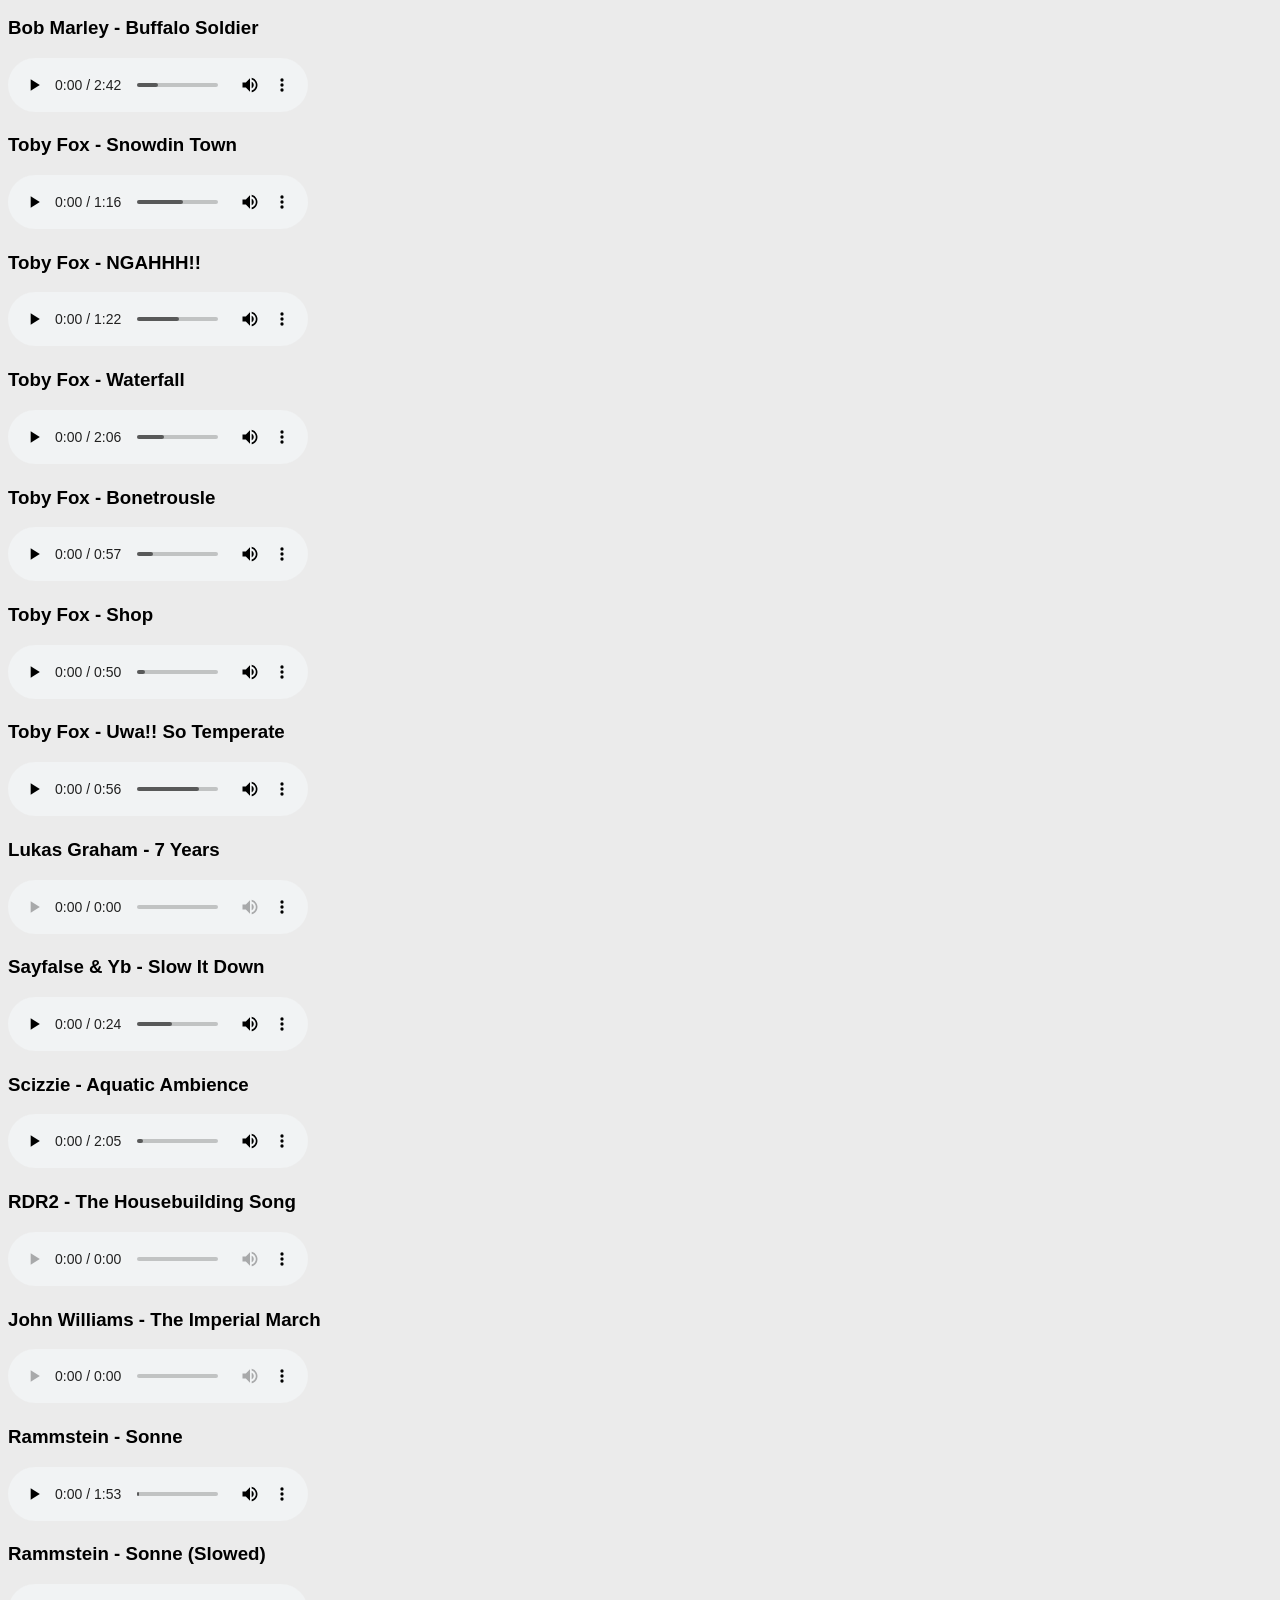
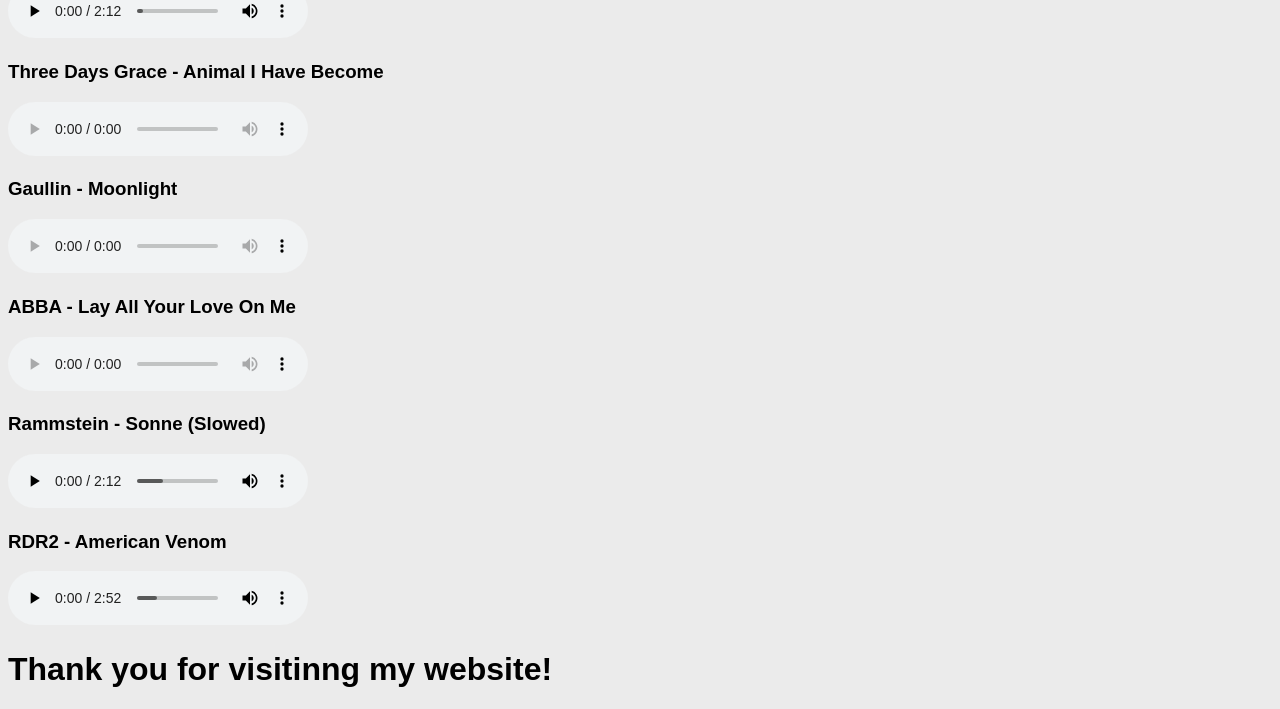
==== commit 0ded4757: "Refactor audio sources and remove unused section Updated audio source file names for consistency and" ====
--- a/audio.html
+++ b/audio.html
@@ -36,19 +36,19 @@
 
         <h3 style="font-family: 'Trebuchet', sans-serif;">Duncan Laurence - Arcade</h3>
     <audio controls>
-        <source src="audio/04 - Duncan Laurence - Arcade (LIVE) | Netherlands NL | Grand Final | ....mp3" type="audio/mpeg">
+        <source src="audio/04 - Duncan Laurence - Arcade.mp3" type="audio/mpeg">
     </audio>
     <br>
 
         <h3 style="font-family: 'Trebuchet', sans-serif;">Powfu - Death Bed</h3>
     <audio controls>
-        <source src="audio/05 - Powfu - death bed (coffee for your head) (Official Video) ft. beabadoob....mp3" type="audio/mpeg">
+        <source src="audio/05 - Powfu - death bed.mp3" type="audio/mpeg">
     </audio>
     <br>
 
         <h3 style="font-family: 'Trebuchet', sans-serif;">Haddaway - What Is Love</h3>
     <audio controls>
-        <source src="audio/06 - Haddaway - What Is Love (7 ° Mix).mp3" type="audio/mpeg">
+        <source src="audio/06 - Haddaway - What Is Love.mp3" type="audio/mpeg">
     </audio>
     <br>
 
@@ -93,11 +93,6 @@
         <source src="audio/13 - OneRepublic - Counting Stars.mp3" type="audio/mpeg">
     </audio>
     <br>
-
-        <h3 style="font-family: 'Trebuchet', sans-serif;">Imagine Dragons - Demons</h3>
-    <audio controls>
-        <source src="audio/14 - Imagine Dragons - Demons (Official Music Video).mp3" type="audio/mpeg">
-    </audio>
     <br>
 
         <h3 style="font-family: 'Trebuchet', sans-serif;">Sapientdream - Pastlives</h3>
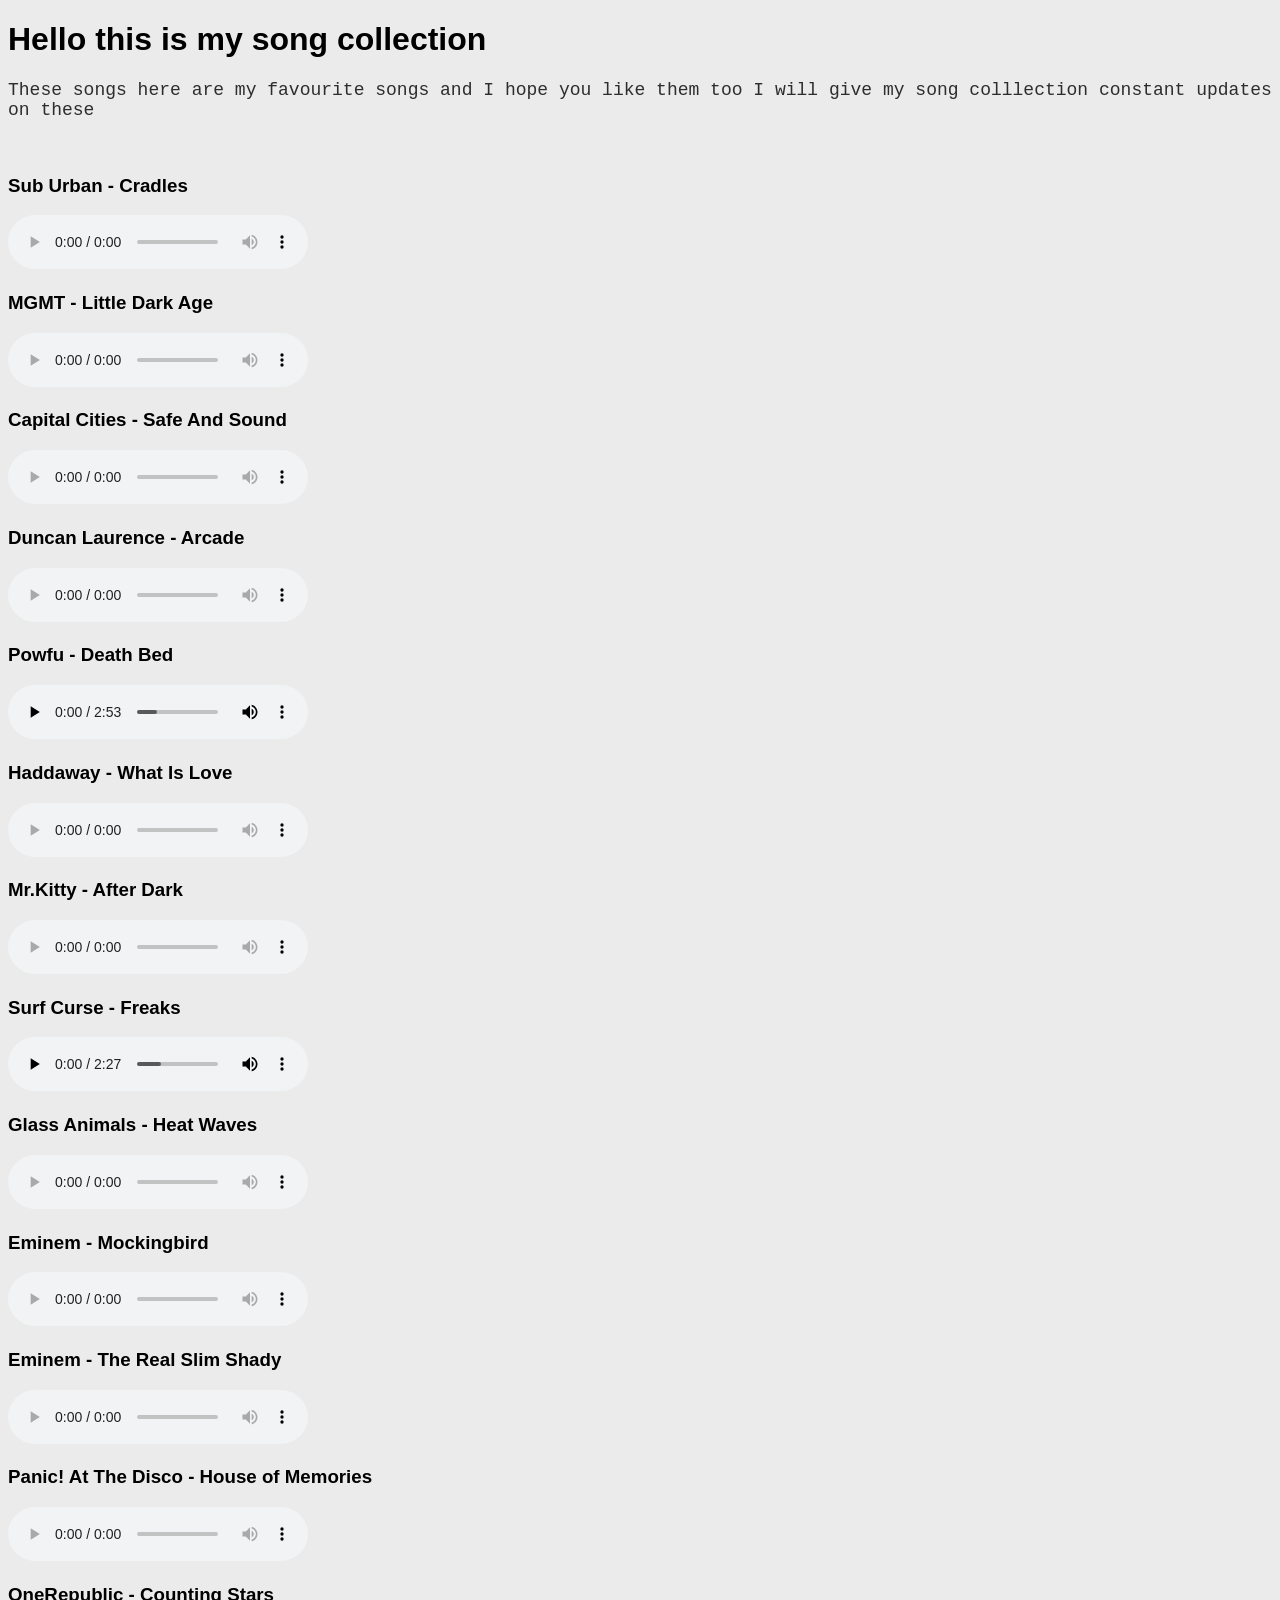
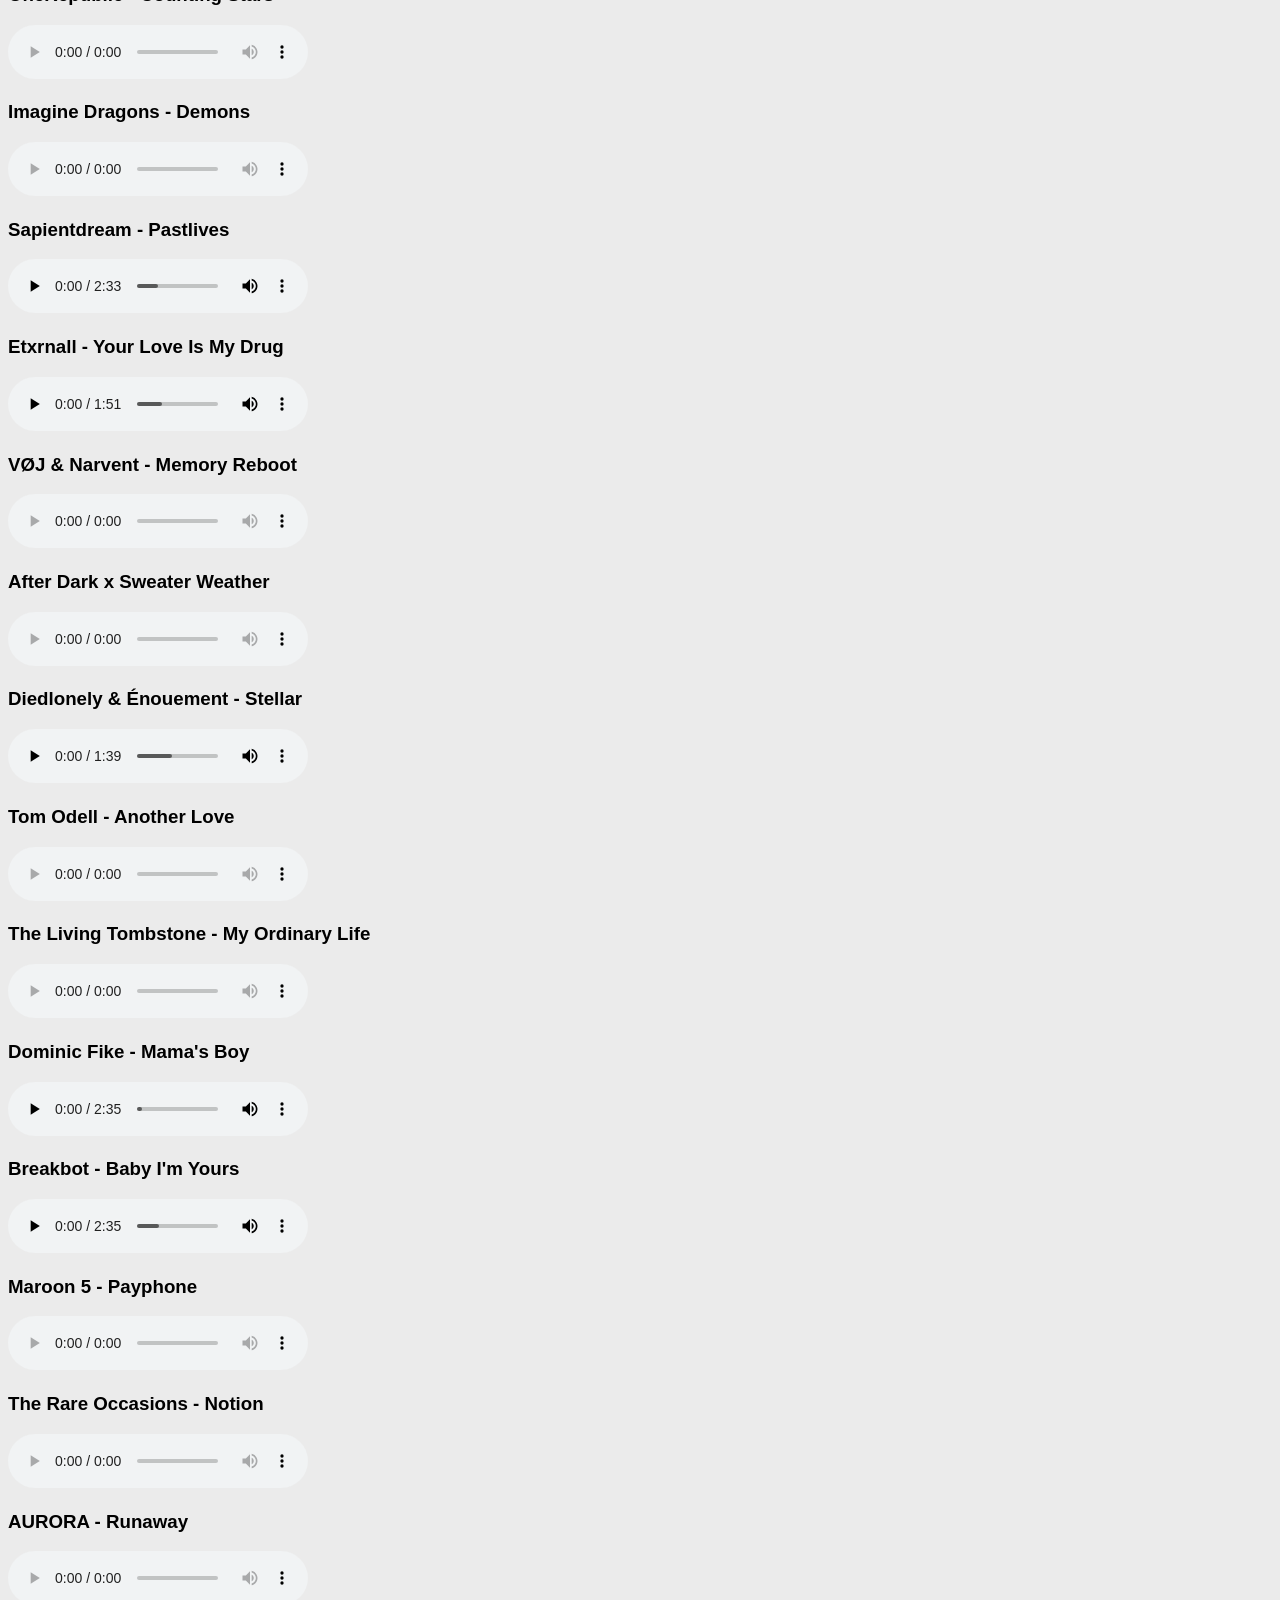
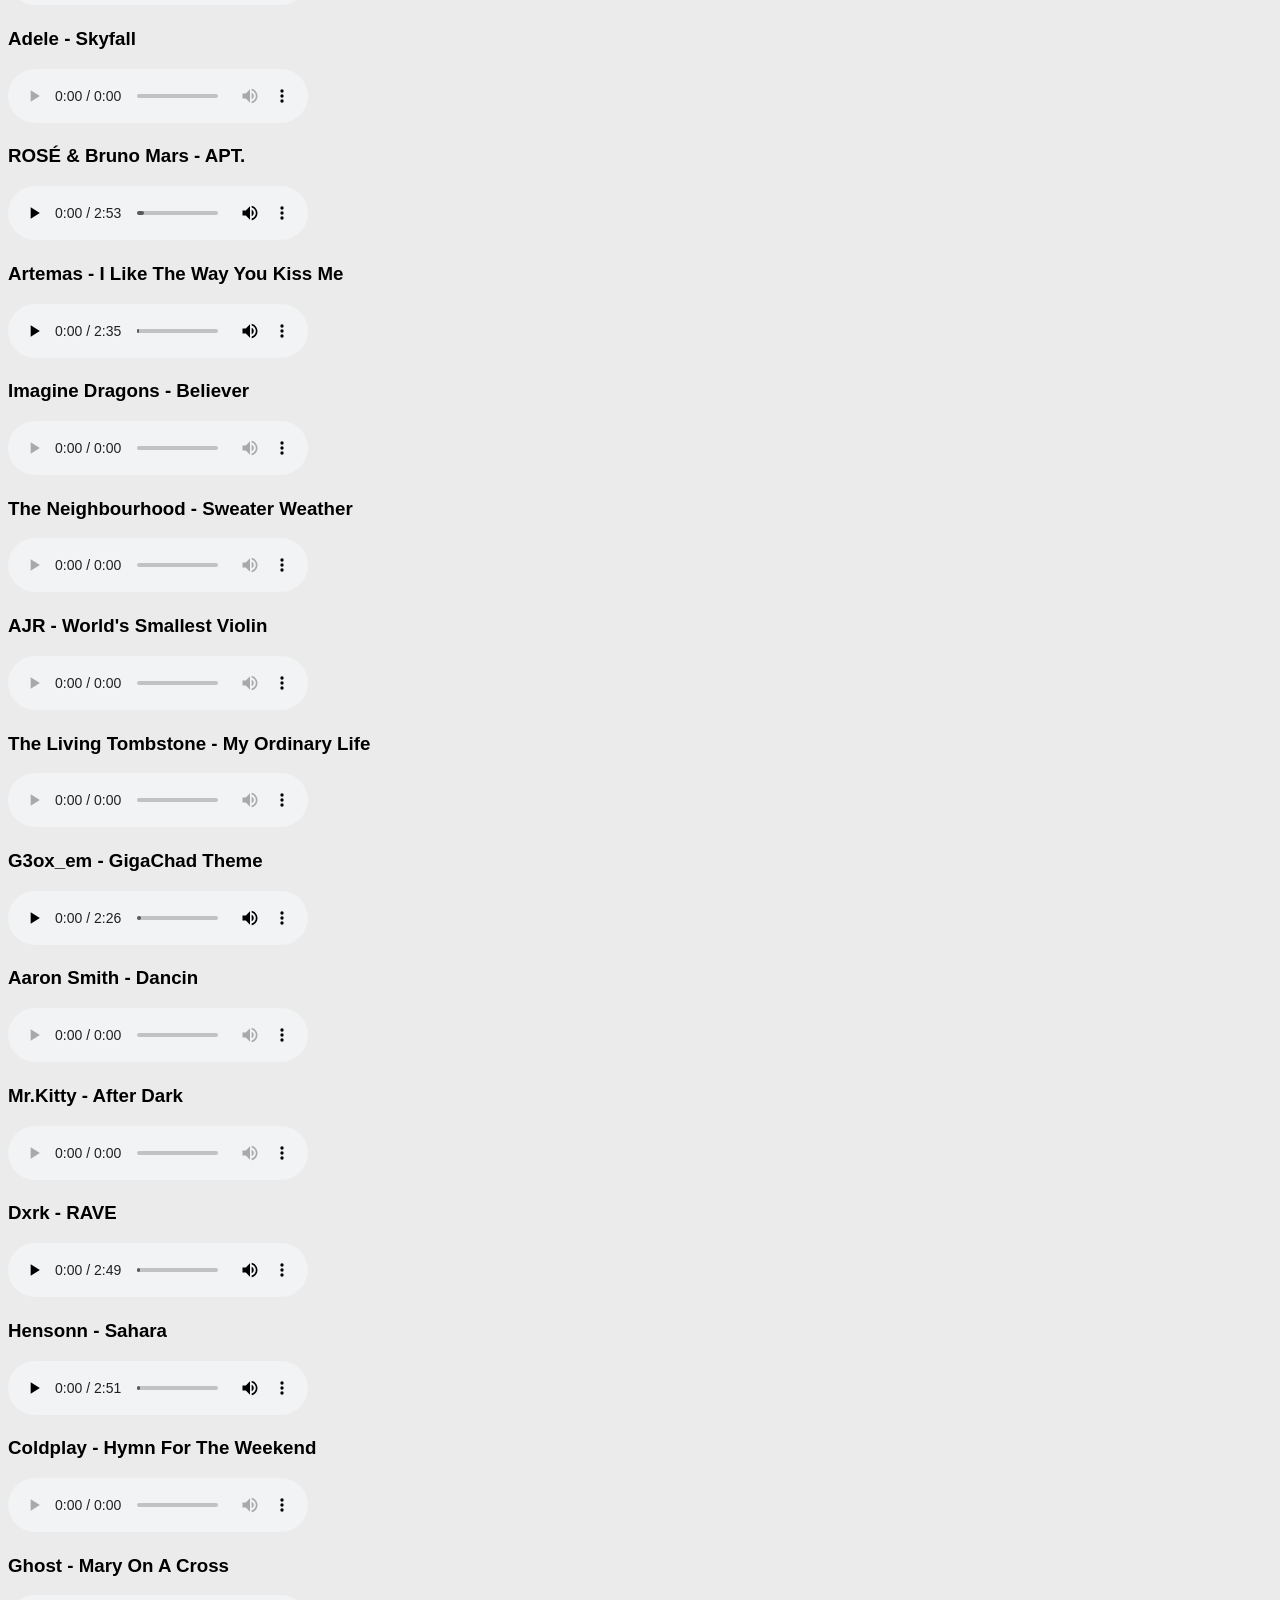
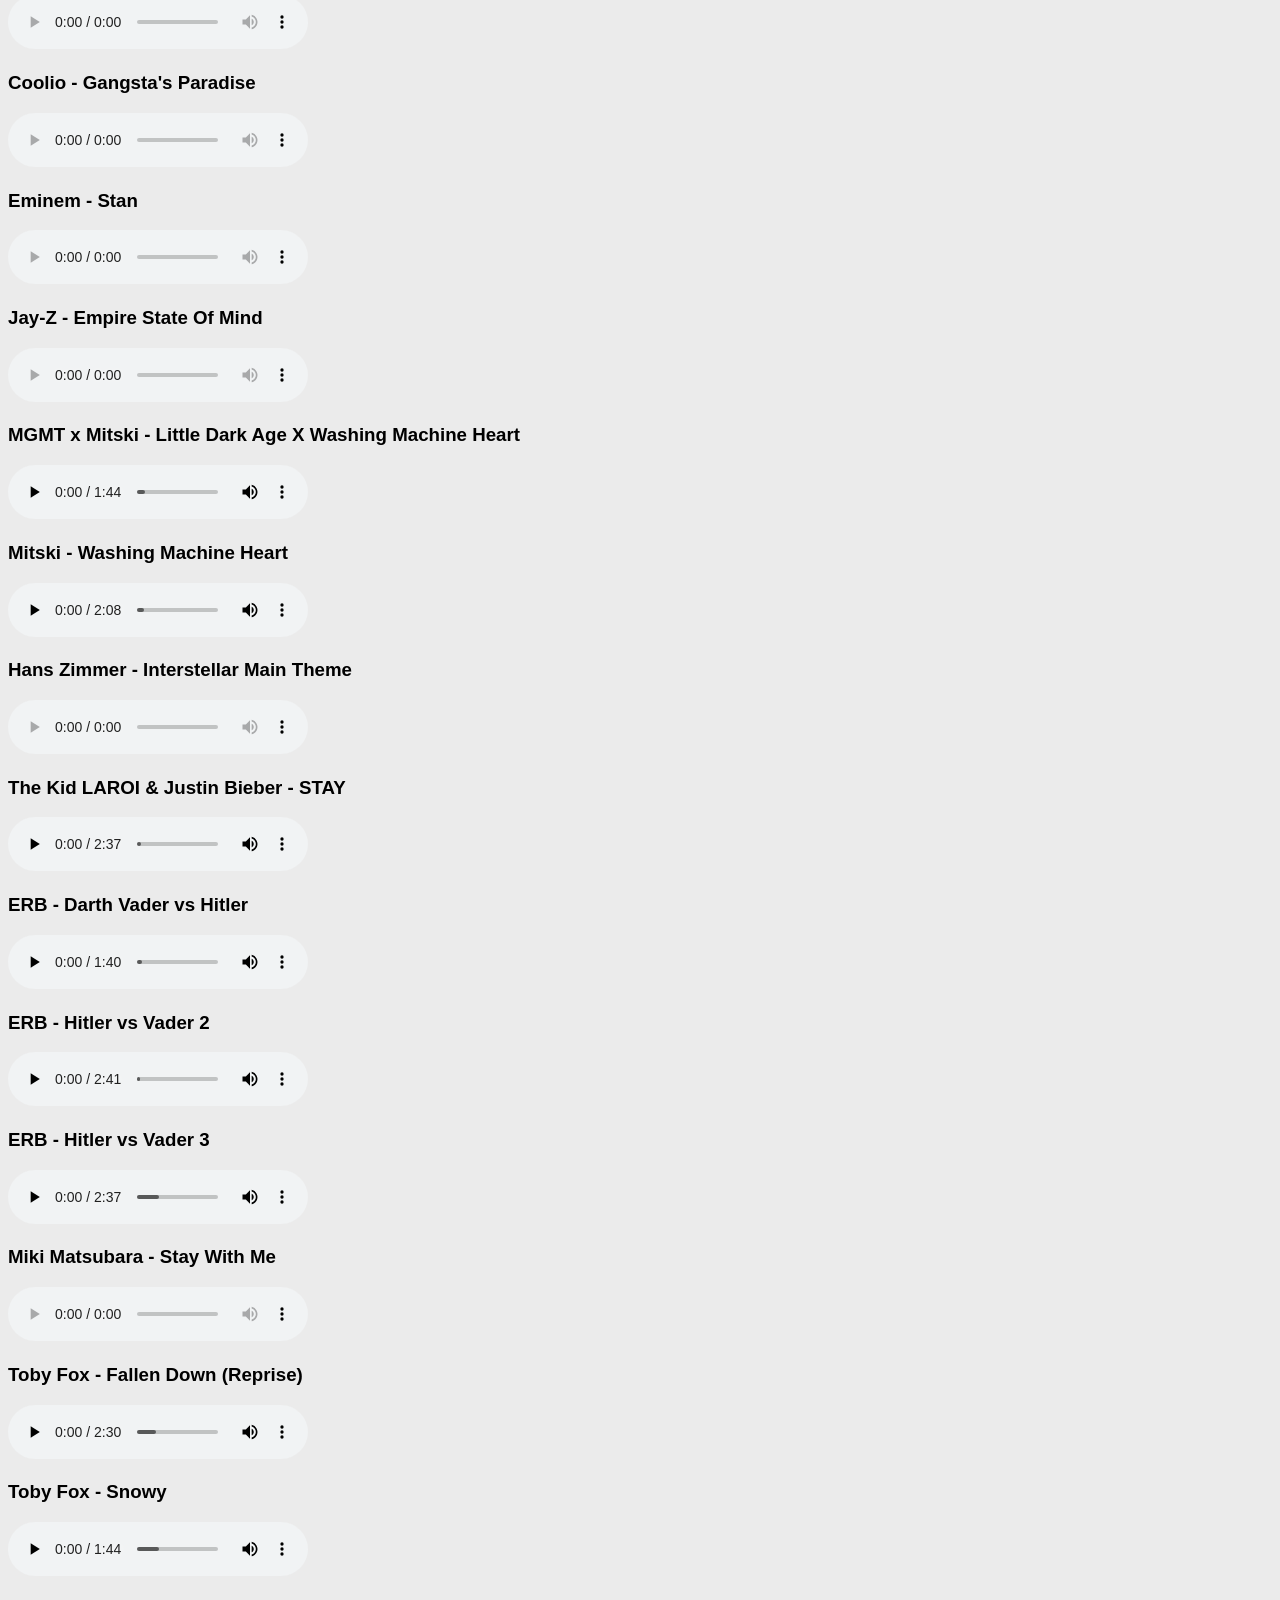
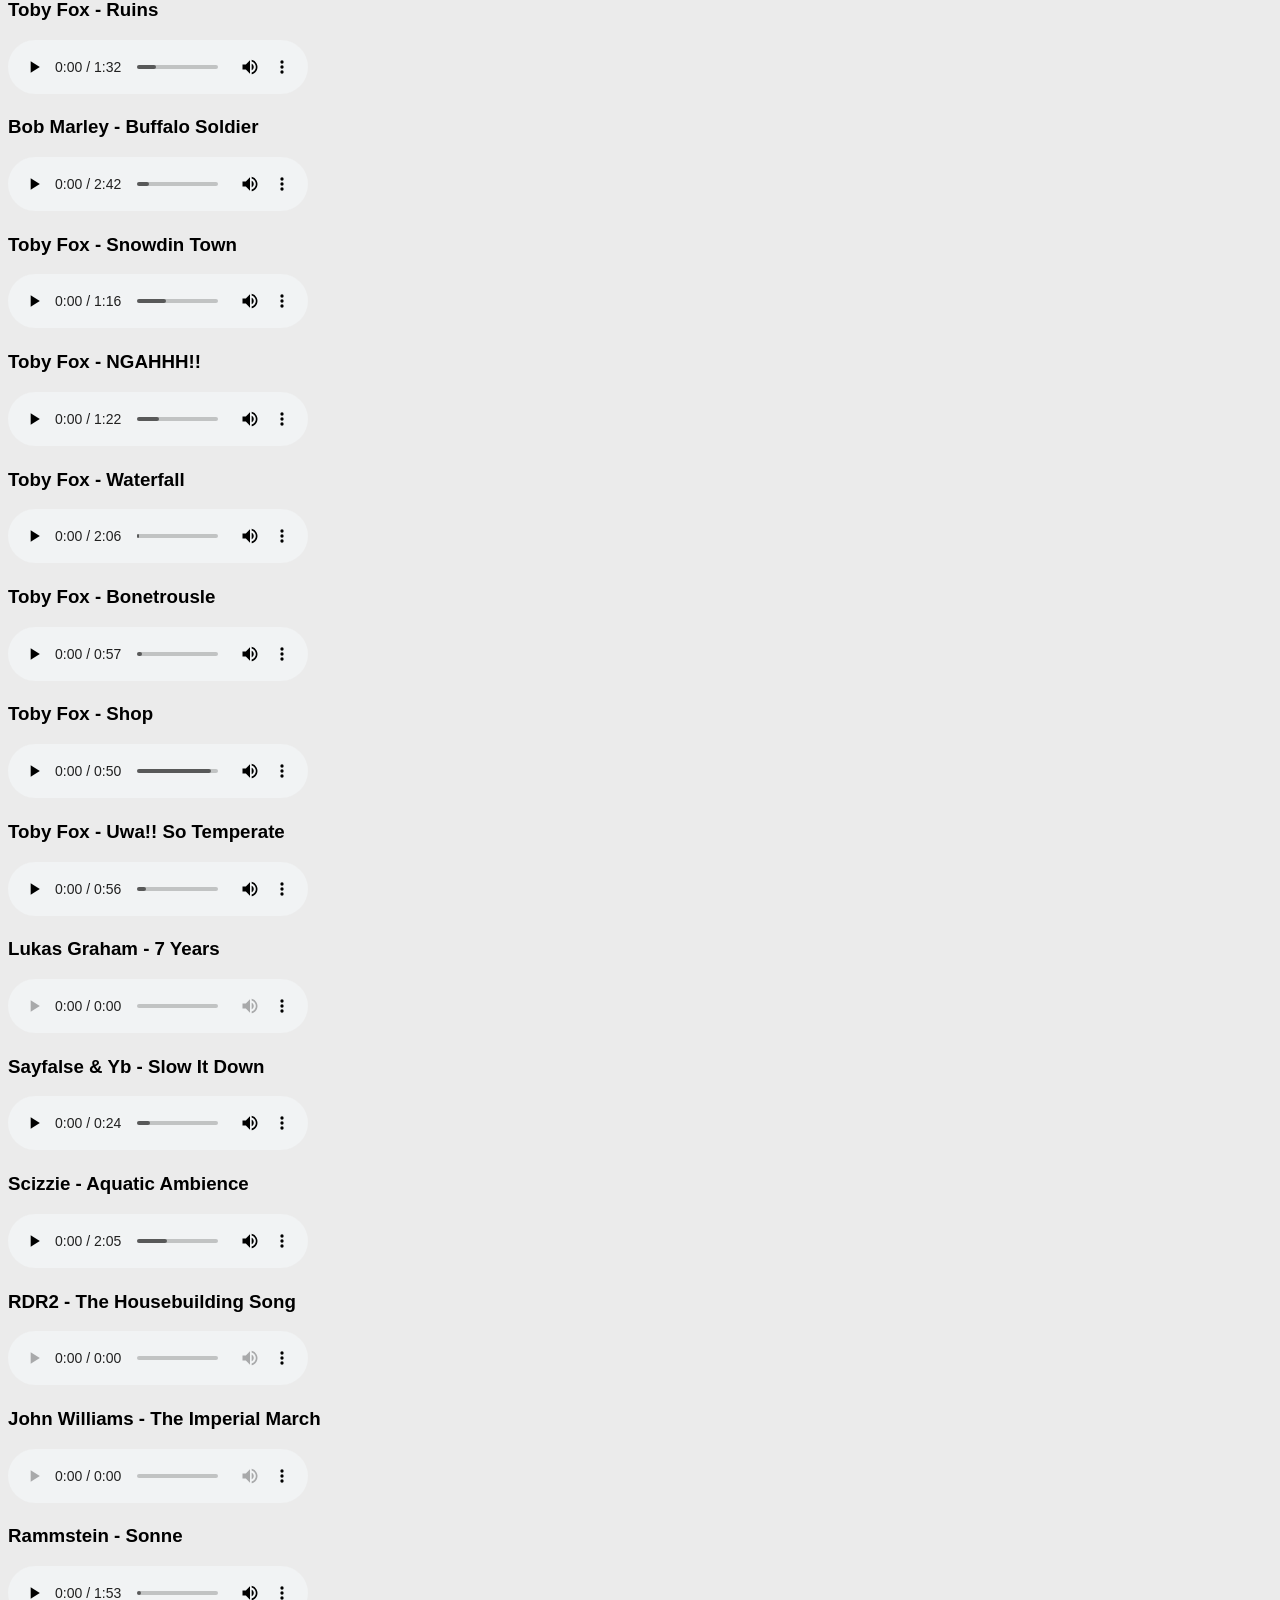
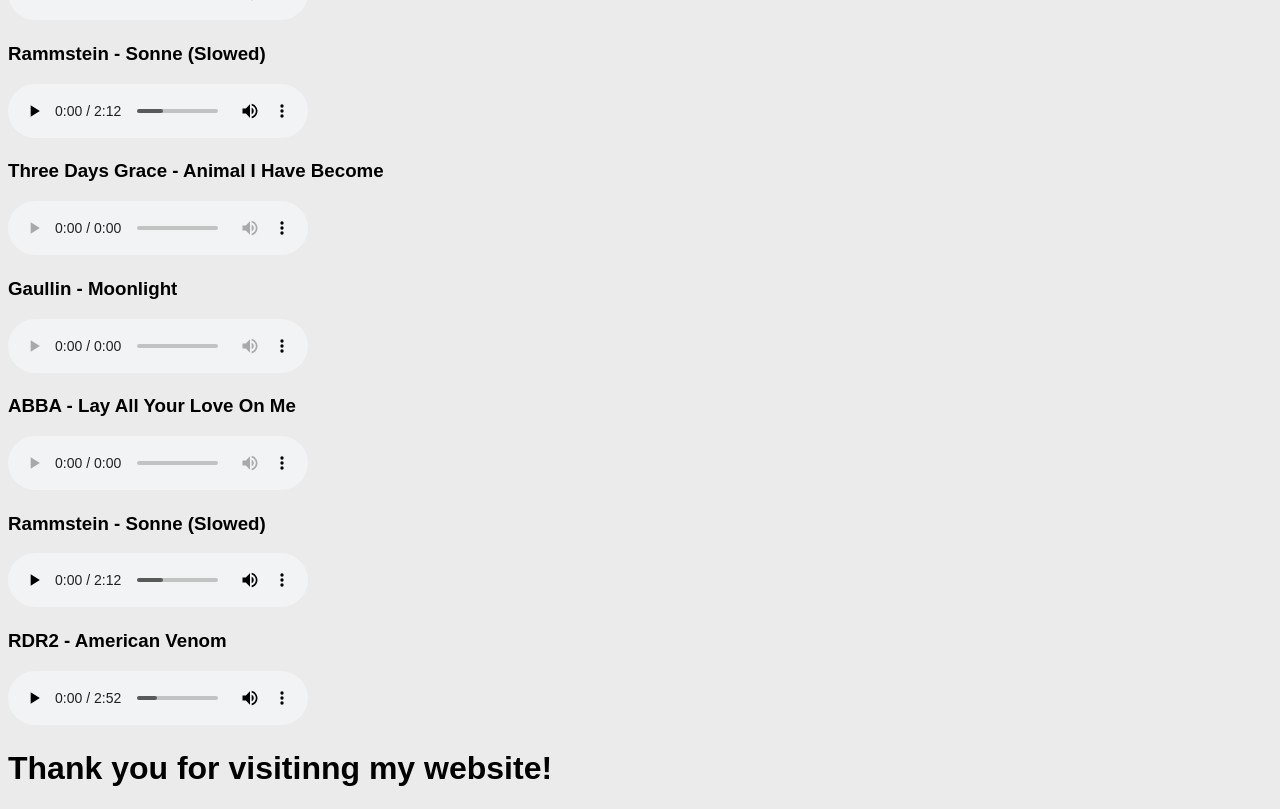
==== commit c5e3e93f: "Rename audio (2).html to audio.html" ====
--- a/audio.html
+++ b/audio.html
@@ -36,19 +36,19 @@
 
         <h3 style="font-family: 'Trebuchet', sans-serif;">Duncan Laurence - Arcade</h3>
     <audio controls>
-        <source src="audio/04 - Duncan Laurence - Arcade.mp3" type="audio/mpeg">
+        <source src="audio/04 - Duncan Laurence - Arcade (LIVE) | Netherlands 🇳🇱 | Grand Final | Winner of Eur....mp3" type="audio/mpeg">
     </audio>
     <br>
 
         <h3 style="font-family: 'Trebuchet', sans-serif;">Powfu - Death Bed</h3>
     <audio controls>
-        <source src="audio/05 - Powfu - death bed.mp3" type="audio/mpeg">
+        <source src="audio/05 - Powfu - death bed (coffee for your head) (Official Video) ft. beabadoobee.mp3" type="audio/mpeg">
     </audio>
     <br>
 
         <h3 style="font-family: 'Trebuchet', sans-serif;">Haddaway - What Is Love</h3>
     <audio controls>
-        <source src="audio/06 - Haddaway - What Is Love.mp3" type="audio/mpeg">
+        <source src="audio/06 - Haddaway - What Is Love (7 " Mix).mp3" type="audio/mpeg">
     </audio>
     <br>
 
@@ -93,6 +93,11 @@
         <source src="audio/13 - OneRepublic - Counting Stars.mp3" type="audio/mpeg">
     </audio>
     <br>
+
+        <h3 style="font-family: 'Trebuchet', sans-serif;">Imagine Dragons - Demons</h3>
+    <audio controls>
+        <source src="audio/14 - Imagine Dragons - Demons (Official Music Video).mp3" type="audio/mpeg">
+    </audio>
     <br>
 
         <h3 style="font-family: 'Trebuchet', sans-serif;">Sapientdream - Pastlives</h3>
@@ -139,7 +144,7 @@
 
         <h3 style="font-family: 'Trebuchet', sans-serif;">Dominic Fike - Mama's Boy</h3>
     <audio controls>
-        <source src="audio/23 - Dominic Fike - Mama's Boy (Lyrics).mp3" type="audio/mpeg">
+        <source src="audio/23 - Dominic Fike - Mamas Boy.mp3.mp3" type="audio/mpeg">
     </audio>
     <br>
 
@@ -265,13 +270,13 @@
 
         <h3 style="font-family: 'Trebuchet', sans-serif;">Jay-Z - Empire State Of Mind</h3>
     <audio controls>
-        <source src="audio/46-empire.mp3.mp3" type="audio/mpeg">
+        <source src="audio/46 - JAY-Z - Empire State Of Mind.mp3].mp3" type="audio/mpeg">
     </audio>
     <br>
 
         <h3 style="font-family: 'Trebuchet', sans-serif;">MGMT x Mitski - Little Dark Age X Washing Machine Heart</h3>
     <audio controls>
-        <source src="audio/47-lda-washing.mp3.mp3" type="audio/mpeg">
+        <source src="audio/47 - Little Dark Age X Washing Machine Heart.mp3.mp3" type="audio/mpeg">
     </audio>
     <br>
 
@@ -283,7 +288,7 @@
 
         <h3 style="font-family: 'Trebuchet', sans-serif;">Hans Zimmer - Interstellar Main Theme</h3>
     <audio controls>
-        <source src="audio/49-interstellar.mp3.mp3" type="audio/mpeg">
+        <source src="audio/49 - Interstellar Main Theme.mp3.mp3" type="audio/mpeg">
     </audio>
     <br>
 
@@ -301,7 +306,7 @@
 
         <h3 style="font-family: 'Trebuchet', sans-serif;">ERB - Hitler vs Vader 2</h3>
     <audio controls>
-        <source src="audio/52-vader-2.mp3.mp3" type="audio/mpeg">
+        <source src="audio/52 - Hitler vs Vader 2.mp3.mp3" type="audio/mpeg">
     </audio>
     <br>
 
@@ -313,7 +318,7 @@
 
         <h3 style="font-family: 'Trebuchet', sans-serif;">Miki Matsubara - Stay With Me</h3>
     <audio controls>
-        <source src="audio/54-stay-with-me.mp3.mp3" type="audio/mpeg">
+        <source src="audio/54 - Miki Matsubara - Stay With Me.mp3.mp3" type="audio/mpeg">
     </audio>
     <br>
 
@@ -337,7 +342,7 @@
 
         <h3 style="font-family: 'Trebuchet', sans-serif;">Bob Marley - Buffalo Soldier</h3>
     <audio controls>
-        <source src="audio/59-buffalo-soldier.mp3.mp3" type="audio/mpeg">
+        <source src="audio/59 - Bob Marley - Buffalo Soldier.mp3.mp3" type="audio/mpeg">
     </audio>
     <br>
 
@@ -373,7 +378,7 @@
 
         <h3 style="font-family: 'Trebuchet', sans-serif;">Toby Fox - Uwa!! So Temperate</h3>
     <audio controls>
-        <source src="audio/65-uwa.mp3.mp3" type="audio/mpeg">
+        <source src="audio/65 - Uwa So Temperate.mp3.mp3" type="audio/mpeg">
     </audio>
     <br>
 
@@ -385,7 +390,7 @@
 
         <h3 style="font-family: 'Trebuchet', sans-serif;">Sayfalse & Yb - Slow It Down</h3>
     <audio controls>
-        <source src="audio/68-slow-it-down.mp3.mp3" type="audio/mpeg">
+        <source src="audio/68 - slow it down Sayfalse Yb.mp3.mp3" type="audio/mpeg">
     </audio>
     <br>
 
@@ -403,7 +408,7 @@
 
         <h3 style="font-family: 'Trebuchet', sans-serif;">John Williams - The Imperial March</h3>
     <audio controls>
-        <source src="audio/71-imperial-march.mp3.mp3" type="audio/mpeg">
+        <source src="audio/71 - Imperial March.mp3.mp3" type="audio/mpeg">
     </audio>
     <br>
 
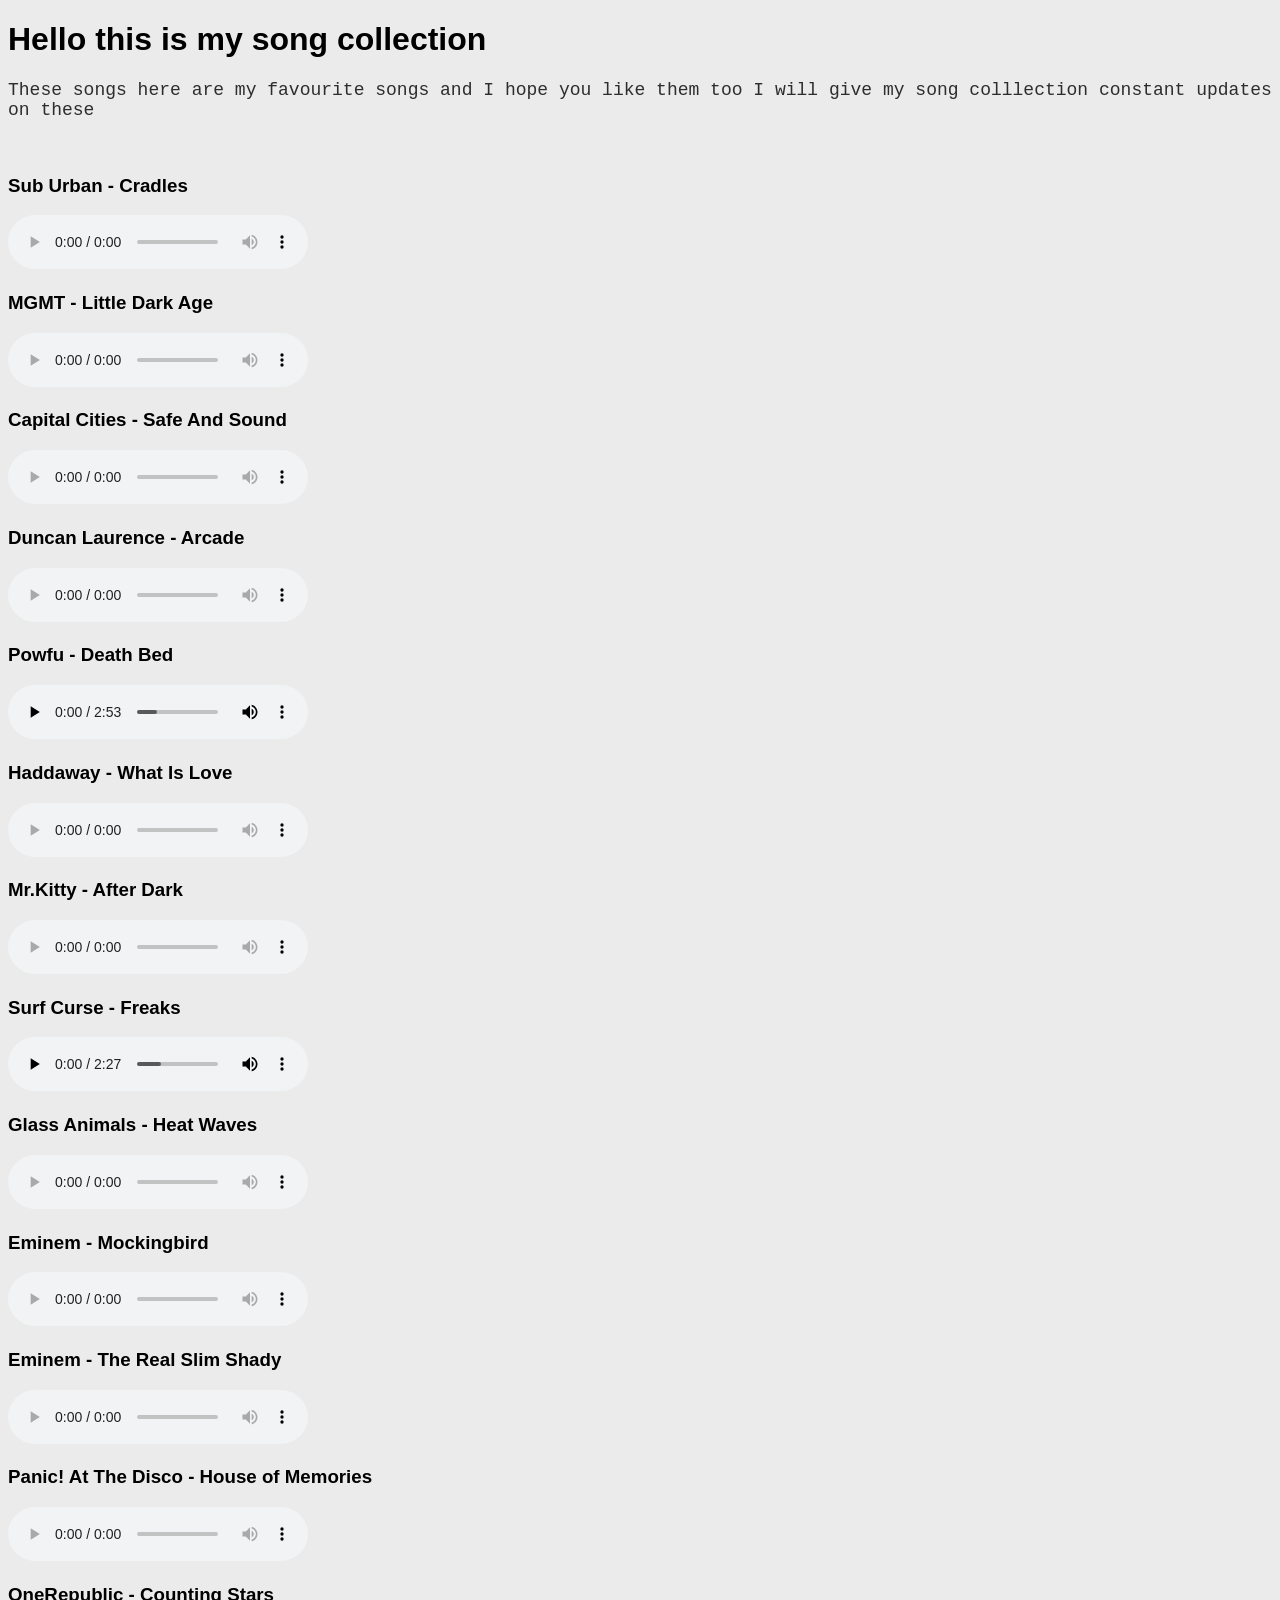
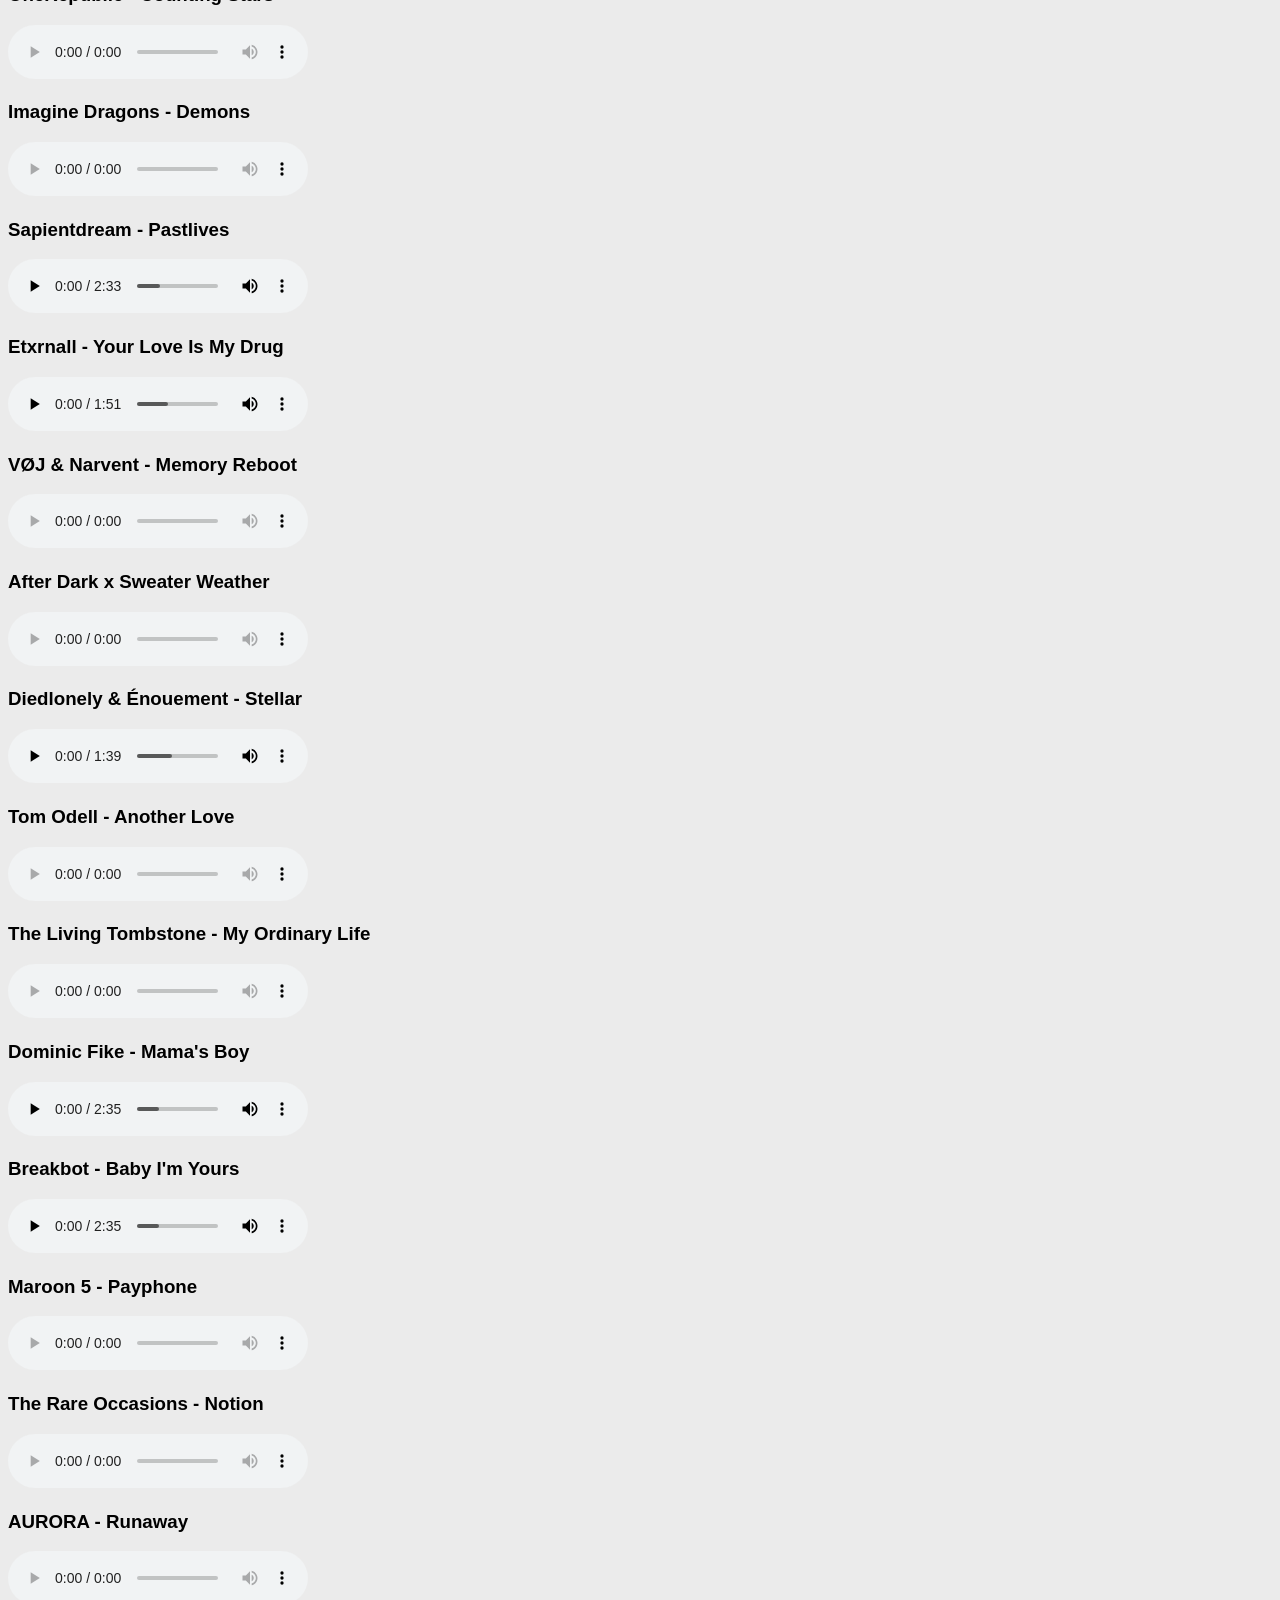
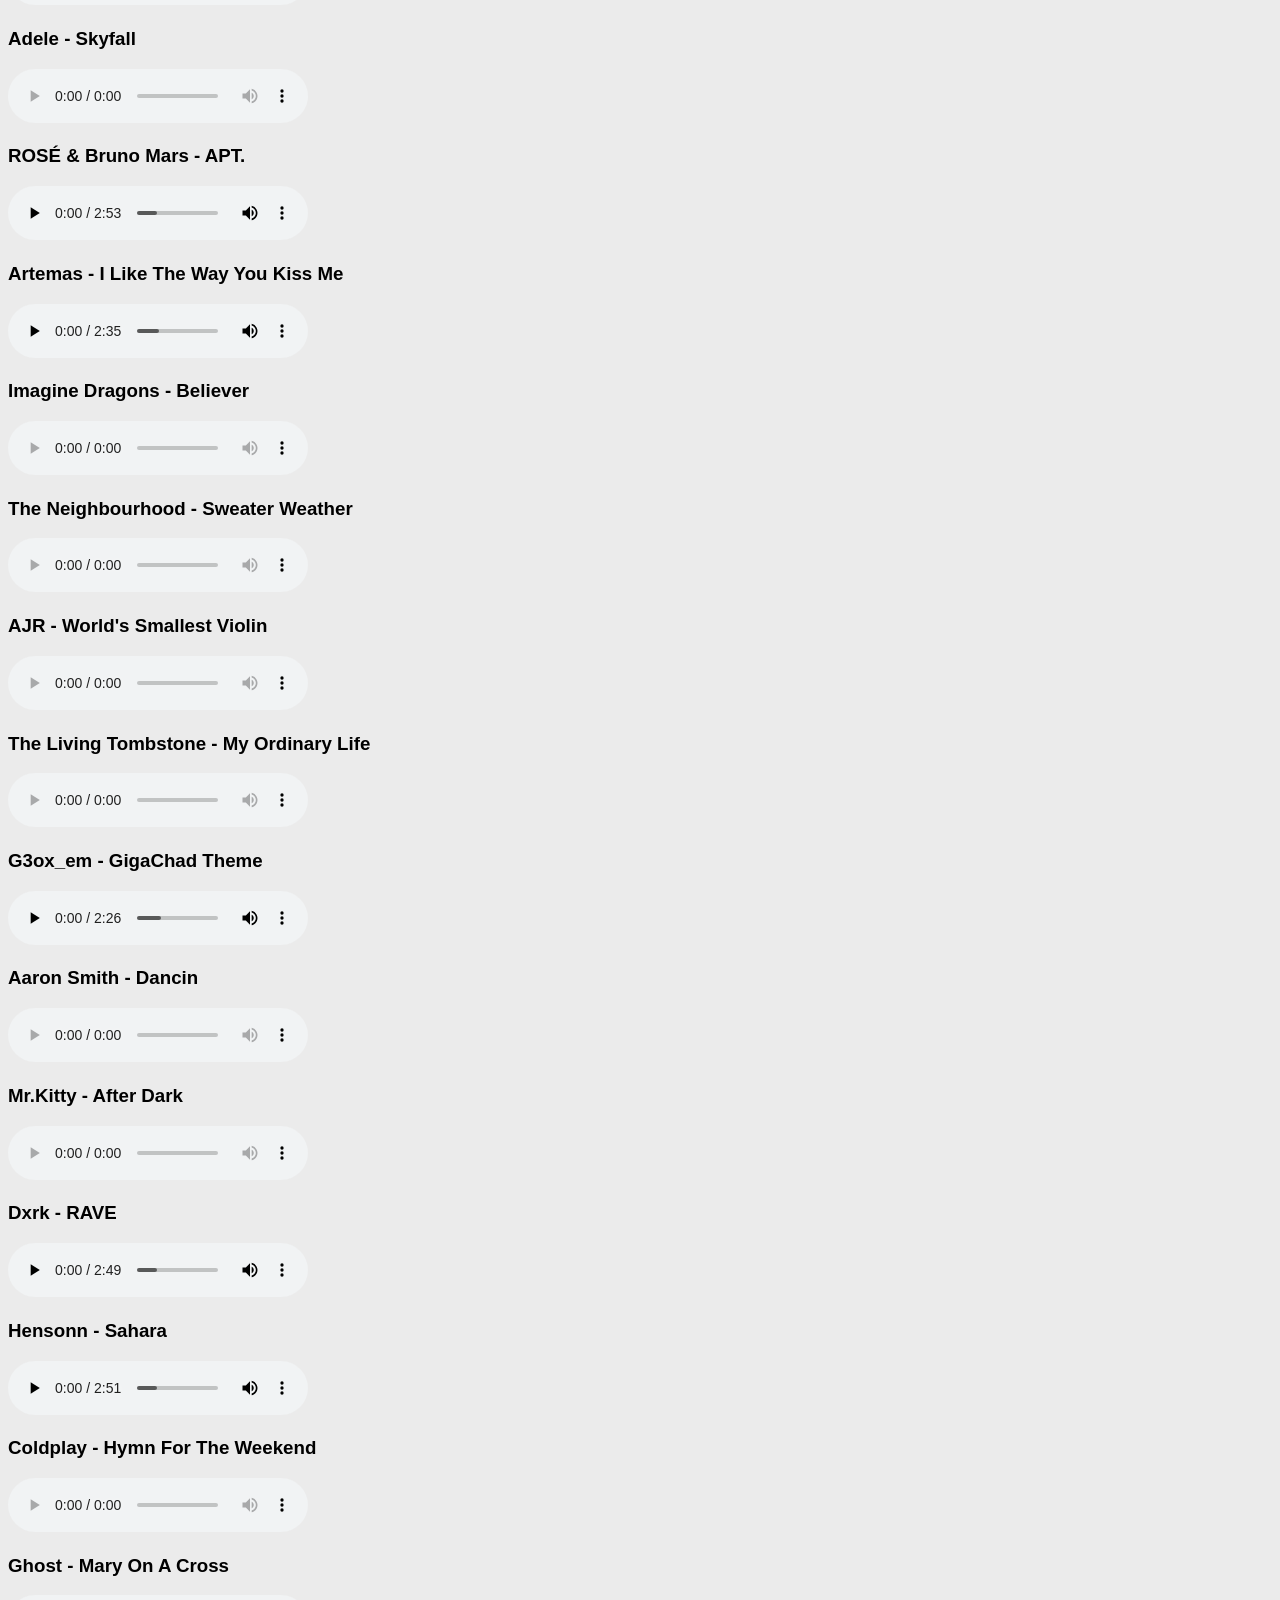
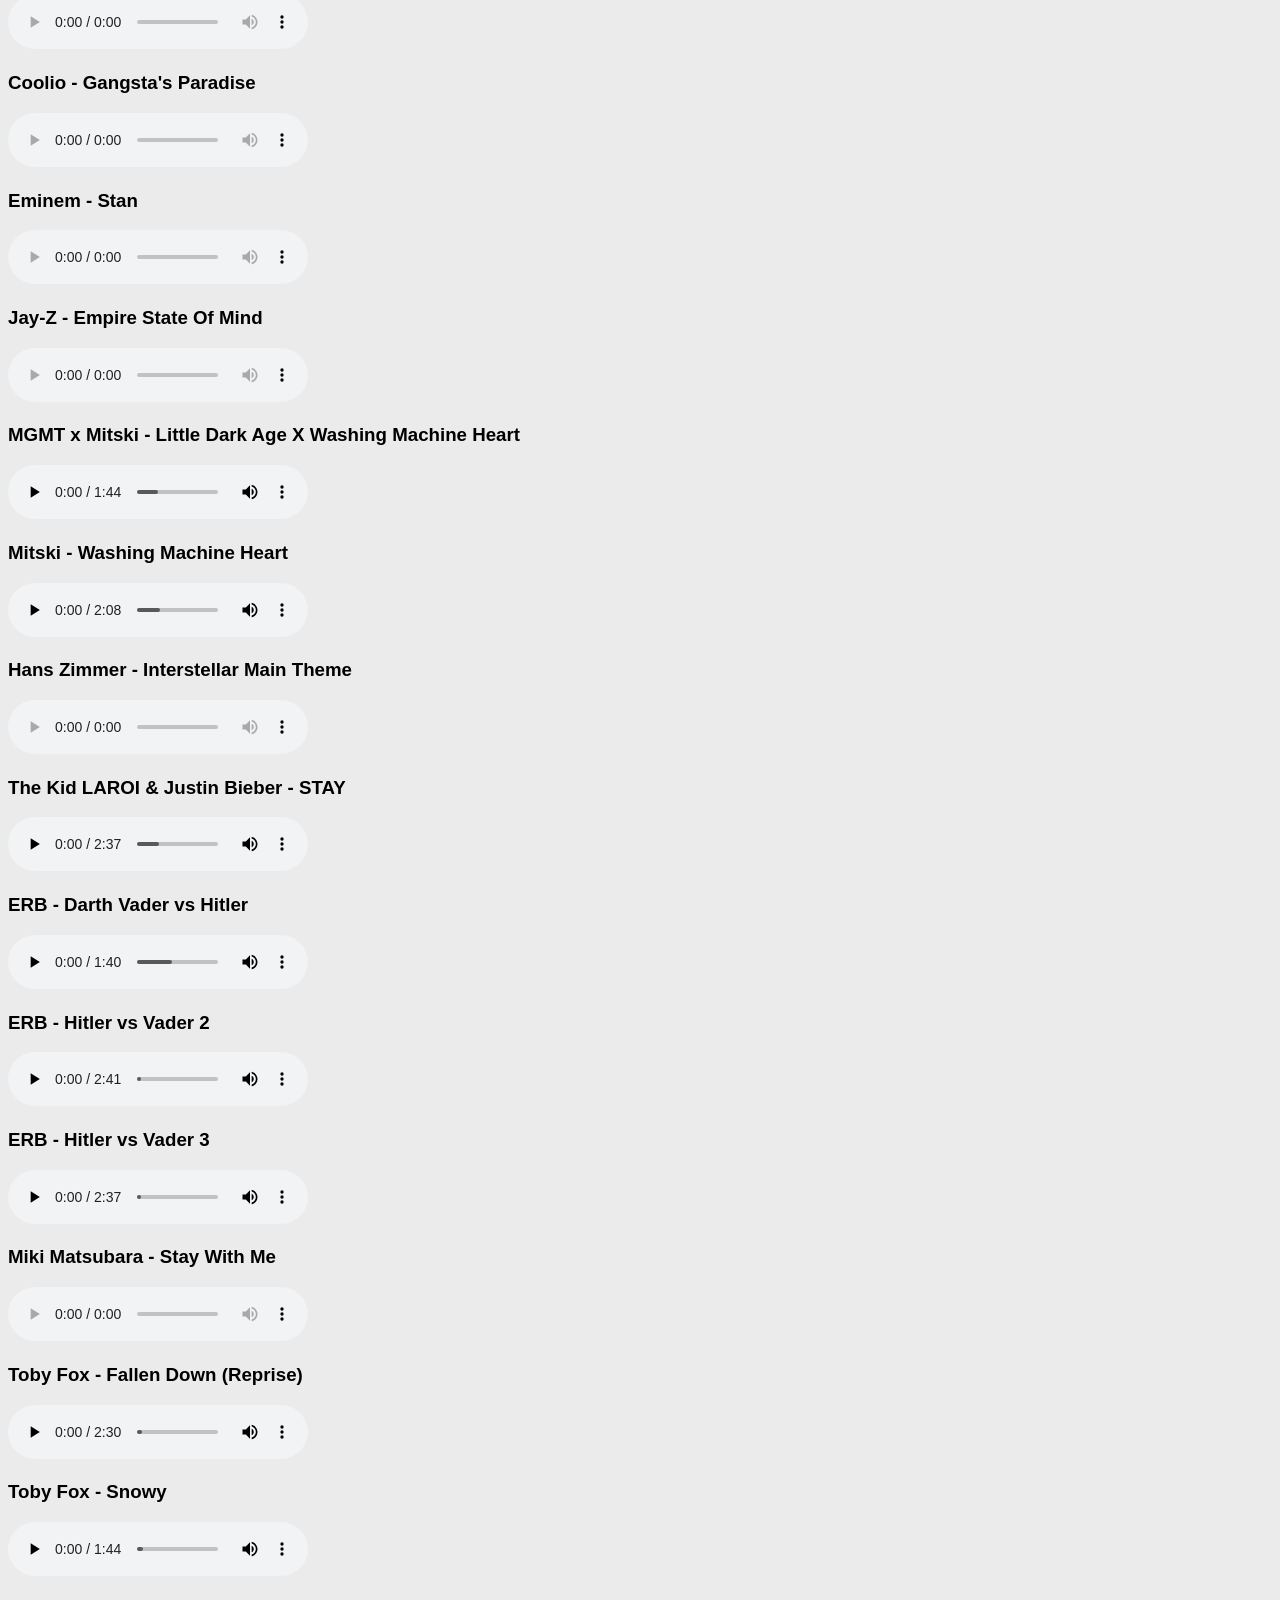
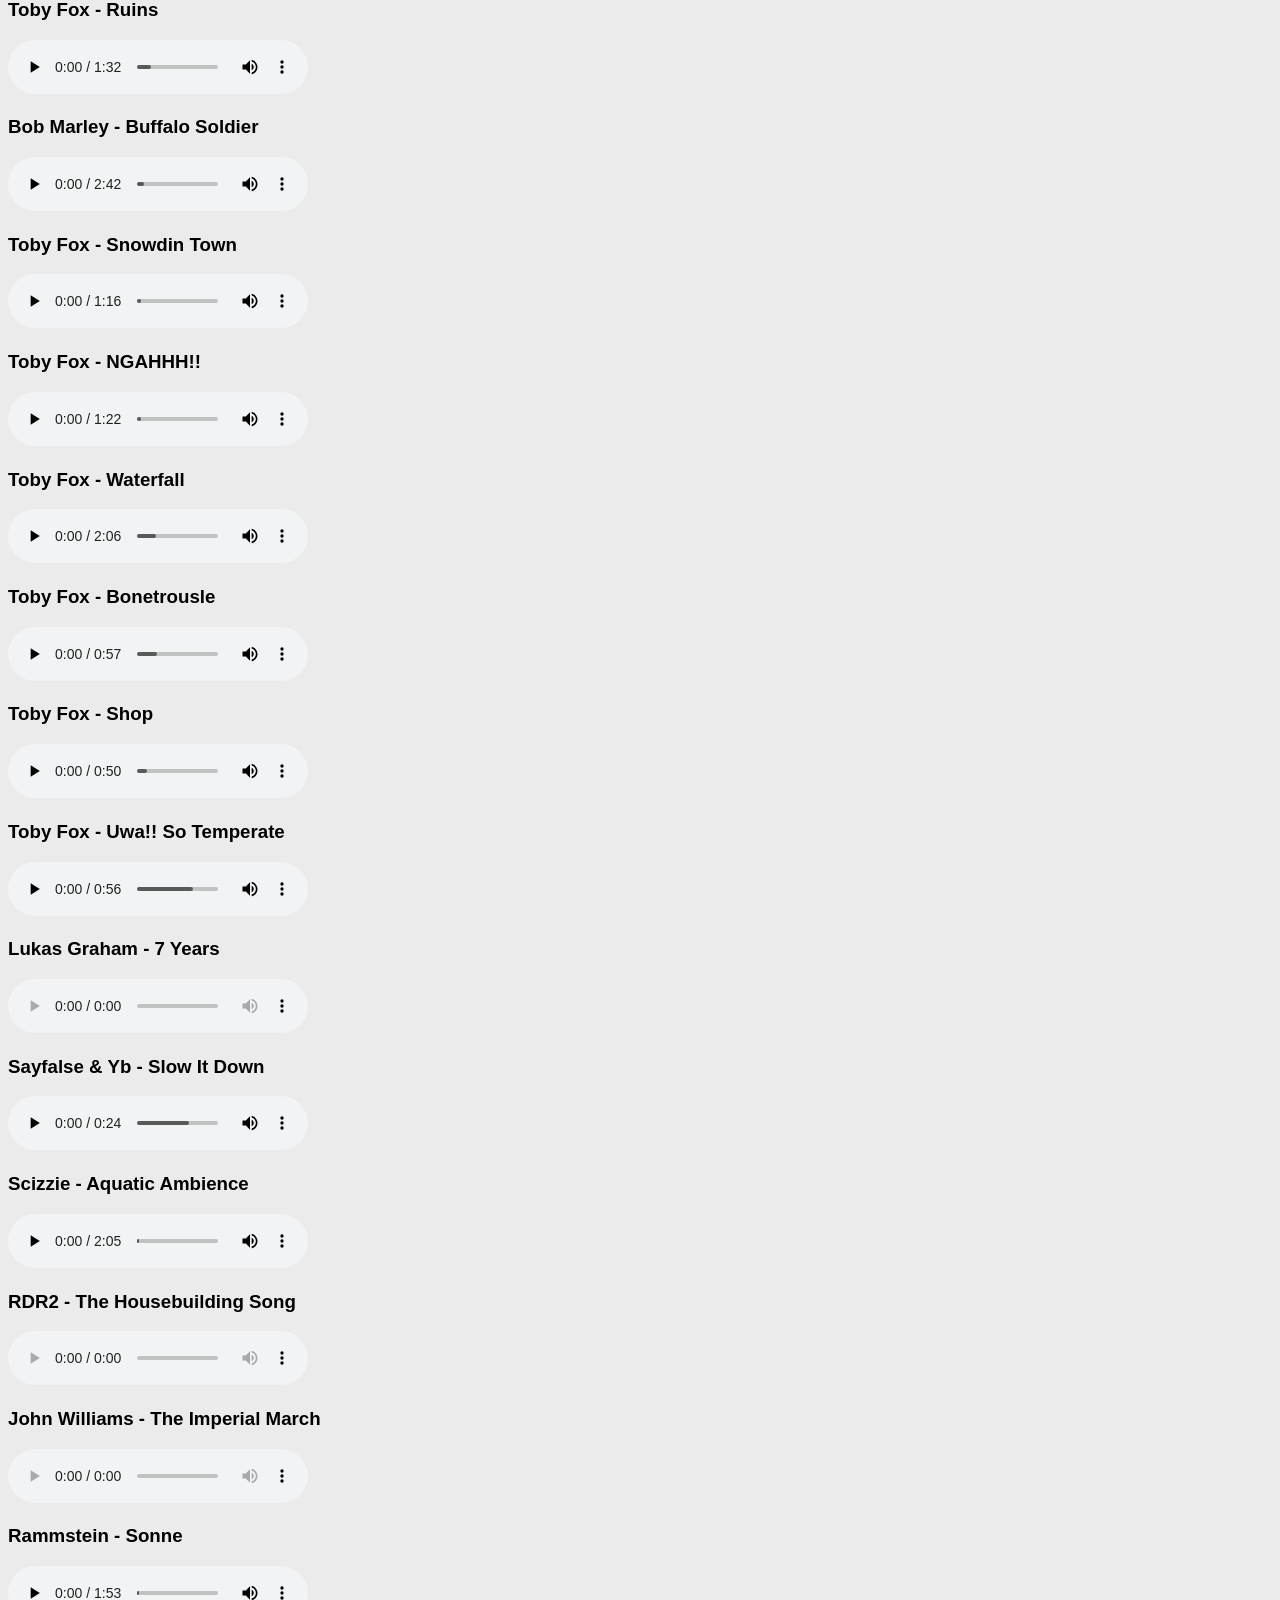
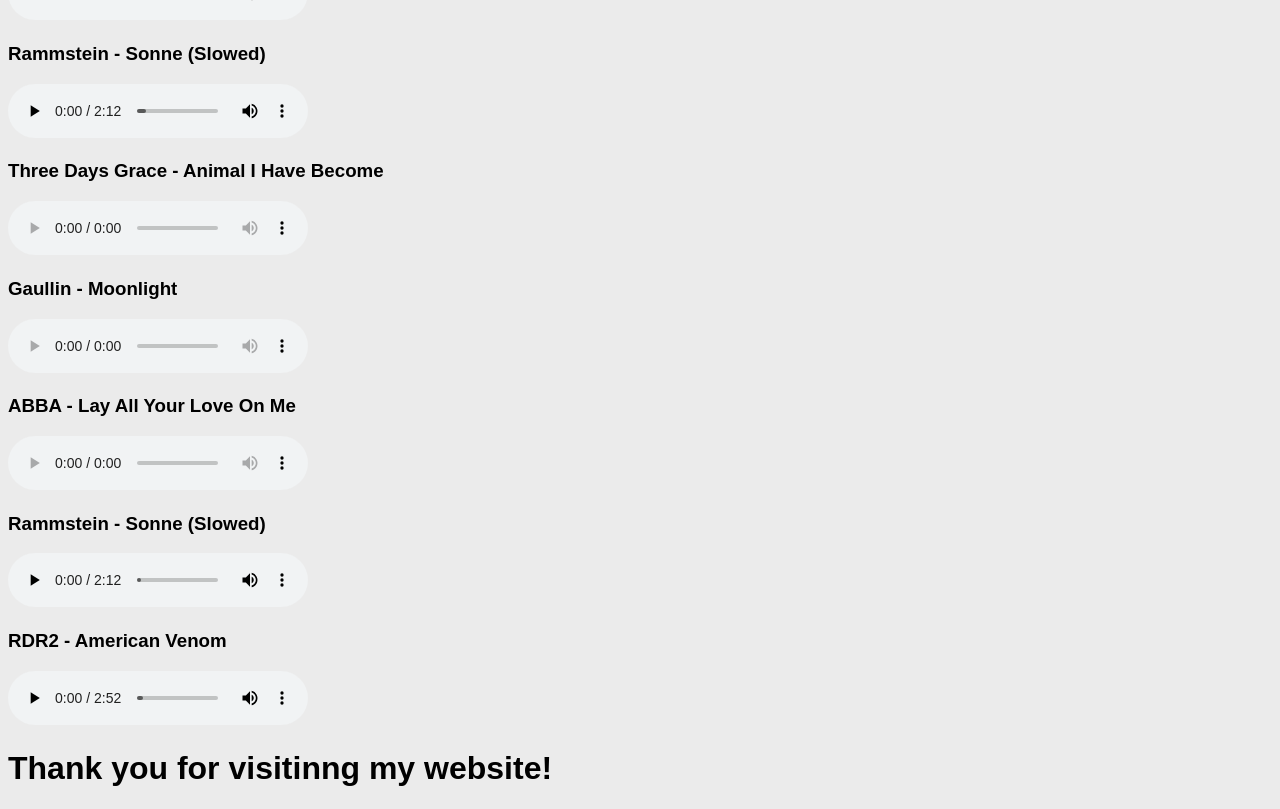
==== commit 171145e2: "Fix audio source file names and formatting" ====
--- a/audio.html
+++ b/audio.html
@@ -36,7 +36,7 @@
 
         <h3 style="font-family: 'Trebuchet', sans-serif;">Duncan Laurence - Arcade</h3>
     <audio controls>
-        <source src="audio/04 - Duncan Laurence - Arcade (LIVE) | Netherlands 🇳🇱 | Grand Final | Winner of Eur....mp3" type="audio/mpeg">
+        <source src="audio/04 - Duncan Laurence - Arcade (LIVE) | Netherlands NL | Grand Final | Winner of Eur....mp3" type="audio/mpeg">
     </audio>
     <br>
 
@@ -48,7 +48,7 @@
 
         <h3 style="font-family: 'Trebuchet', sans-serif;">Haddaway - What Is Love</h3>
     <audio controls>
-        <source src="audio/06 - Haddaway - What Is Love (7 " Mix).mp3" type="audio/mpeg">
+        <source src="audio/06 - Haddaway - What Is Love (7 '' Mix).mp3" type="audio/mpeg">
     </audio>
     <br>
 
